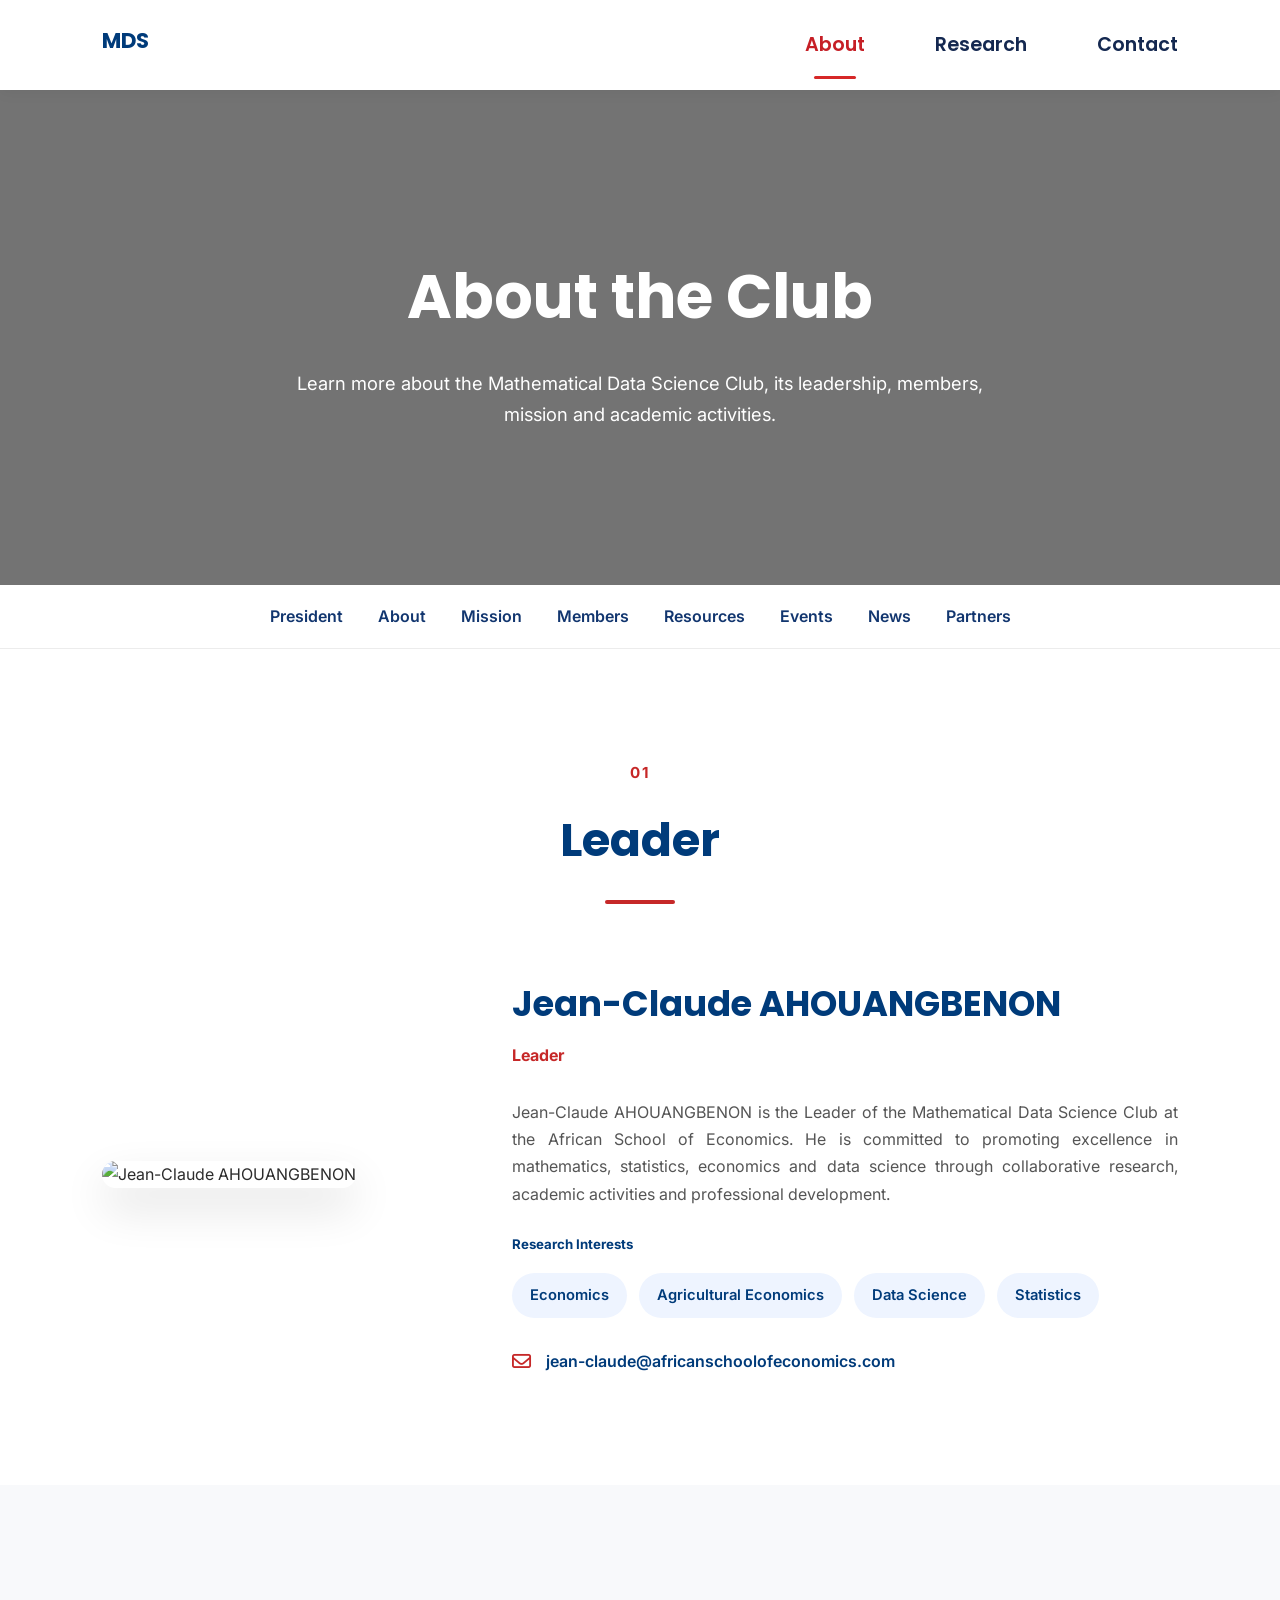
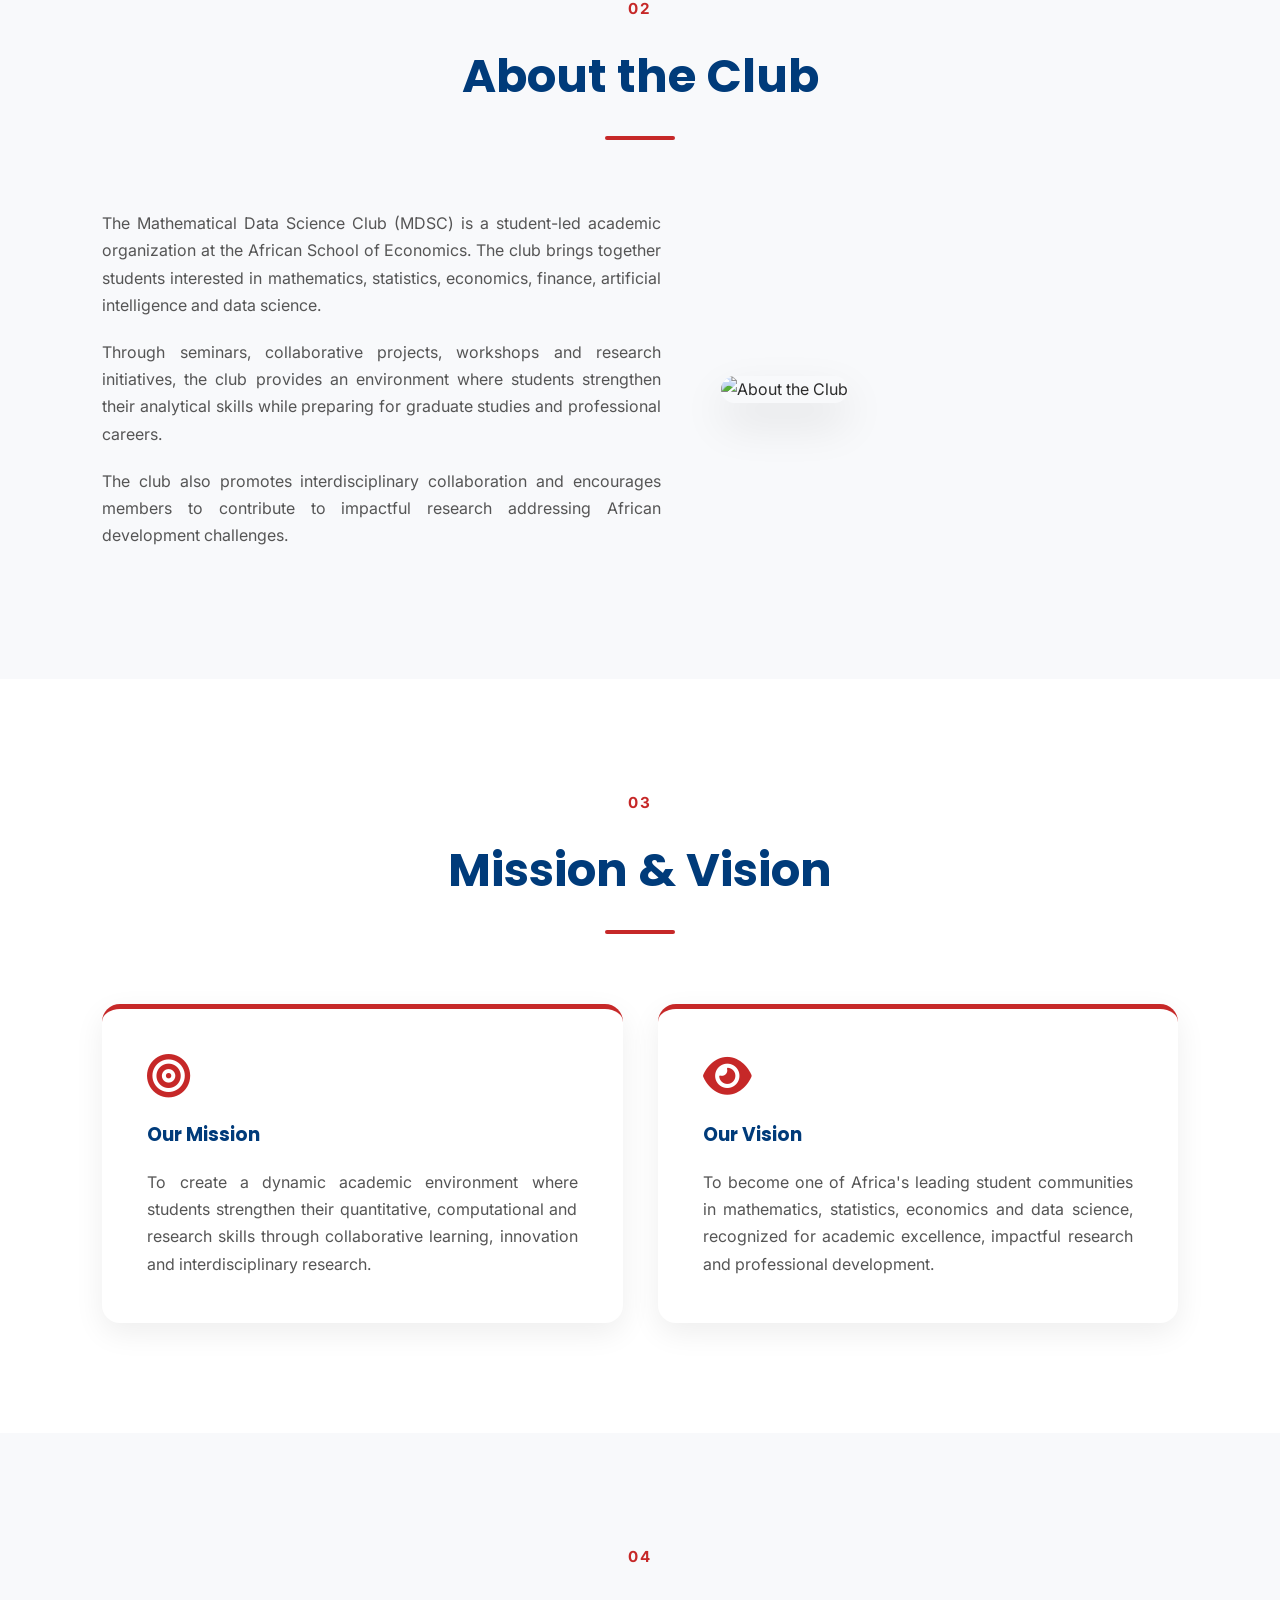
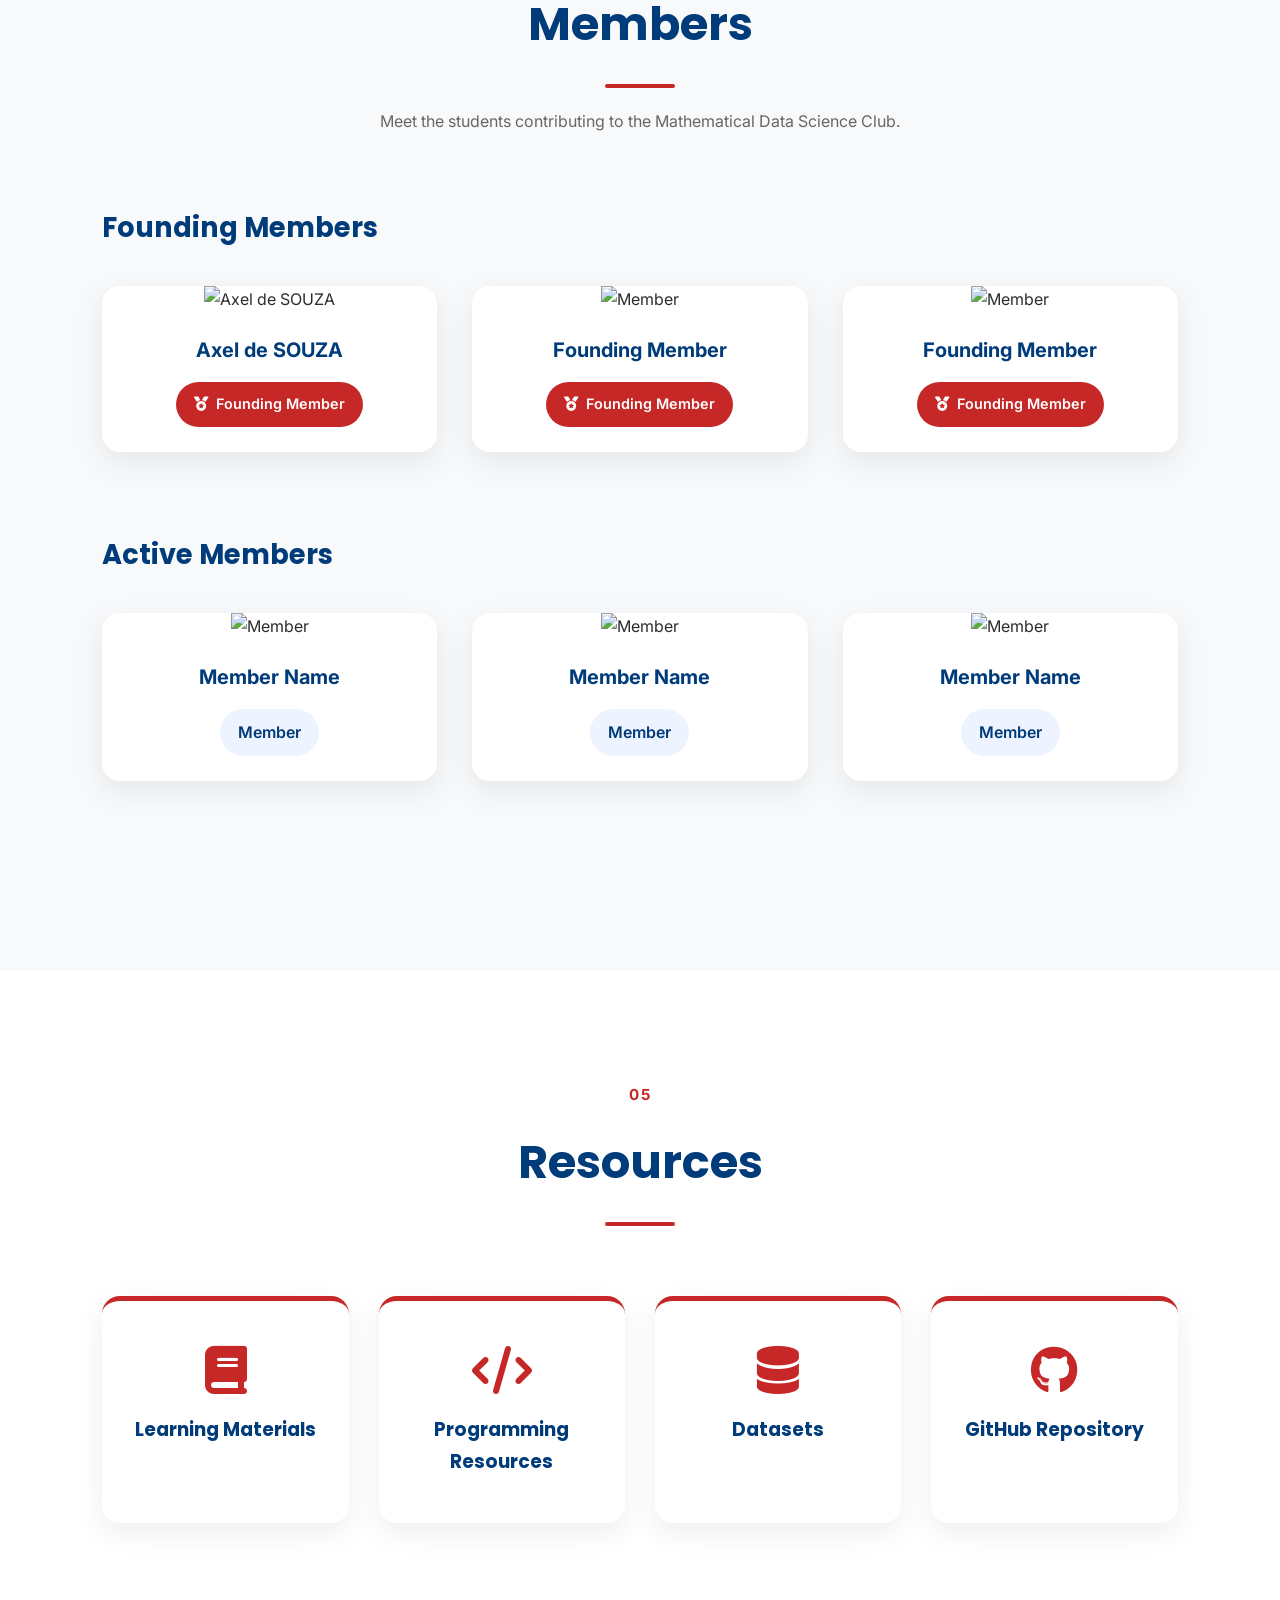
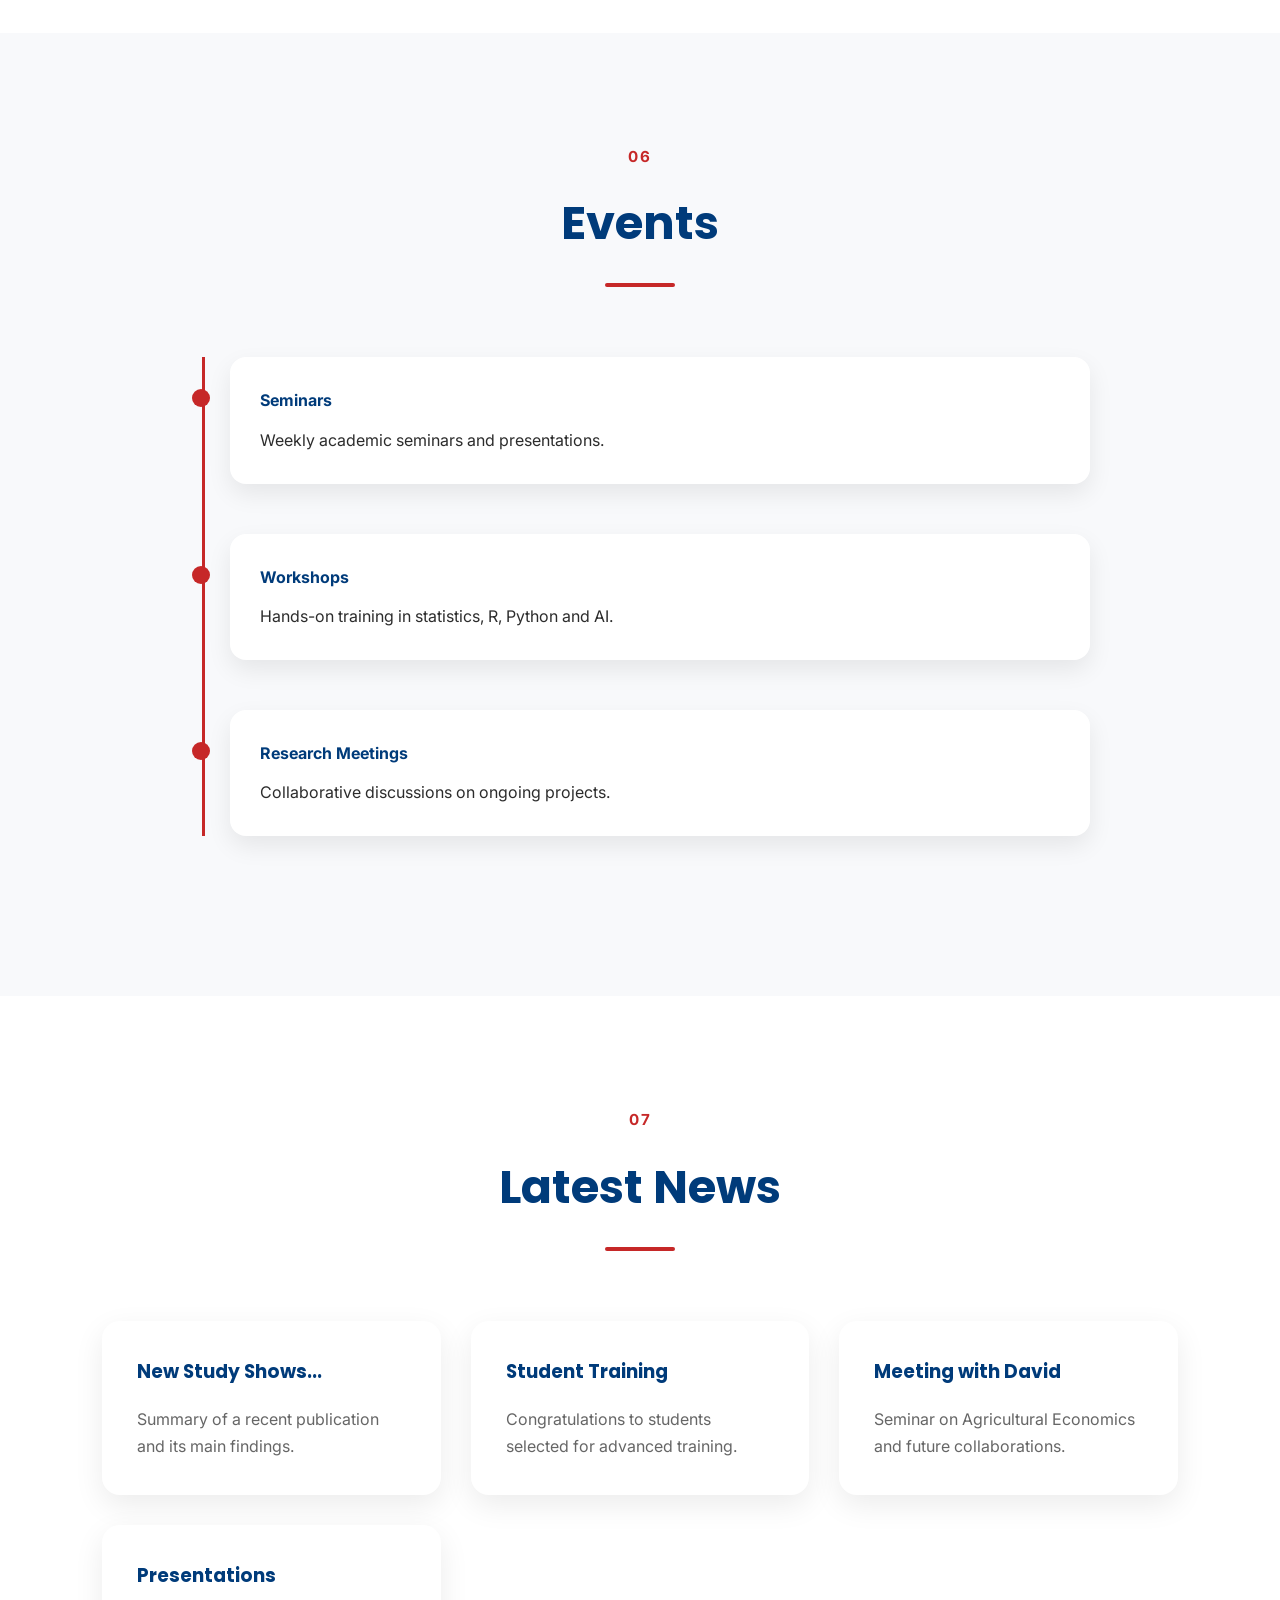
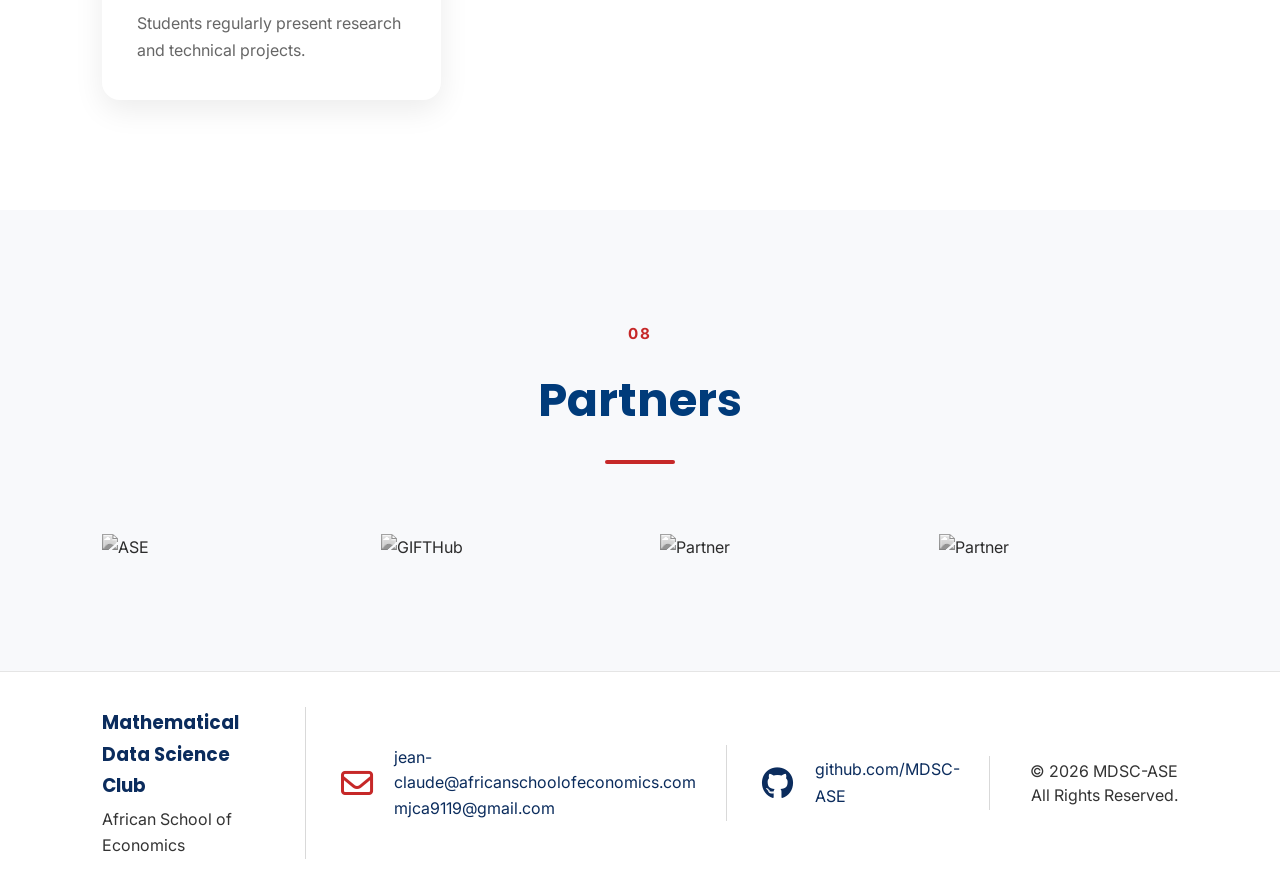
==== about.html @ 478ec275 "Update about.html" ====
<!DOCTYPE html>
<html lang="en">

<head>

    <meta charset="UTF-8">
    <meta name="viewport" content="width=device-width, initial-scale=1.0">

    <title>About | Mathematical Data Science Club</title>

    <!-- Google Fonts -->
    <link rel="preconnect" href="https://fonts.googleapis.com">
    <link rel="preconnect" href="https://fonts.gstatic.com" crossorigin>

    <link href="https://fonts.googleapis.com/css2?family=Inter:wght@300;400;500;600;700&family=Poppins:wght@400;600;700&display=swap" rel="stylesheet">

    <!-- Font Awesome -->
    <link rel="stylesheet"
        href="https://cdnjs.cloudflare.com/ajax/libs/font-awesome/6.6.0/css/all.min.css">

    <!-- CSS -->
    <link rel="stylesheet" href="assets/css/style.css">
    <link rel="stylesheet" href="assets/css/navbar.css">
    <link rel="stylesheet" href="assets/css/about.css">
    <link rel="stylesheet" href="assets/css/footer.css">
    <link rel="stylesheet" href="assets/css/responsive.css">

</head>

<body>

<!-- ================= NAVBAR ================= -->

<nav class="navbar">

    <a href="index.html" class="logo">
        MDS
    </a>

    <div class="nav-links">

        <a href="about.html" class="active">About</a>

        <a href="research.html">Research</a>

        <a href="contact.html">Contact</a>

    </div>

    <div class="menu-toggle">

        <i class="fa-solid fa-bars"></i>

    </div>

</nav>

<!-- ================= HERO ================= -->

<header class="about-hero">

    <div class="about-overlay"></div>

    <div class="about-hero-content">

        <h1>About the Club</h1>

        <p>

            Learn more about the Mathematical Data Science Club,
            its leadership, members, mission and academic activities.

        </p>

    </div>

</header>

<!-- ================= PAGE NAVIGATION ================= -->

<section class="page-navigation">

    <a href="#president">President</a>

    <a href="#club">About</a>

    <a href="#mission">Mission</a>

    <a href="#members">Members</a>

    <a href="#resources">Resources</a>

    <a href="#events">Events</a>

    <a href="#news">News</a>

    <a href="#partners">Partners</a>

</section>

<main>

<!-- ================= PRESIDENT ================= -->

<section id="leader" class="about-section">

    <div class="section-header">

        <span>01</span>

        <h2>Leader</h2>

        <div class="section-line"></div>

    </div>

    <div class="president-container">

        <div class="president-photo">

            <img src="assets/images/about/leader.jpg"
                 alt="Jean-Claude AHOUANGBENON">

        </div>

        <div class="president-content">

            <h3>

                Jean-Claude AHOUANGBENON

            </h3>

            <h4>

                Leader

            </h4>

            <p>

                Jean-Claude AHOUANGBENON is the Leader of the
                Mathematical Data Science Club at the African School of
                Economics. He is committed to promoting excellence in
                mathematics, statistics, economics and data science through
                collaborative research, academic activities and professional
                development.

            </p>

            <h5>

                Research Interests

            </h5>

            <div class="interest-tags">

                <span>Economics</span>

                <span>Agricultural Economics</span>

                <span>Data Science</span>

                <span>Statistics</span>

            </div>

            <div class="president-contact">

                <i class="fa-regular fa-envelope"></i>

                <a href="mailto:jean-claude@africanschoolofeconomics.com">

                    jean-claude@africanschoolofeconomics.com

                </a>

            </div>

        </div>

    </div>

</section>

<!-- ================= ABOUT THE CLUB ================= -->

<section id="club" class="about-section alt-section">

    <div class="section-header">

        <span>02</span>

        <h2>About the Club</h2>

        <div class="section-line"></div>

    </div>

    <div class="about-grid">

        <div class="about-text">

            <p>

                The Mathematical Data Science Club (MDSC) is a student-led
                academic organization at the African School of Economics.
                The club brings together students interested in mathematics,
                statistics, economics, finance, artificial intelligence and
                data science.

            </p>

            <p>

                Through seminars, collaborative projects, workshops and
                research initiatives, the club provides an environment where
                students strengthen their analytical skills while preparing
                for graduate studies and professional careers.

            </p>

            <p>

                The club also promotes interdisciplinary collaboration and
                encourages members to contribute to impactful research
                addressing African development challenges.

            </p>

        </div>

        <div class="about-image">

            <img src="assets/images/about/about-club.jpg"
                 alt="About the Club">

        </div>

    </div>

</section>

    <!-- ================= MISSION & VISION ================= -->

<section id="mission" class="about-section">

    <div class="section-header">

        <span>03</span>

        <h2>Mission & Vision</h2>

        <div class="section-line"></div>

    </div>

    <div class="mission-grid">

        <article class="mission-card">

            <i class="fa-solid fa-bullseye"></i>

            <h3>Our Mission</h3>

            <p>

                To create a dynamic academic environment where students
                strengthen their quantitative, computational and research
                skills through collaborative learning, innovation and
                interdisciplinary research.

            </p>

        </article>

        <article class="mission-card">

            <i class="fa-solid fa-eye"></i>

            <h3>Our Vision</h3>

            <p>

                To become one of Africa's leading student communities in
                mathematics, statistics, economics and data science,
                recognized for academic excellence, impactful research
                and professional development.

            </p>

        </article>

    </div>

</section>

<!-- ================= MEMBERS ================= -->

<section id="members" class="about-section alt-section">

    <div class="section-header">

        <span>04</span>

        <h2>Members</h2>

        <div class="section-line"></div>

        <p>

            Meet the students contributing to the Mathematical Data Science Club.

        </p>

    </div>

    <h3 class="sub-title">Founding Members</h3>

    <div class="members-grid">

        <div class="member-card">

            <img src="assets/images/members/axel.jpg" alt="Axel de SOUZA">

            <h4>Axel de SOUZA</h4>

            <span class="badge-founder">

                <i class="fa-solid fa-medal"></i>

                Founding Member

            </span>

        </div>

        <div class="member-card">

            <img src="assets/images/members/member-placeholder.jpg" alt="Member">

            <h4>Founding Member</h4>

            <span class="badge-founder">

                <i class="fa-solid fa-medal"></i>

                Founding Member

            </span>

        </div>

        <div class="member-card">

            <img src="assets/images/members/member-placeholder.jpg" alt="Member">

            <h4>Founding Member</h4>

            <span class="badge-founder">

                <i class="fa-solid fa-medal"></i>

                Founding Member

            </span>

        </div>

    </div>

    <h3 class="sub-title">Active Members</h3>

    <div class="members-grid">

        <div class="member-card">

            <img src="assets/images/members/member-placeholder.jpg" alt="Member">

            <h4>Member Name</h4>

            <span class="badge-member">

                Member

            </span>

        </div>

        <div class="member-card">

            <img src="assets/images/members/member-placeholder.jpg" alt="Member">

            <h4>Member Name</h4>

            <span class="badge-member">

                Member

            </span>

        </div>

        <div class="member-card">

            <img src="assets/images/members/member-placeholder.jpg" alt="Member">

            <h4>Member Name</h4>

            <span class="badge-member">

                Member

            </span>

        </div>

    </div>

</section>

<!-- ================= RESOURCES ================= -->

<section id="resources" class="about-section">

    <div class="section-header">

        <span>05</span>

        <h2>Resources</h2>

        <div class="section-line"></div>

    </div>

    <div class="resources-grid">

        <div class="resource-card">

            <i class="fa-solid fa-book"></i>

            <h3>Learning Materials</h3>

        </div>

        <div class="resource-card">

            <i class="fa-solid fa-code"></i>

            <h3>Programming Resources</h3>

        </div>

        <div class="resource-card">

            <i class="fa-solid fa-database"></i>

            <h3>Datasets</h3>

        </div>

        <div class="resource-card">

            <i class="fa-brands fa-github"></i>

            <h3>GitHub Repository</h3>

        </div>

    </div>

</section>

<!-- ================= EVENTS ================= -->

<section id="events" class="about-section alt-section">

    <div class="section-header">

        <span>06</span>

        <h2>Events</h2>

        <div class="section-line"></div>

    </div>

    <div class="timeline">

        <div class="timeline-item">

            <h4>Seminars</h4>

            <p>Weekly academic seminars and presentations.</p>

        </div>

        <div class="timeline-item">

            <h4>Workshops</h4>

            <p>Hands-on training in statistics, R, Python and AI.</p>

        </div>

        <div class="timeline-item">

            <h4>Research Meetings</h4>

            <p>Collaborative discussions on ongoing projects.</p>

        </div>

    </div>

</section>

<!-- ================= NEWS ================= -->

<section id="news" class="about-section">

    <div class="section-header">

        <span>07</span>

        <h2>Latest News</h2>

        <div class="section-line"></div>

    </div>

    <div class="news-grid">

        <article class="news-card">

            <h3>New Study Shows...</h3>

            <p>

                Summary of a recent publication and its main findings.

            </p>

        </article>

        <article class="news-card">

            <h3>Student Training</h3>

            <p>

                Congratulations to students selected for advanced training.

            </p>

        </article>

        <article class="news-card">

            <h3>Meeting with David</h3>

            <p>

                Seminar on Agricultural Economics and future collaborations.

            </p>

        </article>

        <article class="news-card">

            <h3>Presentations</h3>

            <p>

                Students regularly present research and technical projects.

            </p>

        </article>

    </div>

</section>

<!-- ================= PARTNERS ================= -->

<section id="partners" class="about-section alt-section">

    <div class="section-header">

        <span>08</span>

        <h2>Partners</h2>

        <div class="section-line"></div>

    </div>

    <div class="partners-grid">

        <img src="assets/images/partners/ase.png" alt="ASE">

        <img src="assets/images/partners/gifthub.png" alt="GIFTHub">

        <img src="assets/images/partners/partner-placeholder.png" alt="Partner">

        <img src="assets/images/partners/partner-placeholder.png" alt="Partner">

    </div>

</section>

</main>

<!-- ================= FOOTER ================= -->

<footer>

    <div class="footer-container">

        <div class="footer-column">

            <div>

                <h4>Mathematical Data Science Club</h4>

                <p>African School of Economics</p>

            </div>

        </div>

        <div class="footer-column">

            <i class="fa-regular fa-envelope"></i>

            <div>

                <p>

                    <a href="mailto:jean-claude@africanschoolofeconomics.com">

                        jean-claude@africanschoolofeconomics.com

                    </a>

                </p>

                <p>

                    <a href="mailto:mjca9119@gmail.com">

                        mjca9119@gmail.com

                    </a>

                </p>

            </div>

        </div>

        <div class="footer-column github">

            <i class="fa-brands fa-github"></i>

            <a href="https://github.com/MDSC-ASE" target="_blank">

                github.com/MDSC-ASE

            </a>

        </div>

        <div class="footer-column copyright">

            <p>

                © 2026 MDSC-ASE

                <br>

                All Rights Reserved.

            </p>

        </div>

    </div>

</footer>

<script src="assets/js/main.js"></script>

</body>

</html>
---- assets/css/style.css ----
/* =====================================================
   MDSC WEBSITE V2
   Global Styles
===================================================== */

:root{

    --primary:#003B7A;
    --secondary:#C62828;

    --text:#2C2C2C;

    --light:#F8F9FA;

    --white:#FFFFFF;

    --border:#E5E7EB;

    --radius:16px;

    --shadow:0 12px 30px rgba(0,0,0,.08);

    --transition:.35s ease;

    --container:1200px;

}

*{
    margin:0;
    padding:0;
    box-sizing:border-box;
}

html{

    scroll-behavior:smooth;

}

body{

    font-family:'Inter',sans-serif;
    color:var(--text);
    background:white;
    line-height:1.7;

}

h1,h2,h3{

    font-family:'Poppins',sans-serif;

}

a{

    text-decoration:none;

}

img{

    max-width:100%;

}

/* =====================================================
   NAVBAR
===================================================== */

.navbar{

    position:fixed;

    top:0;
    left:0;

    width:100%;

    display:flex;

    justify-content:space-between;

    align-items:center;

    padding:22px 8%;

    z-index:1000;

    transition:var(--transition);

    background:rgba(0,0,0,.15);

    backdrop-filter:blur(10px);

}

.logo-text{

    color:white;

    font-size:1.6rem;

    font-weight:700;

    letter-spacing:2px;

}

.nav-links{

    display:flex;

    gap:40px;

}

.nav-links a{

    color:white;

    font-weight:500;

    transition:var(--transition);

    position:relative;

}

.nav-links a:hover{

    color:#ffffff;

}

.nav-links a::after{

    content:"";

    position:absolute;

    left:0;
    bottom:-8px;

    width:0;

    height:2px;

    background:var(--accent);

    transition:var(--transition);

}

.nav-links a:hover::after,
.nav-links .active::after{

    width:100%;

}

/* =====================================================
   HERO
===================================================== */

.hero{

    height:100vh;

    background:url("../images/hero/hero.jpg") center center/cover no-repeat;

    position:relative;

    display:flex;

    justify-content:center;

    align-items:center;

    text-align:center;

}

.overlay{

    position:absolute;

    inset:0;

    background:rgba(0,0,0,.55);

}

.hero-content{

    position:relative;

    z-index:2;

    color:white;

    width:min(900px,90%);

}

.hero h1{

    font-size:4rem;

    margin-bottom:20px;

}

.hero h2{

    font-size:2rem;

    font-weight:400;

    margin-bottom:30px;

}

.hero p{

    font-size:1.15rem;

    max-width:750px;

    margin:auto;

    margin-bottom:25px;

}

.hero span{

    display:block;

    font-weight:600;

    letter-spacing:.5px;

}
/* ==========================================
   Explore Section
========================================== */

.explore{

    padding:90px 8%;

    background:#ffffff;

}

.section-title{

    text-align:center;

    margin-bottom:60px;

}

.section-title h2{

    font-size:2.8rem;

    color:#003B7A;

    margin-bottom:15px;

}

.title-line{

    width:70px;

    height:4px;

    background:#C62828;

    margin:auto;

    border-radius:5px;

}

/* ==========================================
   Responsive Design
========================================== */

/* Tablets */
@media (max-width: 992px) {

    .card-container {
        grid-template-columns: repeat(2, 1fr);
        gap: 25px;
    }

    .hero h1 {
        font-size: 3rem;
    }

}

/* Phones */
@media (max-width: 768px) {

    .navbar {
        padding: 18px 6%;
    }

    .nav-links {
        gap: 18px;
    }

    .hero h1 {
        font-size: 2.3rem;
    }

    .hero h2 {
        font-size: 1.3rem;
    }

    .hero p {
        font-size: 1rem;
    }

    .card-container {
        grid-template-columns: 1fr;
        gap: 20px;
    }

    .card {
        width: 100%;
        height: 150px;
    }

}
---- assets/css/navbar.css ----
/* ===========================
   NAVBAR
=========================== */

.navbar{

    position: fixed;/* ================= NAVBAR ================= */

.navbar{

    position: fixed;
    top:0;
    left:0;

    width:100%;
    height:90px;

    background:#fff;

    display:flex;
    justify-content:space-between;
    align-items:center;

    padding:0 8%;

    z-index:1000;

    box-shadow:0 2px 15px rgba(0,0,0,.06);

}

/* ---------- Logo ---------- */
.logo{

    font-family: "Poppins", sans-serif;
    font-size: 1.35rem;
    font-weight: 700;

    color: #003B7A;

    text-decoration: none;

    position: relative;

    transition: .3s ease;

    padding-bottom: 8px;

}

/* Hover */

.logo:hover{

    color: #C62828;

}

/* Ligne rouge */

.logo::after{

    content: "";

    position: absolute;

    left: 0;
    bottom: 0;

    width: 0;
    height: 3px;

    background: #C62828;

    border-radius: 10px;

    transition: .3s ease;

}

/* Actif */

.logo.active::after{

    width: 100%;

}

/* Hover */

.logo:hover::after{

    width: 100%;

}

/* Ligne rouge sous MDS */

.logo.active::after{

    content:"";

    position:absolute;

    left:50%;
    transform:translateX(-50%);

    bottom:-18px;

    width:42px;
    height:3px;

    background:#d62828;

    border-radius:10px;

}

/* ---------- Navigation ---------- */

.nav-links{

    display:flex;
    gap:70px;

}

.nav-links a{

    position:relative;

    text-decoration:none;

    color:#142850;

    font-size:1.2rem;

    font-weight:600;

    transition:.3s;

}

.nav-links a:hover{

    color:#d62828;

}

/* Ligne rouge page active */

.nav-links a.active::after{

    content:"";

    position:absolute;

    left:50%;
    transform:translateX(-50%);

    bottom:-18px;

    width:42px;
    height:3px;

    background:#d62828;

    border-radius:10px;

}

/* ---------- Mobile ---------- */

.menu-toggle{

    display:none;

    font-size:1.7rem;

    color:#12366f;

    cursor:pointer;

}
    top:0;
    left:0;

    width:100%;

    height:90px;

    background:#ffffff;

    display:flex;
    justify-content:space-between;
    align-items:center;

    padding:0 8%;

    box-shadow:0 2px 15px rgba(0,0,0,.05);

    z-index:1000;

}

/* ===========================
   LOGO
=========================== */

.logo{

    position:relative;

    text-decoration:none;

    color:#0b2d67;

    font-size:2.2rem;

    font-weight:700;

    font-family:"Poppins",sans-serif;

    transition:.3s;

}

.logo:hover{

    color:#c61f26;

}

/* red line under active page */

.logo.active::after{

    content:"";

    position:absolute;

    left:50%;
    transform:translateX(-50%);

    bottom:-18px;

    width:42px;
    height:3px;

    background:#c61f26;

    border-radius:5px;

}

/* ===========================
   LINKS
=========================== */

.nav-links{

    display:flex;

    gap:70px;

}

.nav-links a{

    position:relative;

    text-decoration:none;

    color:#16254a;

    font-size:1.2rem;

    font-weight:600;

    font-family:"Poppins",sans-serif;

    transition:.3s;

}

.nav-links a:hover{

    color:#c61f26;

}

.nav-links a.active{

    color:#c61f26;

}

.nav-links a.active::after{

    content:"";

    position:absolute;

    left:50%;
    transform:translateX(-50%);

    bottom:-18px;

    width:42px;
    height:3px;

    background:#c61f26;

    border-radius:5px;

}

/* ===========================
   MOBILE BUTTON
=========================== */

.menu-toggle{

    display:none;

    font-size:1.8rem;

    color:#16254a;

    cursor:pointer;

}
---- assets/css/about.css ----
/* ======================================================
   ABOUT PAGE
======================================================*/

.about-hero{

    height:55vh;

    background:url("../images/about/about-hero.jpg") center center/cover no-repeat;

    position:relative;

    display:flex;

    justify-content:center;

    align-items:center;

    text-align:center;

    margin-top:90px;

}

.about-overlay{

    position:absolute;

    inset:0;

    background:rgba(0,0,0,.55);

}

.about-hero-content{

    position:relative;

    z-index:2;

    color:#fff;

    width:min(900px,90%);

}

.about-hero h1{

    font-size:3.8rem;

    margin-bottom:20px;

    font-family:"Poppins",sans-serif;

}

.about-hero p{

    font-size:1.15rem;

    max-width:720px;

    margin:auto;

}

/* ======================================================
PAGE NAVIGATION
======================================================*/

.page-navigation{

    position:sticky;

    top:90px;

    background:#ffffff;

    display:flex;

    justify-content:center;

    gap:35px;

    padding:18px;

    border-bottom:1px solid #ececec;

    z-index:900;

}

.page-navigation a{

    color:#12366f;

    font-weight:600;

    transition:.3s;

}

.page-navigation a:hover{

    color:#C62828;

}

/* ======================================================
GENERAL SECTION
======================================================*/

.about-section{

    padding:110px 8%;

}

.alt-section{

    background:#f8f9fb;

}

.section-header{

    text-align:center;

    margin-bottom:70px;

}

.section-header span{

    display:inline-block;

    color:#C62828;

    font-size:.95rem;

    font-weight:700;

    letter-spacing:2px;

    margin-bottom:15px;

}

.section-header h2{

    font-size:2.9rem;

    color:#003B7A;

}

.section-line{

    width:70px;

    height:4px;

    background:#C62828;

    margin:20px auto;

    border-radius:50px;

}

.section-header p{

    max-width:700px;

    margin:auto;

    color:#666;

}

/* ======================================================
PRESIDENT
======================================================*/

.president-container{

    max-width:1200px;

    margin:auto;

    display:grid;

    grid-template-columns:340px 1fr;

    gap:70px;

    align-items:center;

}

.president-photo img{

    width:100%;

    border-radius:18px;

    box-shadow:0 20px 45px rgba(0,0,0,.12);

}

.president-content h3{

    font-size:2.2rem;

    color:#003B7A;

}

.president-content h4{

    color:#C62828;

    margin:8px 0 30px;

}

.president-content p{

    color:#555;

    margin-bottom:22px;

    text-align:justify;

}

.president-content h5{

    margin-top:25px;

    margin-bottom:18px;

    color:#003B7A;

}

/* ======================================================
INTEREST TAGS
======================================================*/

.interest-tags{

    display:flex;

    flex-wrap:wrap;

    gap:12px;

    margin-bottom:30px;

}

.interest-tags span{

    padding:10px 18px;

    border-radius:40px;

    background:#eef4ff;

    color:#003B7A;

    font-size:.92rem;

    font-weight:600;

}

.president-contact{

    display:flex;

    align-items:center;

    gap:15px;

}

.president-contact i{

    color:#C62828;

    font-size:1.2rem;

}

.president-contact a{

    color:#003B7A;

    font-weight:600;

}

.president-contact a:hover{

    color:#C62828;

}

/* ======================================================
ABOUT CLUB
======================================================*/

.about-grid{

    max-width:1200px;

    margin:auto;

    display:grid;

    grid-template-columns:1.1fr .9fr;

    gap:60px;

    align-items:center;

}

.about-text p{

    margin-bottom:20px;

    color:#555;

    text-align:justify;

}

.about-image img{

    width:100%;

    border-radius:18px;

    box-shadow:0 20px 45px rgba(0,0,0,.10);

}

/* ======================================================
MISSION
======================================================*/

.mission-grid{

    max-width:1200px;

    margin:auto;

    display:grid;

    grid-template-columns:repeat(2,1fr);

    gap:35px;

}

.mission-card{

    background:#fff;

    padding:45px;

    border-radius:18px;

    border-top:5px solid #C62828;

    box-shadow:0 10px 30px rgba(0,0,0,.07);

    transition:.35s;

}

.mission-card:hover{

    transform:translateY(-8px);

}

.mission-card i{

    font-size:2.7rem;

    color:#C62828;

    margin-bottom:22px;

}

.mission-card h3{

    color:#003B7A;

    margin-bottom:18px;

}

.mission-card p{

    color:#555;

    text-align:justify;

}
/* ======================================================
   MEMBERS
======================================================*/

.sub-title{

    max-width:1200px;

    margin:0 auto 35px;

    color:#003B7A;

    font-size:1.7rem;

}

.members-grid{

    max-width:1200px;

    margin:0 auto 80px;

    display:grid;

    grid-template-columns:repeat(auto-fit,minmax(250px,1fr));

    gap:35px;

}

.member-card{

    background:#fff;

    border-radius:18px;

    overflow:hidden;

    text-align:center;

    box-shadow:0 10px 30px rgba(0,0,0,.08);

    transition:.35s;

}

.member-card:hover{

    transform:translateY(-10px);

}

.member-card img{

    width:100%;

    height:280px;

    object-fit:cover;

}

.member-card h4{

    margin:20px 0 15px;

    color:#003B7A;

    font-size:1.25rem;

}

.badge-founder{

    display:inline-flex;

    align-items:center;

    gap:8px;

    background:#C62828;

    color:#fff;

    padding:10px 18px;

    border-radius:40px;

    font-size:.9rem;

    font-weight:600;

    margin-bottom:25px;

}

.badge-member{

    display:inline-block;

    background:#eef4ff;

    color:#003B7A;

    padding:10px 18px;

    border-radius:40px;

    margin-bottom:25px;

    font-weight:600;

}

/* ======================================================
   RESOURCES
======================================================*/

.resources-grid{

    max-width:1200px;

    margin:auto;

    display:grid;

    grid-template-columns:repeat(auto-fit,minmax(240px,1fr));

    gap:30px;

}

.resource-card{

    background:#fff;

    border-radius:18px;

    padding:45px 30px;

    text-align:center;

    border-top:5px solid #C62828;

    box-shadow:0 10px 30px rgba(0,0,0,.07);

    transition:.35s;

}

.resource-card:hover{

    transform:translateY(-8px);

}

.resource-card i{

    font-size:3rem;

    color:#C62828;

    margin-bottom:20px;

}

.resource-card h3{

    color:#003B7A;

}

/* ======================================================
   EVENTS
======================================================*/

.timeline{

    max-width:900px;

    margin:auto;

    position:relative;

    padding-left:40px;

}

.timeline::before{

    content:"";

    position:absolute;

    left:12px;

    top:0;

    bottom:0;

    width:3px;

    background:#C62828;

}

.timeline-item{

    position:relative;

    margin-bottom:50px;

    background:#fff;

    padding:30px;

    border-radius:16px;

    box-shadow:0 10px 25px rgba(0,0,0,.08);

}

.timeline-item::before{

    content:"";

    position:absolute;

    left:-38px;

    top:32px;

    width:18px;

    height:18px;

    border-radius:50%;

    background:#C62828;

}

.timeline-item h4{

    color:#003B7A;

    margin-bottom:12px;

}

/* ======================================================
   NEWS
======================================================*/

.news-grid{

    max-width:1200px;

    margin:auto;

    display:grid;

    grid-template-columns:repeat(auto-fit,minmax(260px,1fr));

    gap:30px;

}

.news-card{

    background:#fff;

    border-radius:18px;

    padding:35px;

    box-shadow:0 10px 30px rgba(0,0,0,.08);

    transition:.35s;

}

.news-card:hover{

    transform:translateY(-8px);

}

.news-card h3{

    color:#003B7A;

    margin-bottom:18px;

}

.news-card p{

    color:#666;

}

/* ======================================================
   PARTNERS
======================================================*/

.partners-grid{

    max-width:1200px;

    margin:auto;

    display:grid;

    grid-template-columns:repeat(auto-fit,minmax(180px,1fr));

    gap:40px;

    align-items:center;

}

.partners-grid img{

    width:100%;

    max-height:100px;

    object-fit:contain;

    filter:grayscale(100%);

    transition:.35s;

}

.partners-grid img:hover{

    filter:none;

    transform:scale(1.05);

}

/* ======================================================
   RESPONSIVE
======================================================*/

@media(max-width:992px){

    .president-container,
    .about-grid,
    .mission-grid{

        grid-template-columns:1fr;

    }

    .page-navigation{

        flex-wrap:wrap;

        gap:18px;

    }

}

@media(max-width:768px){

    .about-hero{

        height:45vh;

    }

    .about-hero h1{

        font-size:2.5rem;

    }

    .about-section{

        padding:70px 6%;

    }

    .section-header h2{

        font-size:2.1rem;

    }

    .timeline{

        padding-left:25px;

    }

    .timeline::before{

        left:6px;

    }

    .timeline-item::before{

        left:-25px;

    }

    .page-navigation{

        display:none;

    }

}

/* ======================================================
   SMOOTH ANIMATION
======================================================*/

.member-card,
.news-card,
.resource-card,
.mission-card,
.timeline-item{

    animation:fadeUp .8s ease both;

}

@keyframes fadeUp{

    from{

        opacity:0;

        transform:translateY(30px);

    }

    to{

        opacity:1;

        transform:translateY(0);

    }

}
---- assets/css/footer.css ----
/* ===========================
   FOOTER
=========================== */

footer{

    background:#ffffff;

    border-top:1px solid #e5e5e5;

    padding:35px 8%;

}

.footer-container{

    display:grid;

    grid-template-columns:2fr 2fr 1.5fr 1.5fr;

    gap:35px;

    align-items:center;

}

.footer-column{

    display:flex;

    align-items:center;

    gap:18px;

}

.footer-column:not(:last-child){

    border-right:1px solid #d9d9d9;

    padding-right:30px;

}

.footer-column i{

    font-size:2rem;

    color:#c62828;

    min-width:35px;

}

.footer-column h4{

    color:#0b2c5d;

    font-family:"Poppins",sans-serif;

    font-size:1.15rem;

    margin-bottom:6px;

}

.footer-column p{

    margin:0;

    color:#333;

    line-height:1.6;

}

.footer-column a{

    color:#0b2c5d;

    text-decoration:none;

}

.footer-column a:hover{

    color:#c62828;

}

.footer-column.github i{

    color:#0b2c5d;

}

.footer-column.copyright{

    justify-content:flex-end;

    text-align:right;

}

.footer-column.copyright p{

    line-height:1.5;

}
.footer-emails{

    display:flex;
    flex-direction:column;
    gap:8px;

}

.footer-emails a{

    color:#ffffff;

    text-decoration:none;

    transition:.3s ease;

    font-size:.95rem;

}

.footer-emails a:hover{

    color:#C62828;

}
---- assets/css/responsive.css ----
/* ===========================
   MOBILE NAVBAR
=========================== */

@media (max-width:768px){

    .navbar{

        padding:0 25px;

    }

    .nav-links{

        display:none;

    }

    .menu-toggle{

        display:block;

    }

}
/* ===========================
   Mobile Menu
=========================== */

@media (max-width:768px){

    .nav-links{

        position:absolute;

        top:80px;

        left:0;

        width:100%;

        background:white;

        display:none;

        flex-direction:column;

        align-items:center;

        gap:30px;

        padding:35px 0;

        box-shadow:0 10px 20px rgba(0,0,0,.08);

    }

    .nav-links.show{

        display:flex;

    }

}
@media(max-width:768px){

.card-container{

grid-template-columns:1fr;

}

}
/* ===========================
   FOOTER
=========================== */

@media (max-width:900px){

    .footer-container{

        grid-template-columns:1fr;

        gap:30px;

    }

    .footer-column{

        border-right:none !important;

        padding-right:0 !important;

        justify-content:center;

        text-align:center;

        flex-direction:column;

    }

    .footer-column.copyright{

        justify-content:center;

        text-align:center;

    }

}
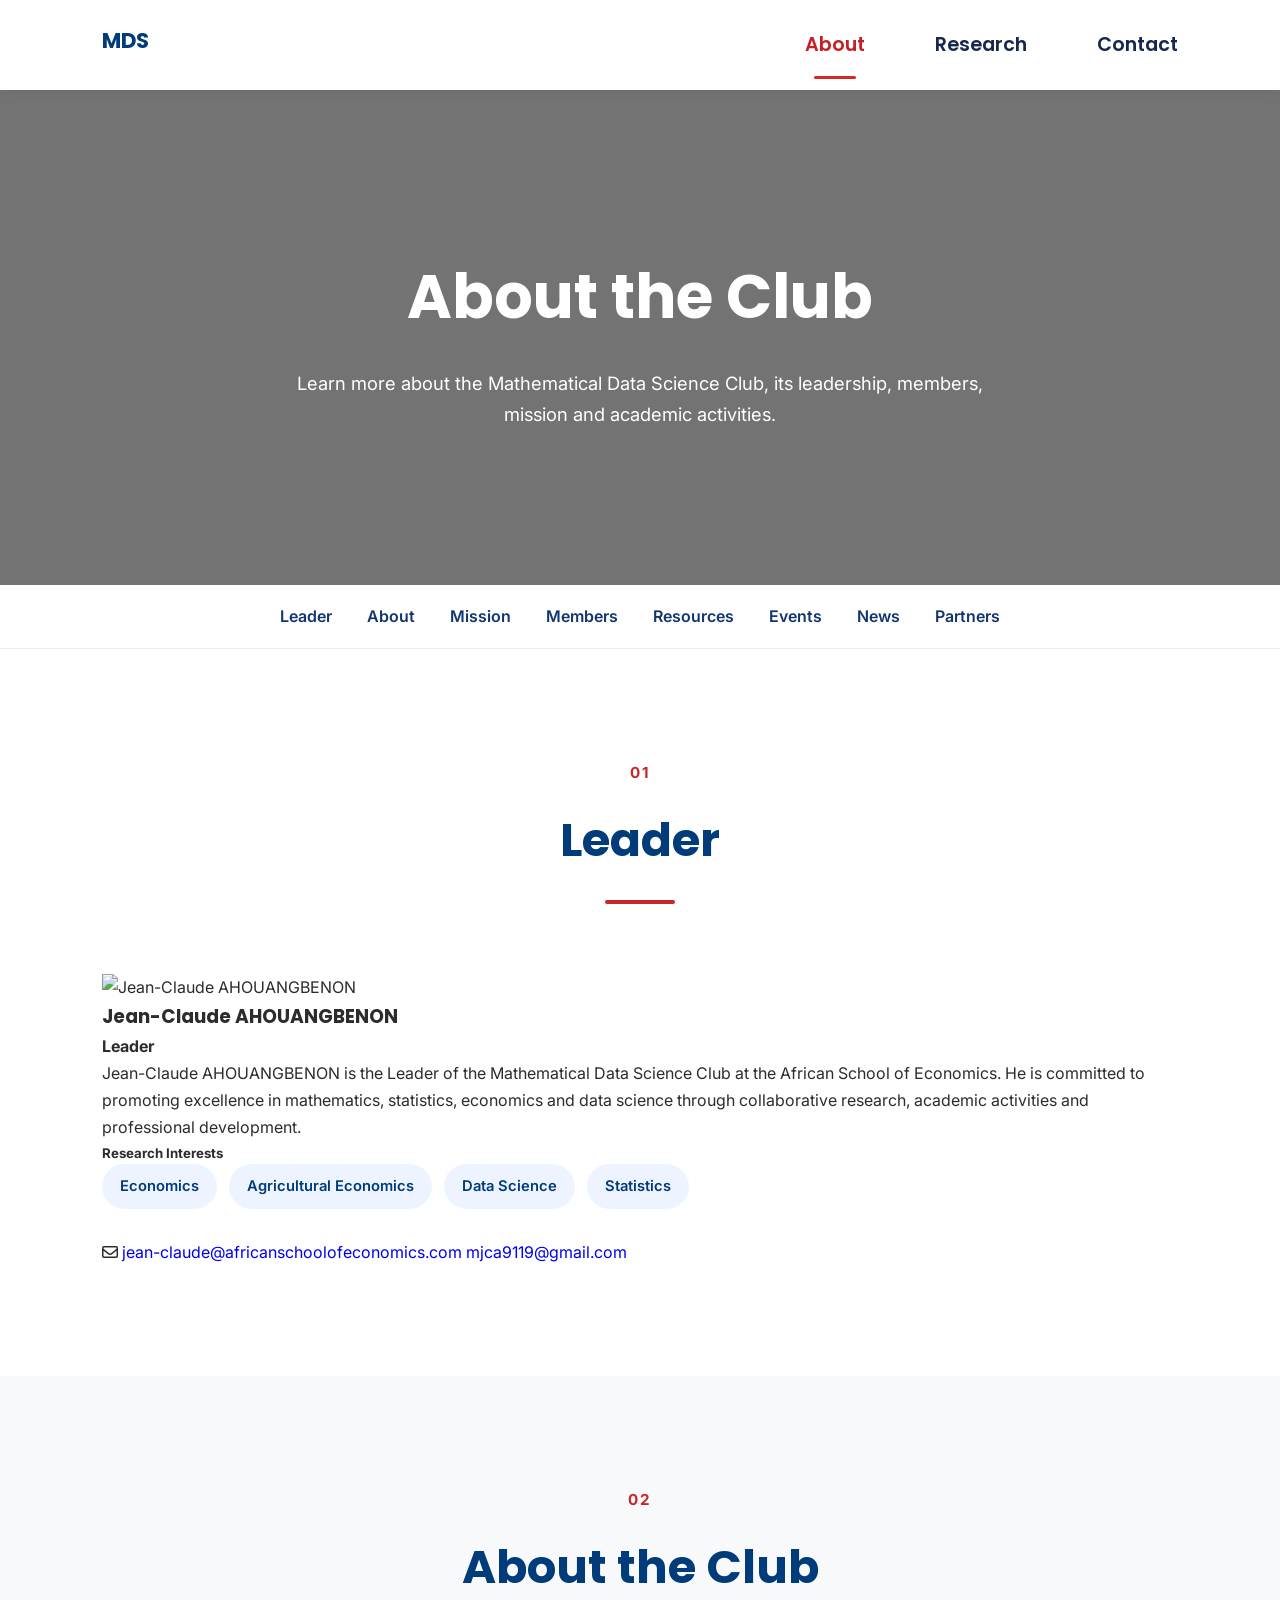
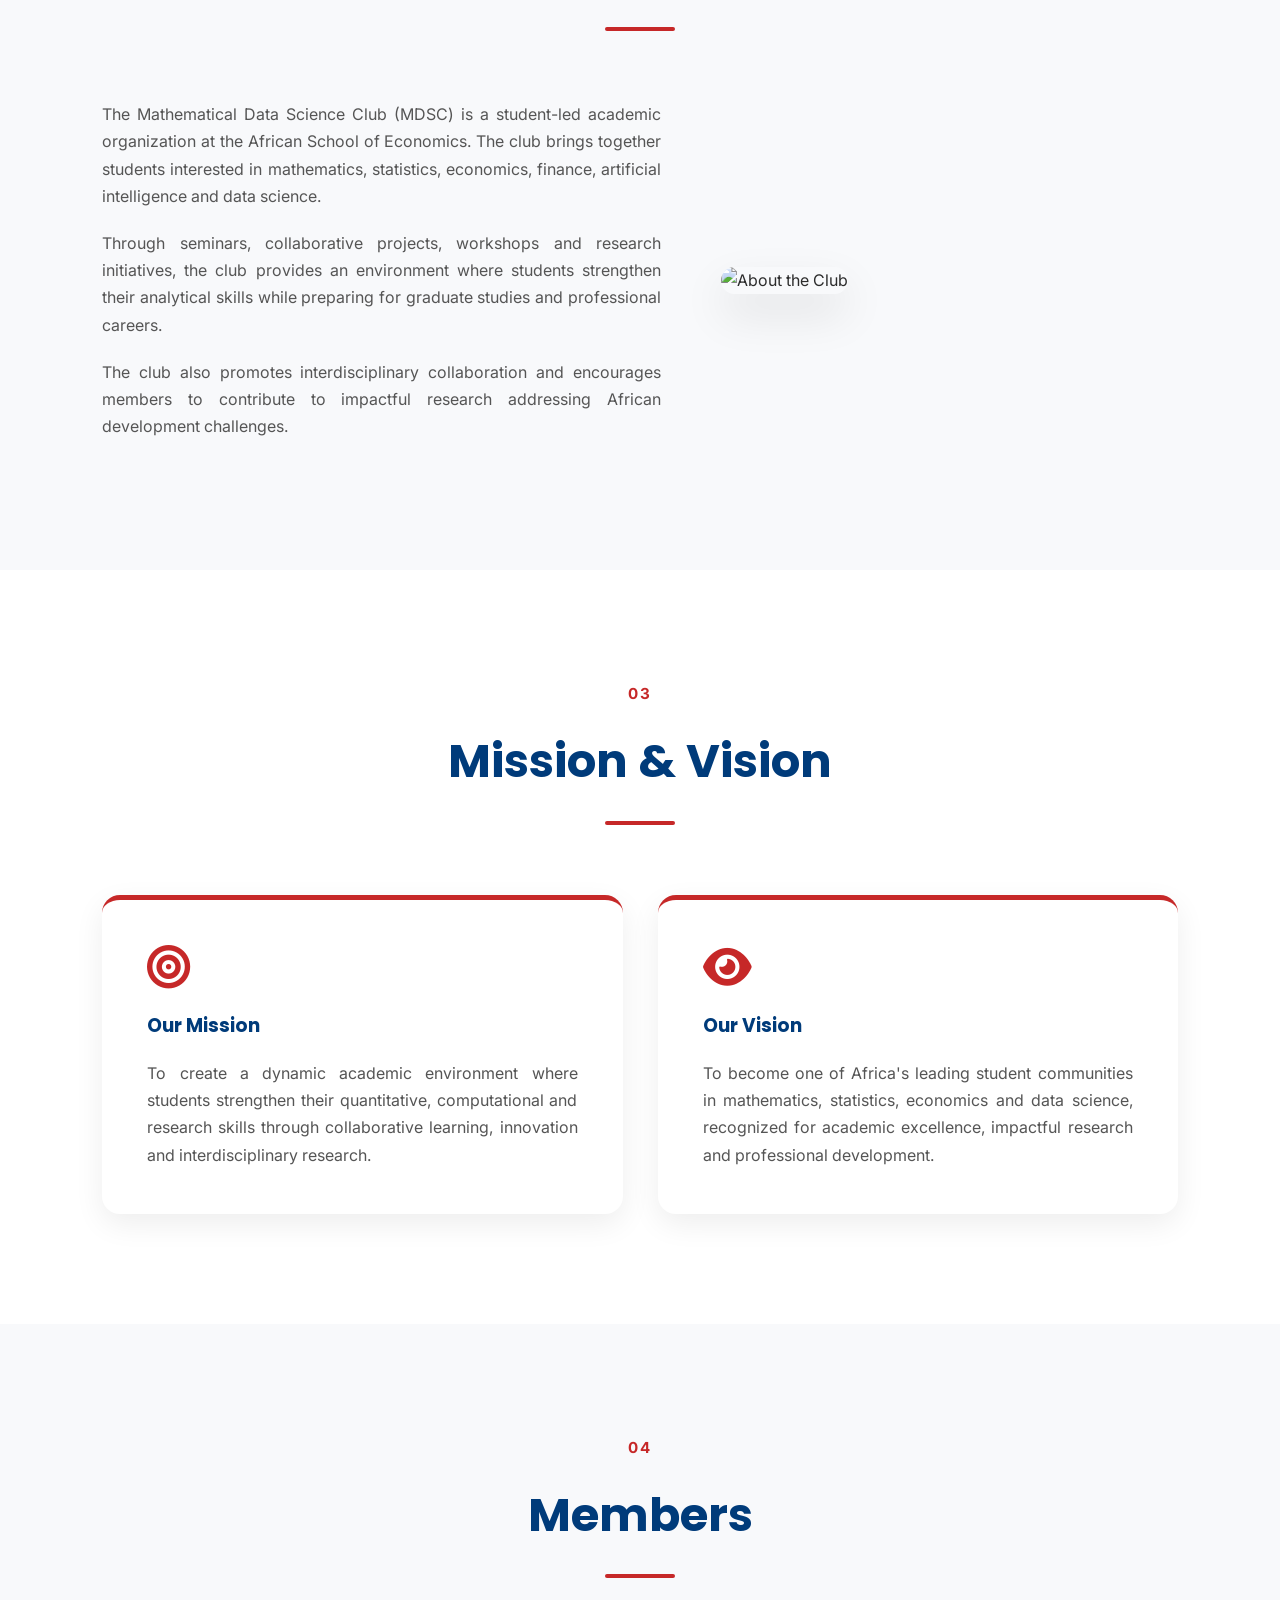
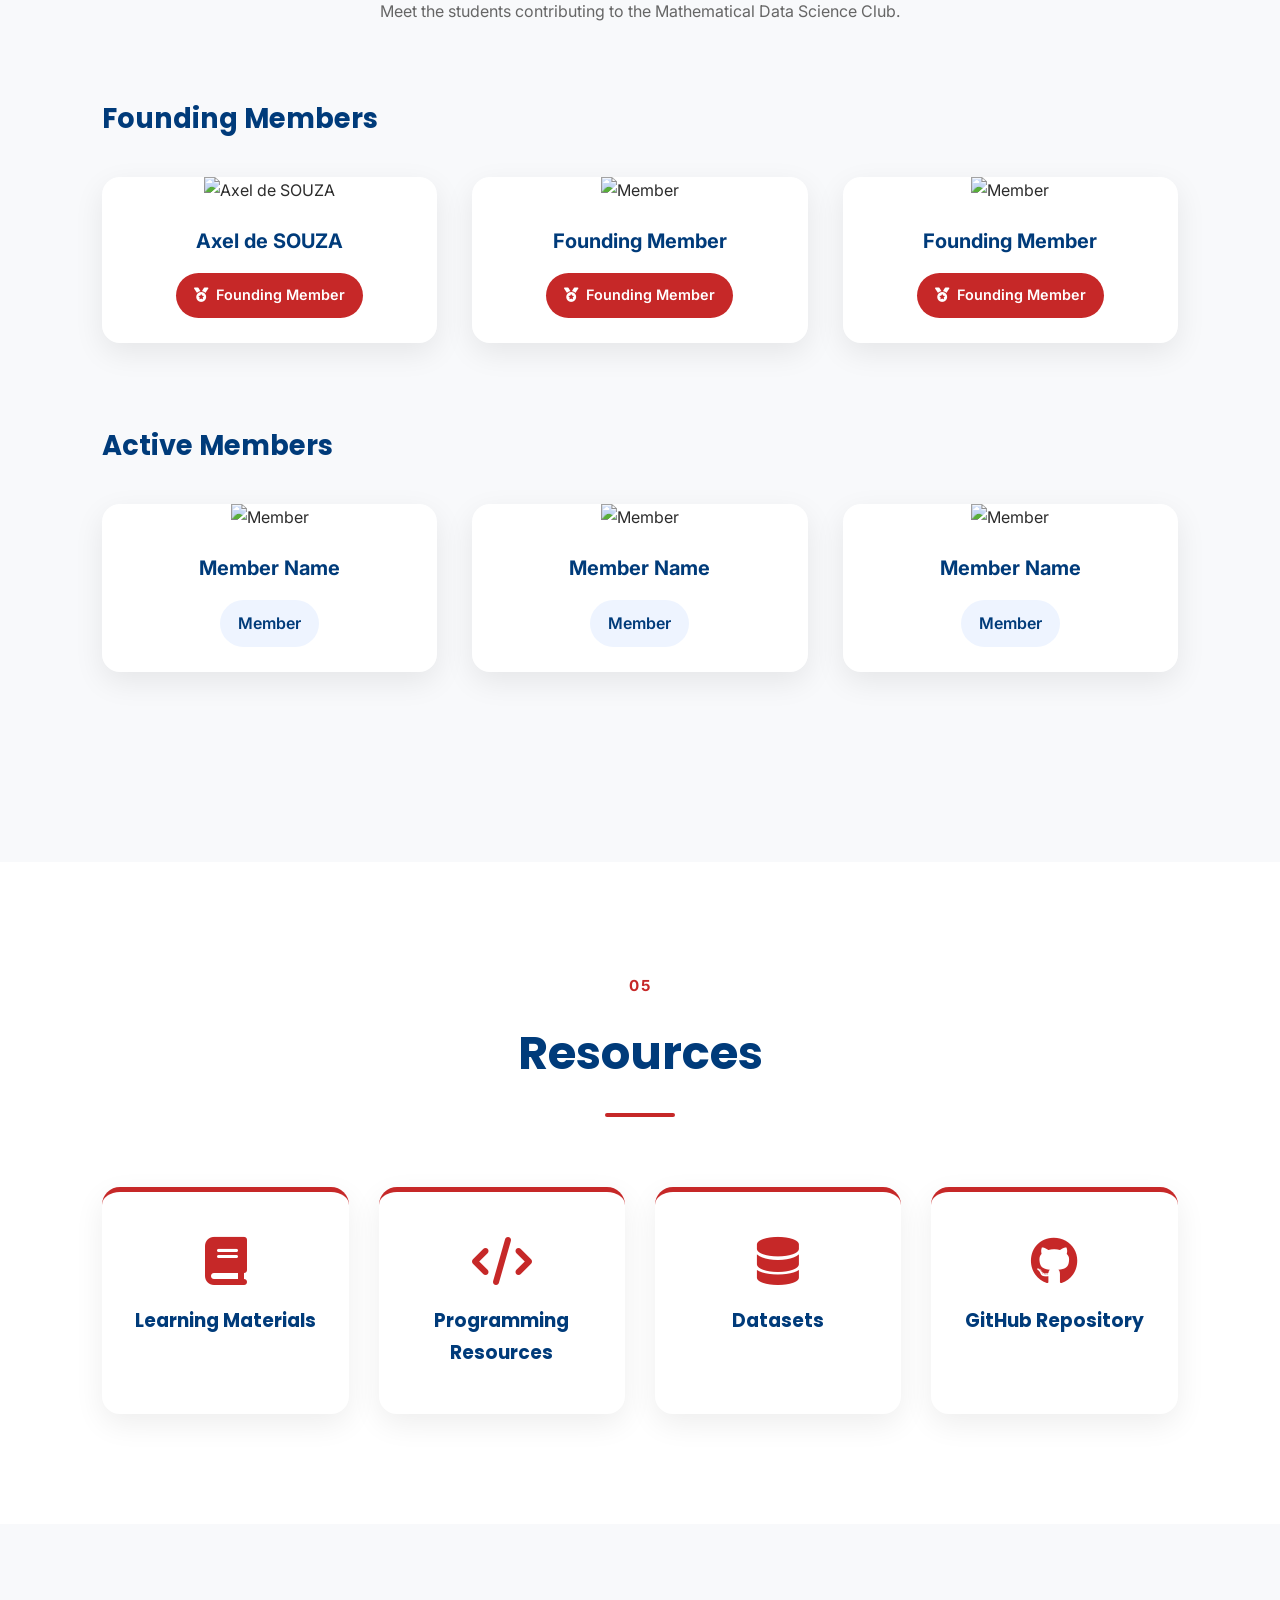
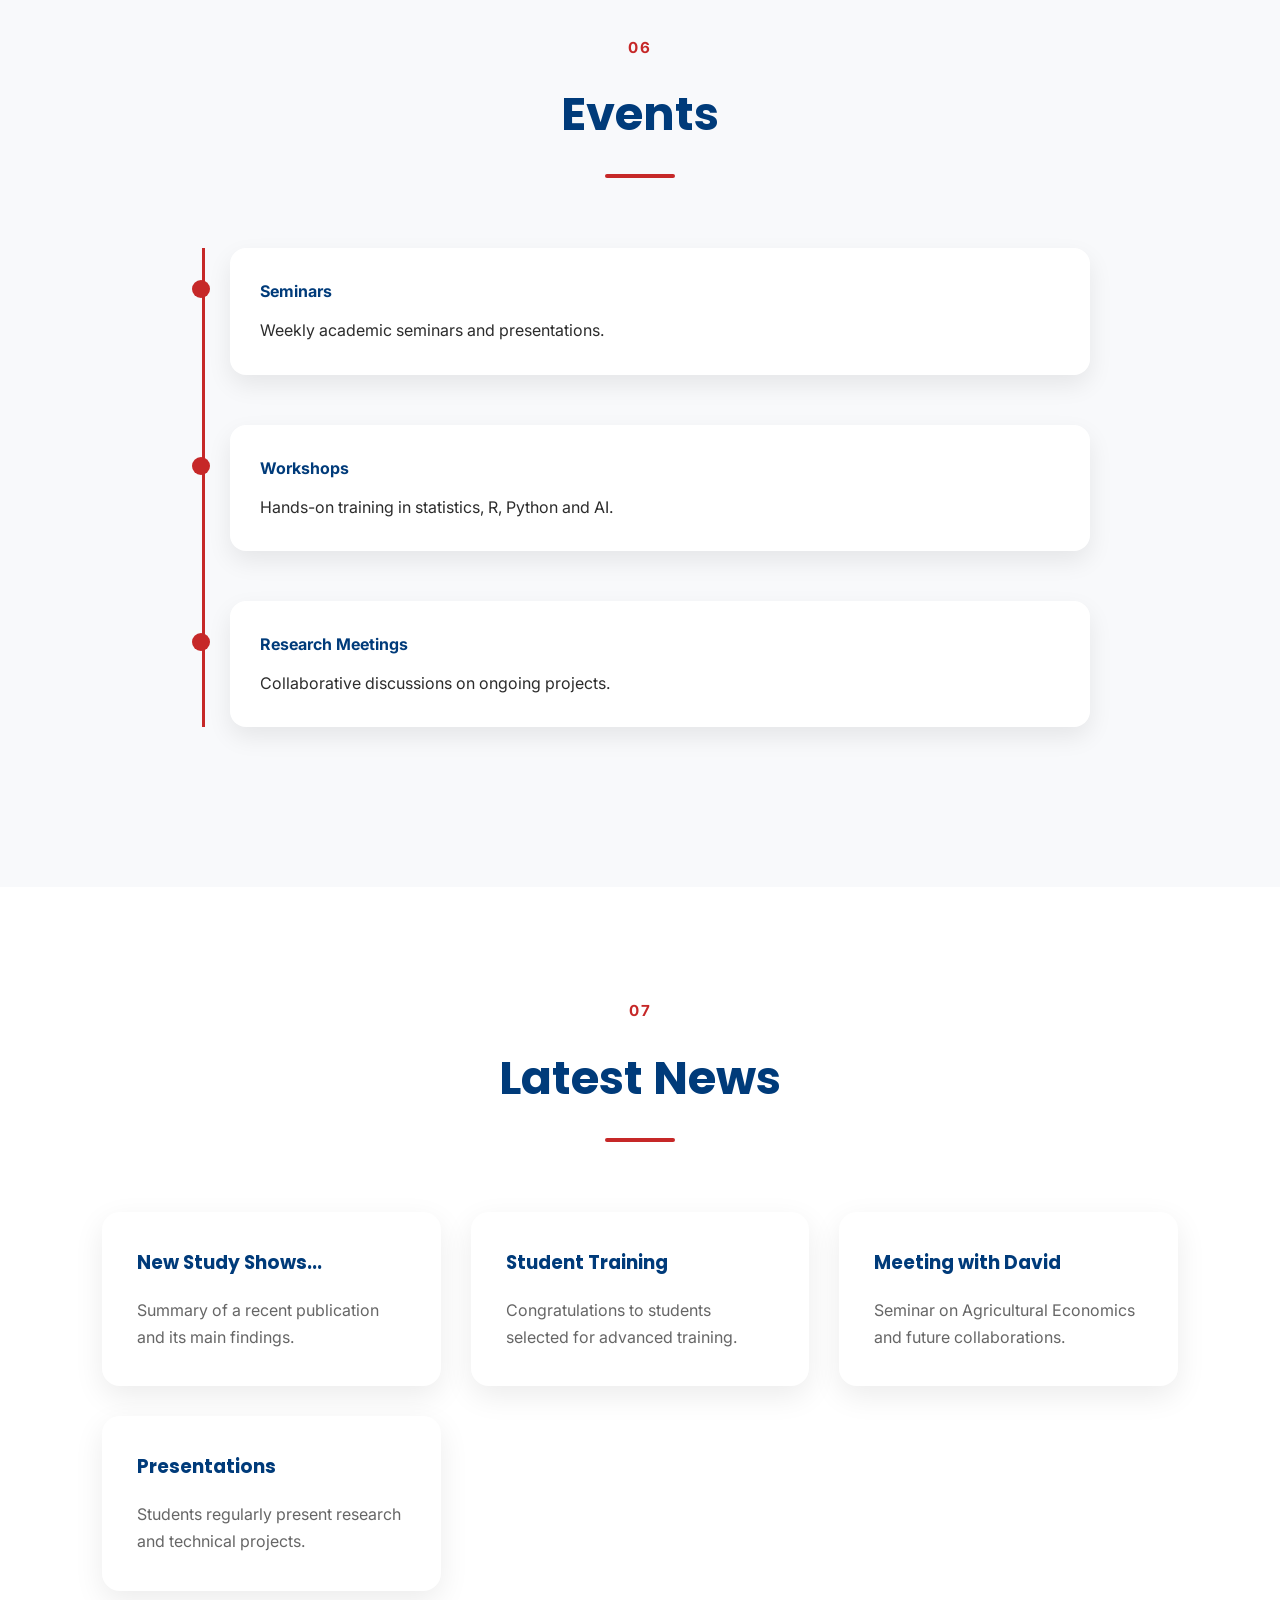
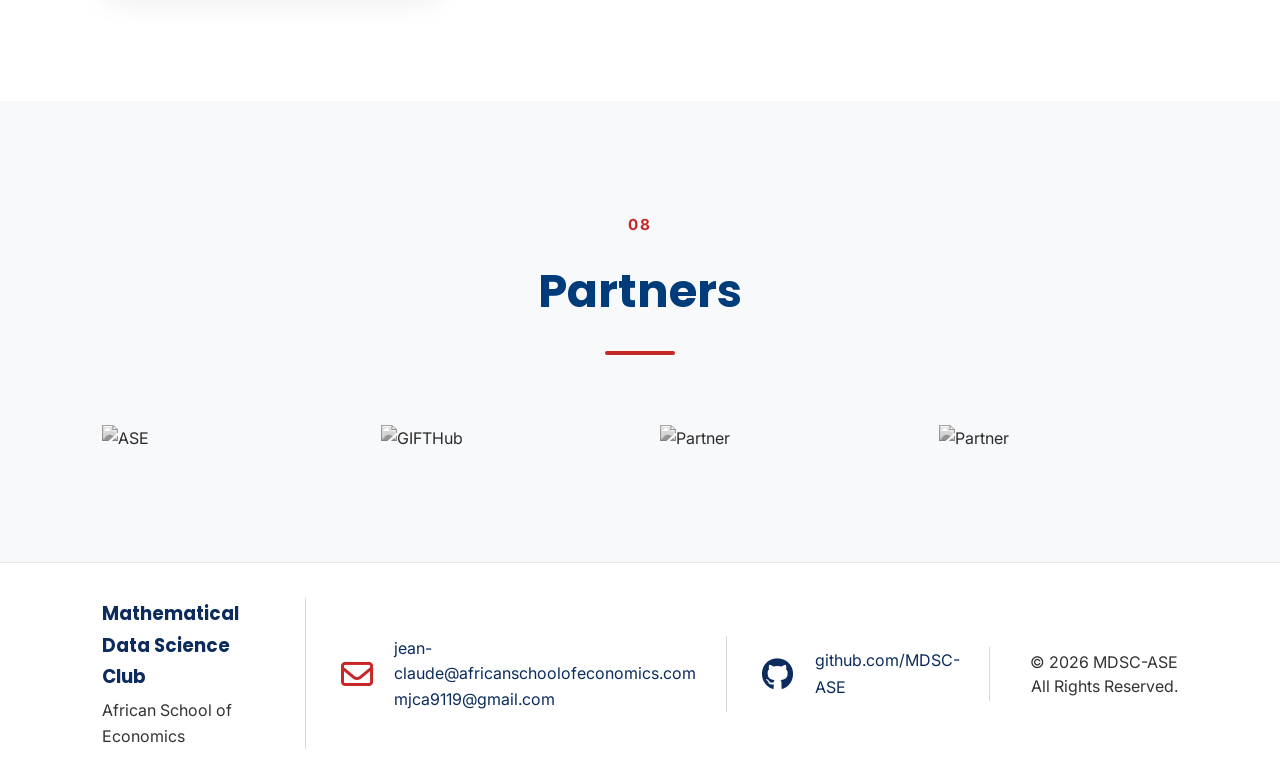
==== commit 5d715cdf: "Update about.html" ====
--- a/about.html
+++ b/about.html
@@ -80,7 +80,7 @@
 
 <section class="page-navigation">
 
-    <a href="#president">President</a>
+    <a href="#leader">Leader</a>
 
     <a href="#club">About</a>
 
@@ -114,16 +114,16 @@
 
     </div>
 
-    <div class="president-container">
-
-        <div class="president-photo">
+    <div class="leader-container">
+
+        <div class="leader-photo">
 
             <img src="assets/images/about/leader.jpg"
                  alt="Jean-Claude AHOUANGBENON">
 
         </div>
 
-        <div class="president-content">
+        <div class="leader-content">
 
             <h3>
 
@@ -166,13 +166,14 @@
 
             </div>
 
-            <div class="president-contact">
+            <div class="leader-contact">
 
                 <i class="fa-regular fa-envelope"></i>
 
                 <a href="mailto:jean-claude@africanschoolofeconomics.com">
 
                     jean-claude@africanschoolofeconomics.com
+                    mjca9119@gmail.com
 
                 </a>
 
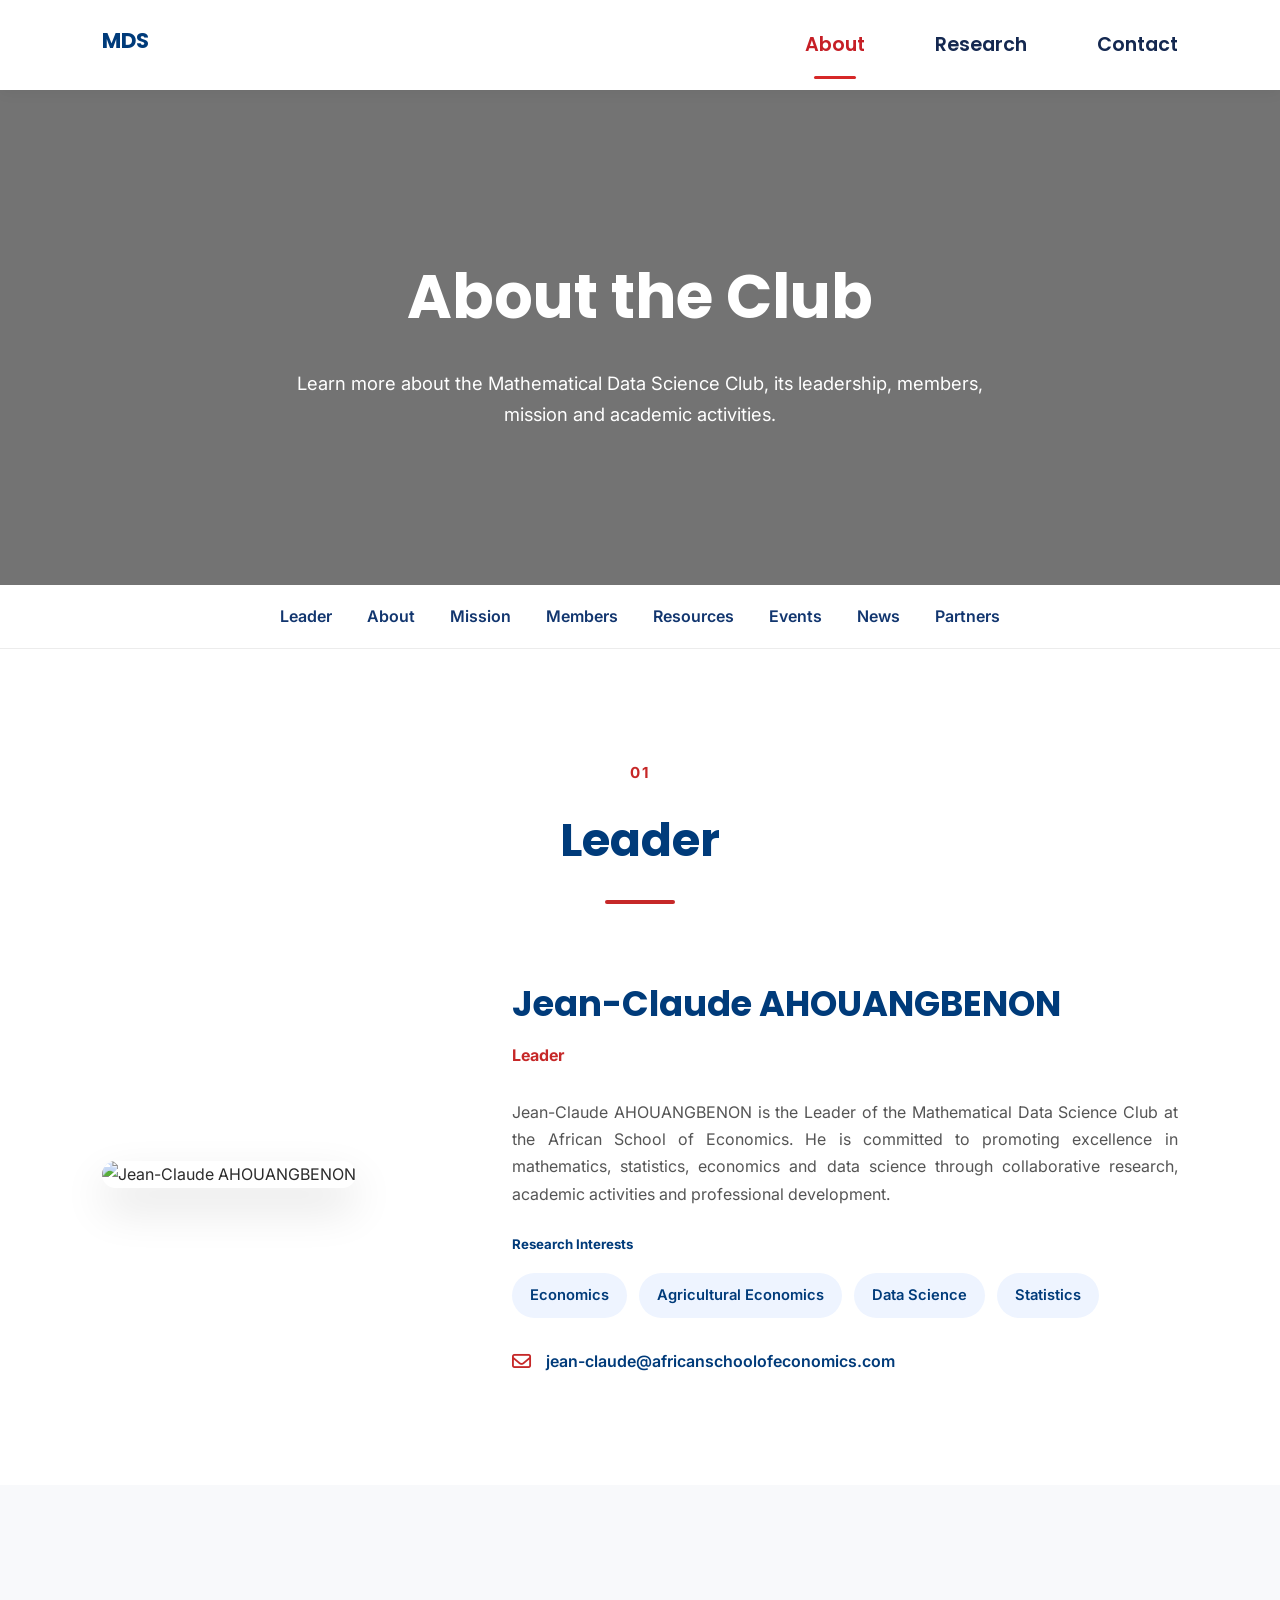
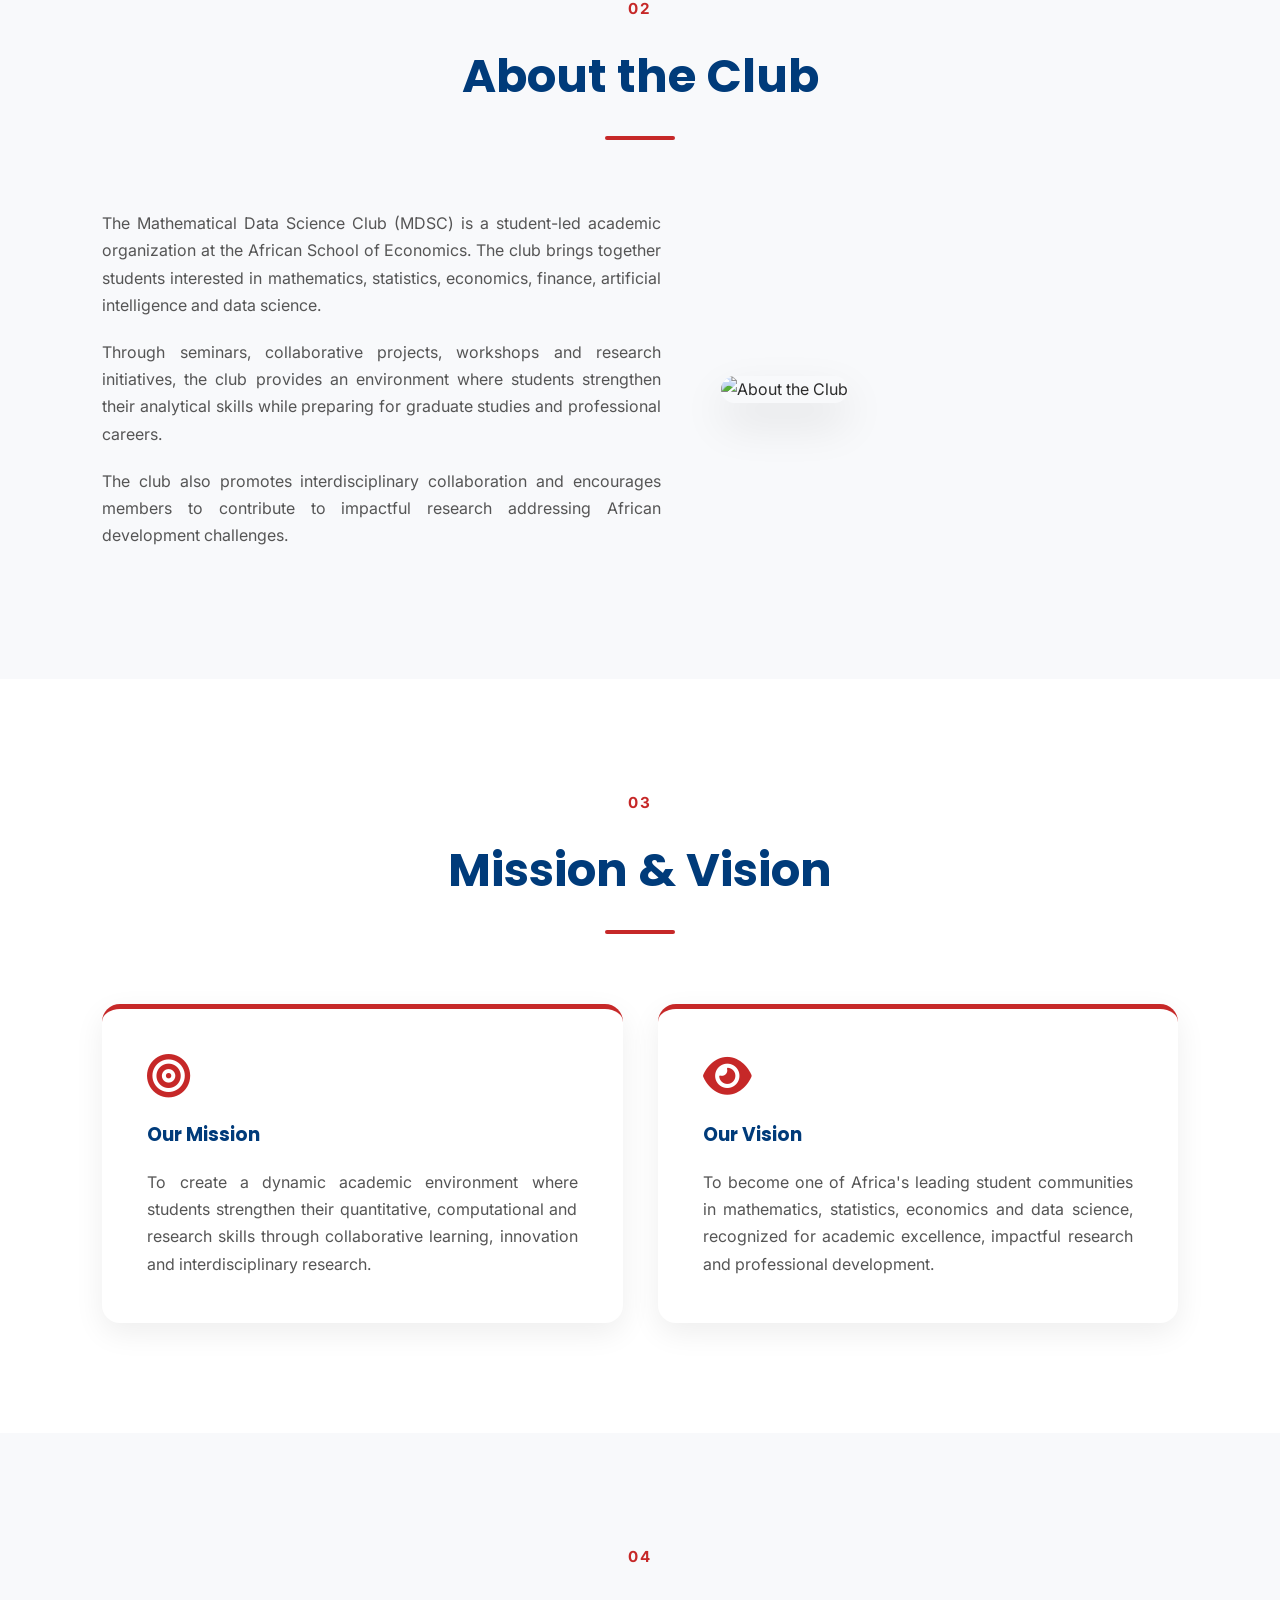
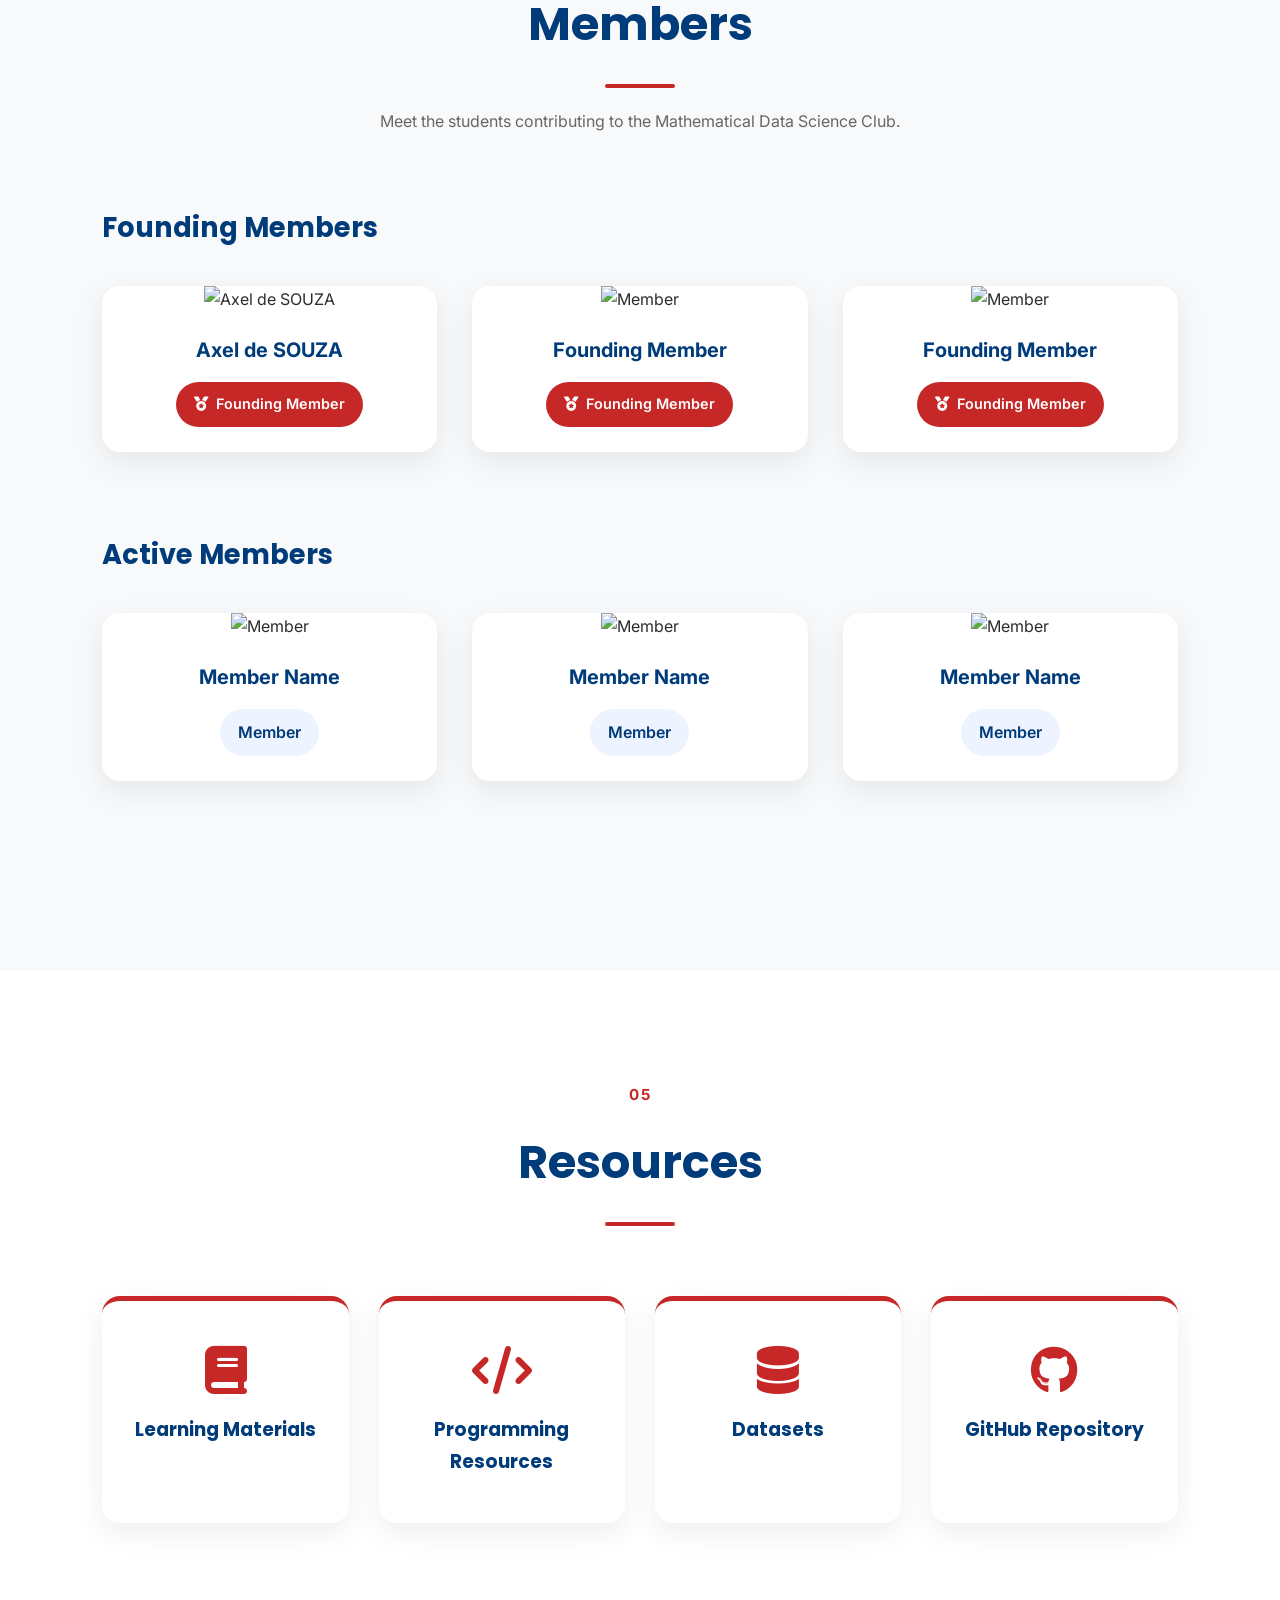
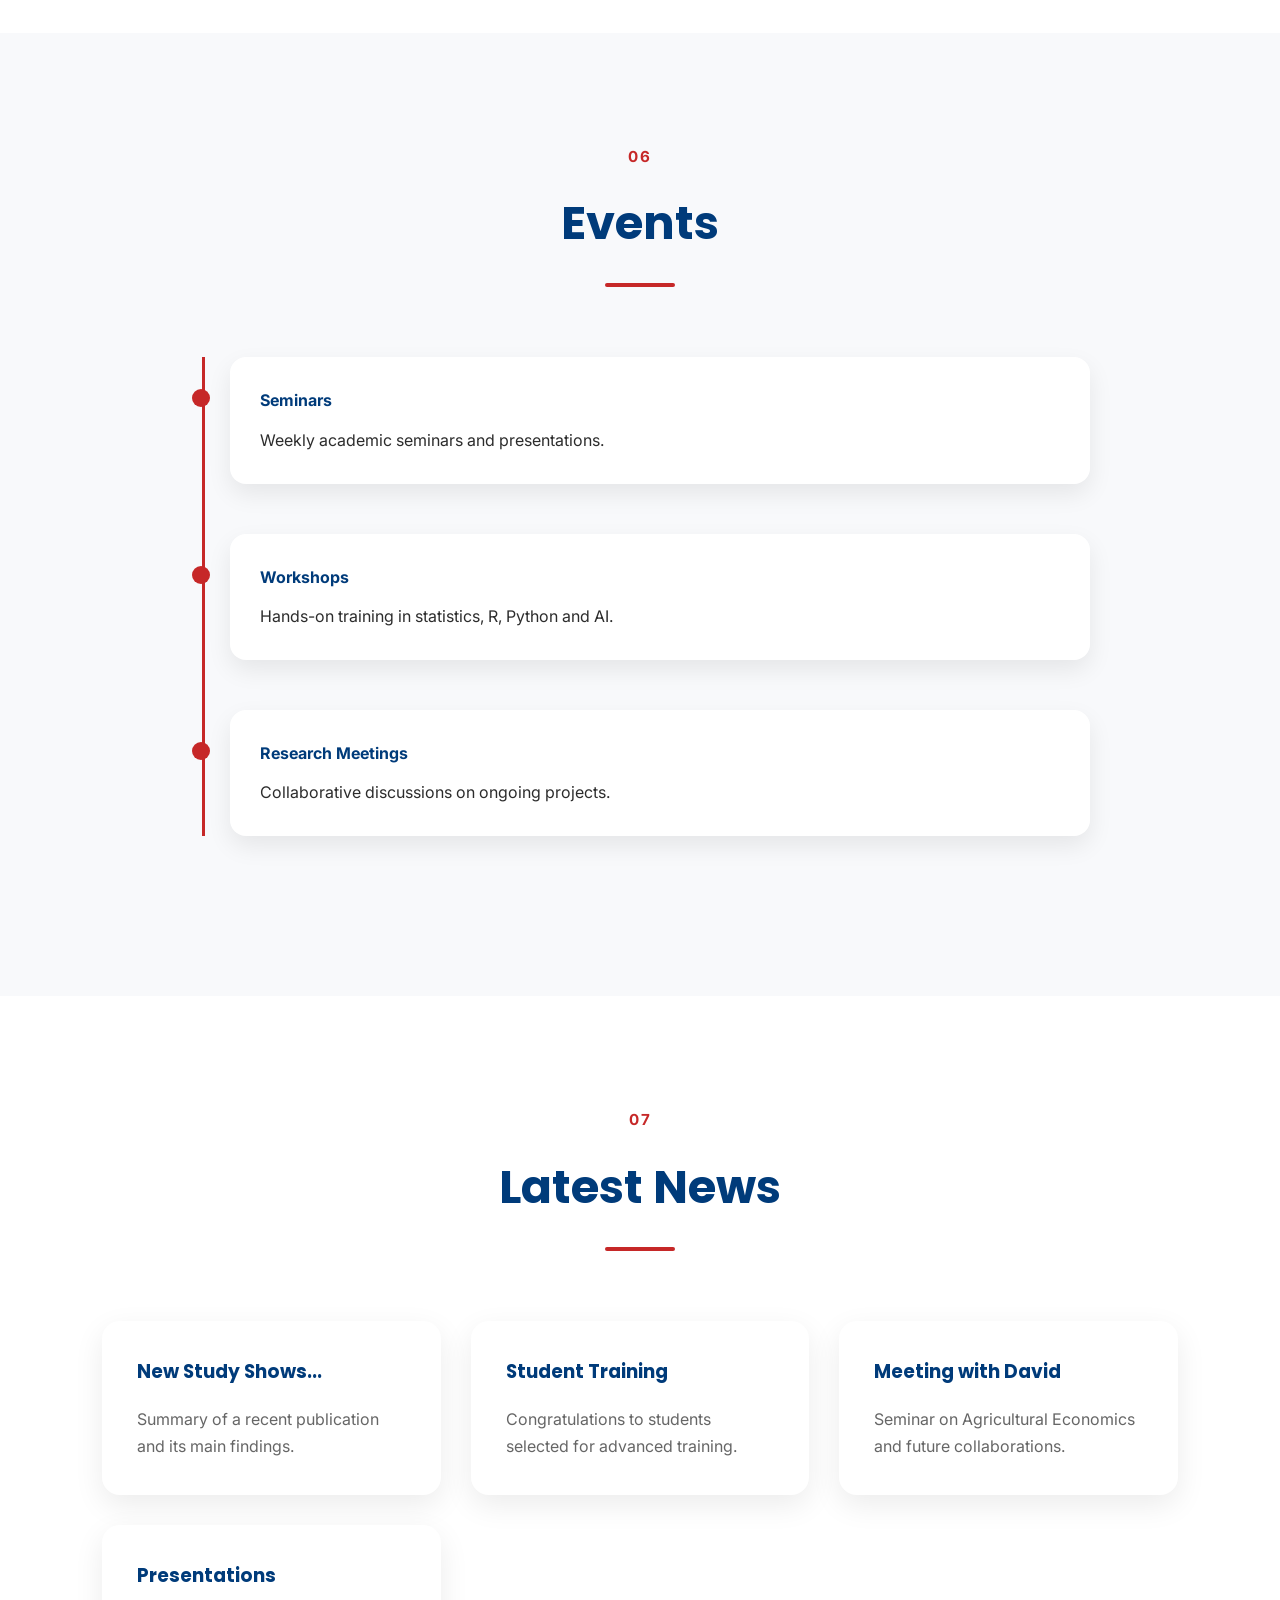
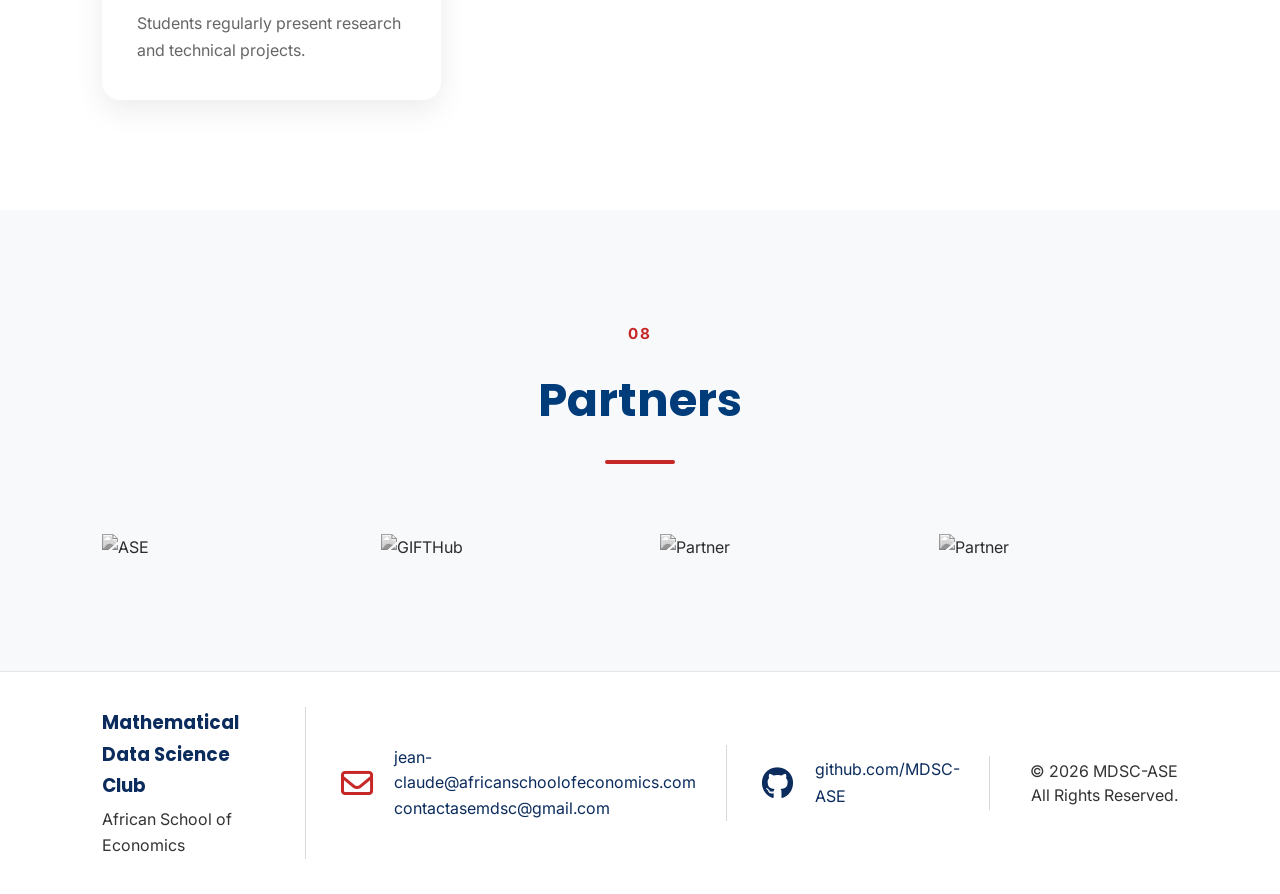
==== commit 97a7680a: "Update about.html" ====
--- a/about.html
+++ b/about.html
@@ -173,7 +173,6 @@
                 <a href="mailto:jean-claude@africanschoolofeconomics.com">
 
                     jean-claude@africanschoolofeconomics.com
-                    mjca9119@gmail.com
 
                 </a>
 
@@ -651,9 +650,9 @@
 
                 <p>
 
-                    <a href="mailto:mjca9119@gmail.com">
-
-                        mjca9119@gmail.com
+                    <a href="mailto:contactasemdsc@gmail.com">
+
+                        contactasemdsc@gmail.com
 
                     </a>
 
--- a/assets/css/about.css
+++ b/assets/css/about.css
@@ -182,7 +182,7 @@
 PRESIDENT
 ======================================================*/
 
-.president-container{
+.leader-container{
 
     max-width:1200px;
 
@@ -198,7 +198,7 @@
 
 }
 
-.president-photo img{
+.leader-photo img{
 
     width:100%;
 
@@ -208,7 +208,7 @@
 
 }
 
-.president-content h3{
+.leader-content h3{
 
     font-size:2.2rem;
 
@@ -216,7 +216,7 @@
 
 }
 
-.president-content h4{
+.leader-content h4{
 
     color:#C62828;
 
@@ -224,7 +224,7 @@
 
 }
 
-.president-content p{
+.leader-content p{
 
     color:#555;
 
@@ -234,7 +234,7 @@
 
 }
 
-.president-content h5{
+.leader-content h5{
 
     margin-top:25px;
 
@@ -276,7 +276,7 @@
 
 }
 
-.president-contact{
+.leader-contact{
 
     display:flex;
 
@@ -286,7 +286,7 @@
 
 }
 
-.president-contact i{
+.leader-contact i{
 
     color:#C62828;
 
@@ -294,7 +294,7 @@
 
 }
 
-.president-contact a{
+.leader-contact a{
 
     color:#003B7A;
 
@@ -302,7 +302,7 @@
 
 }
 
-.president-contact a:hover{
+.leader-contact a:hover{
 
     color:#C62828;
 
--- a/assets/css/footer.css
+++ b/assets/css/footer.css
@@ -117,7 +117,7 @@
 
 .footer-emails a{
 
-    color:#ffffff;
+    color:#0b2c5d;
 
     text-decoration:none;
 
@@ -132,3 +132,4 @@
     color:#C62828;
 
 }
+}
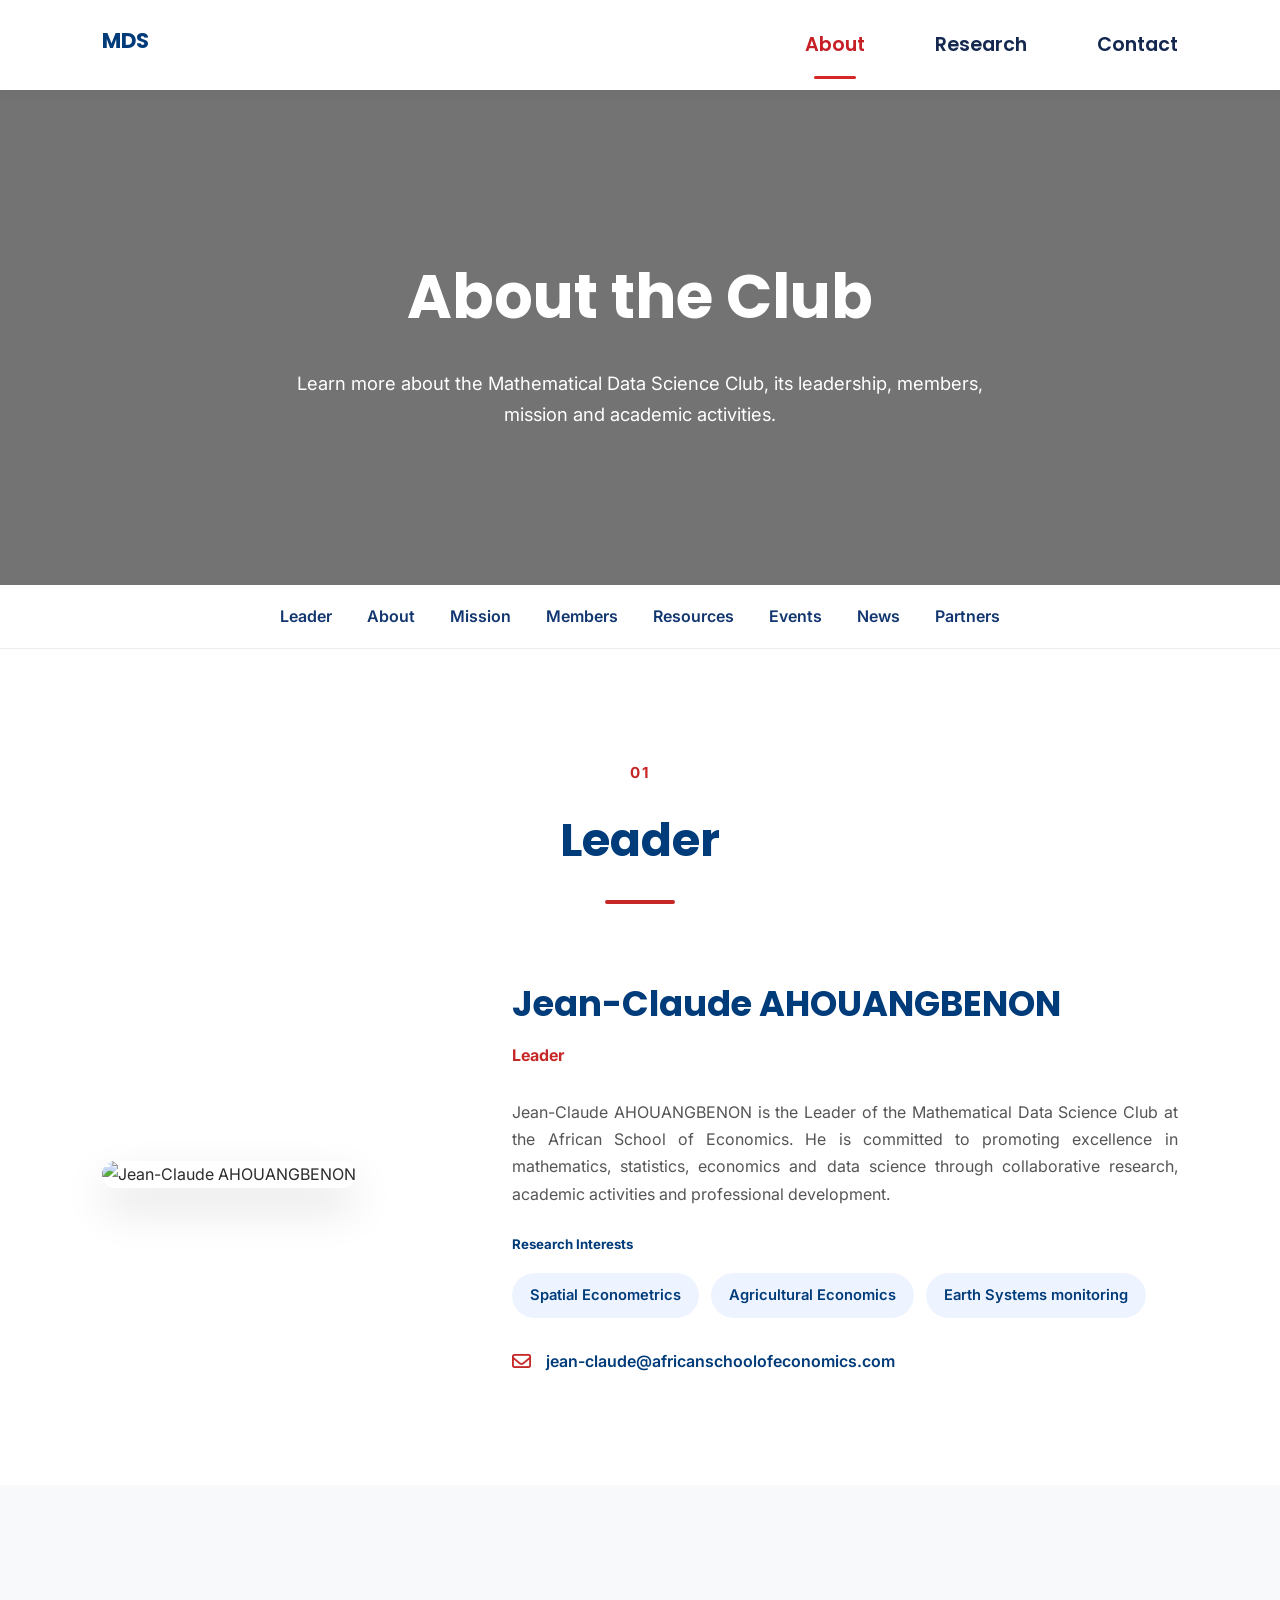
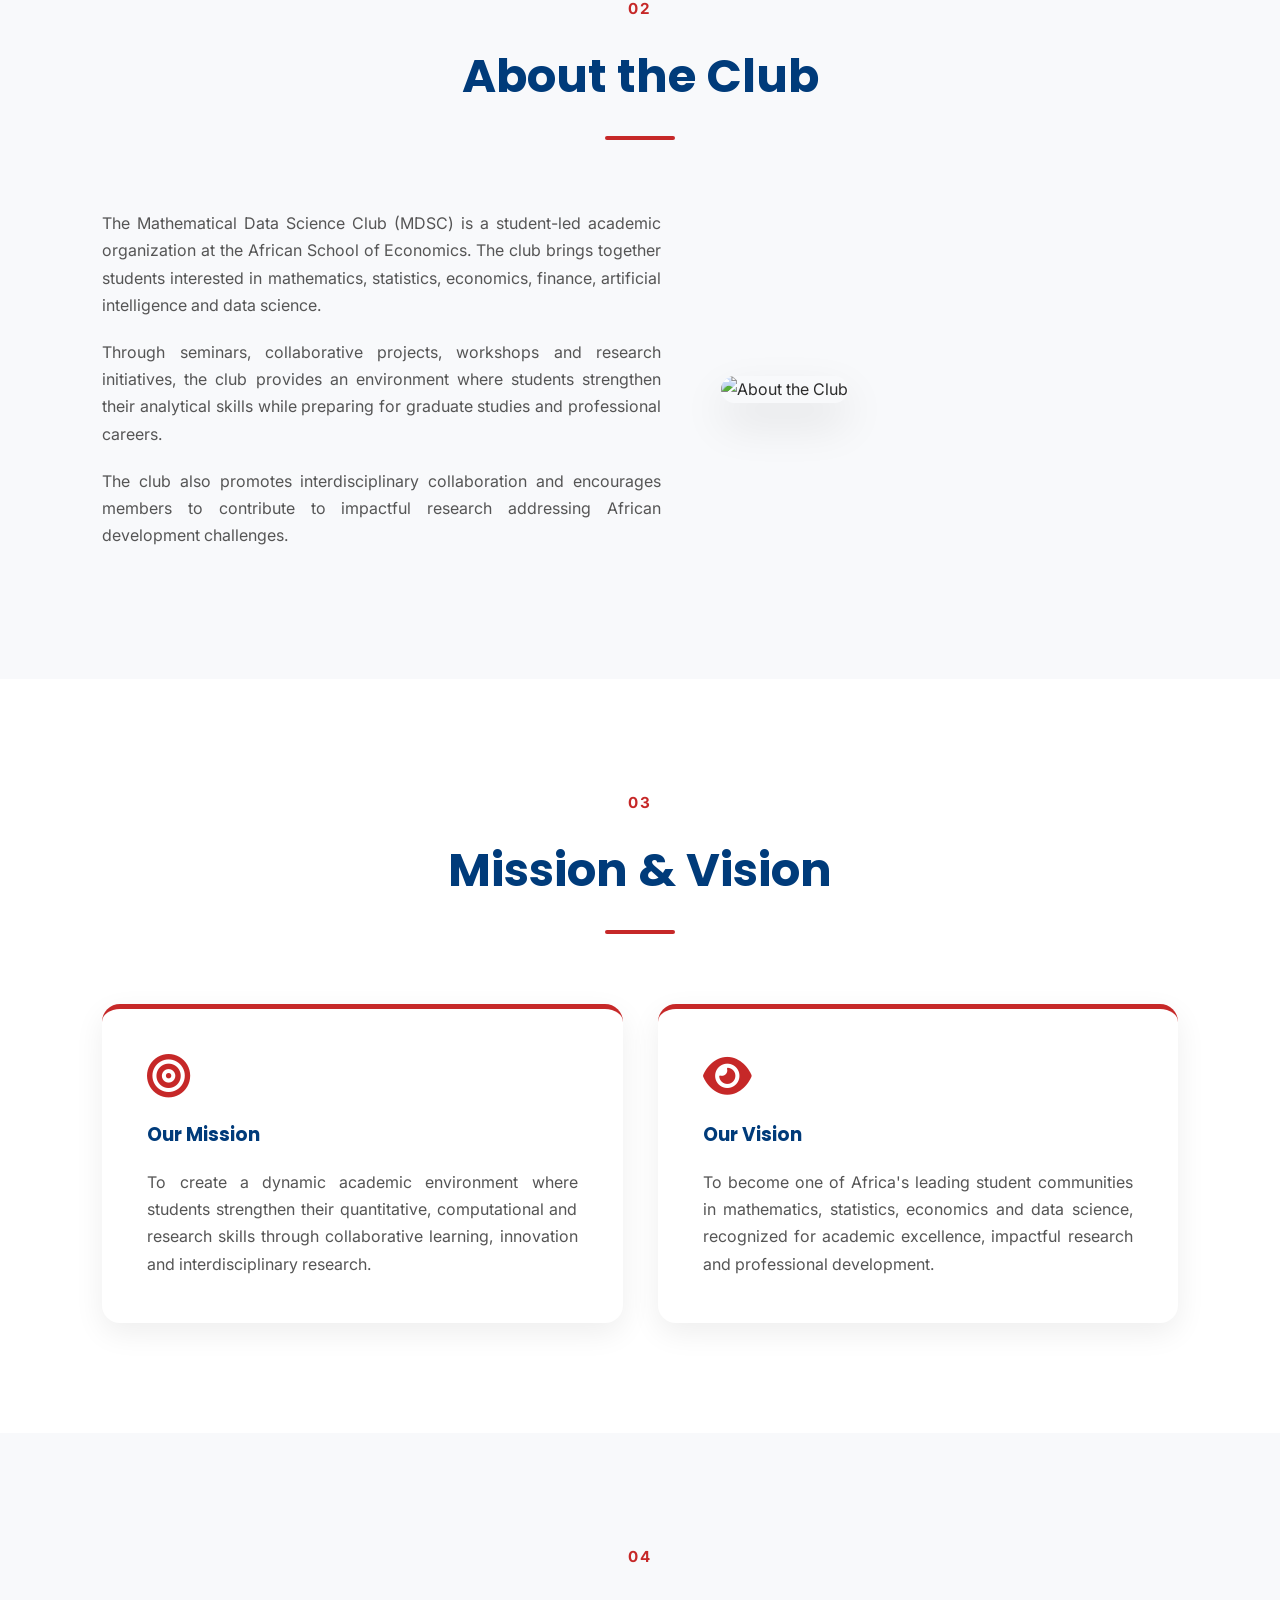
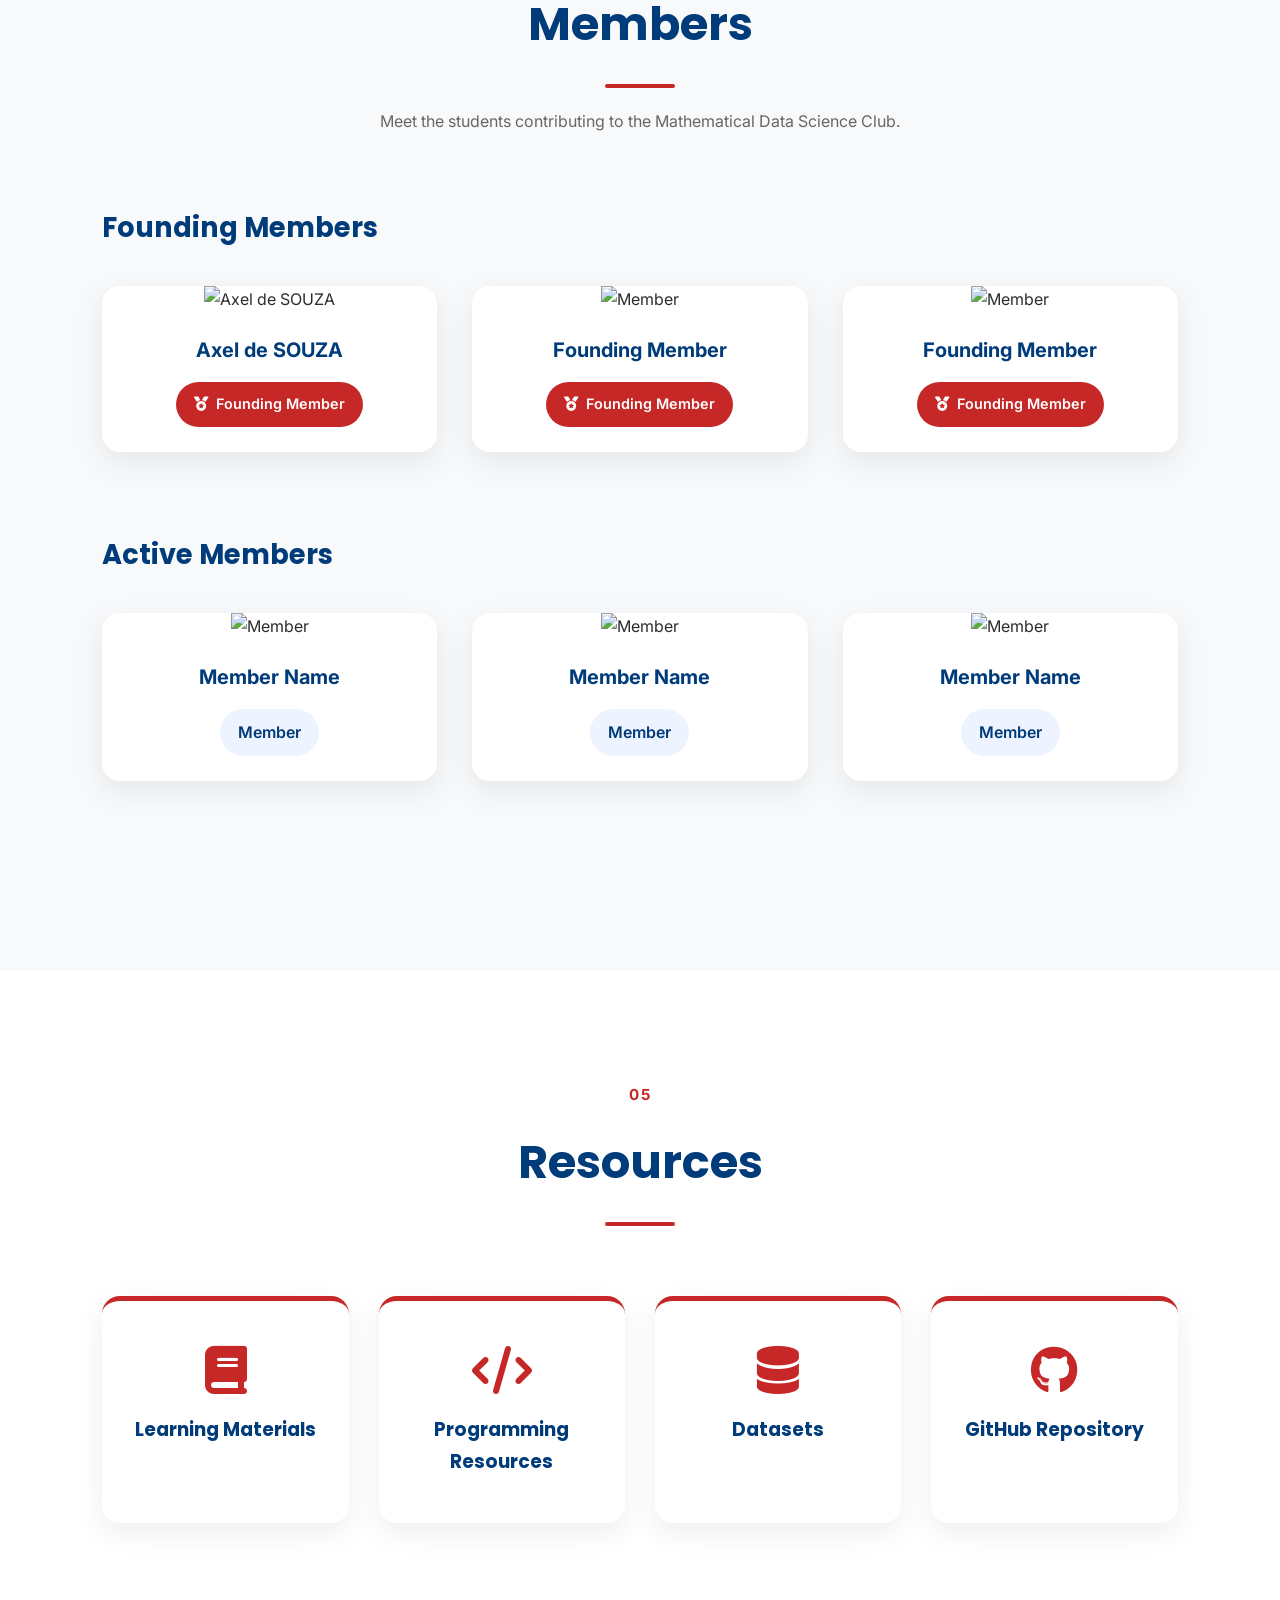
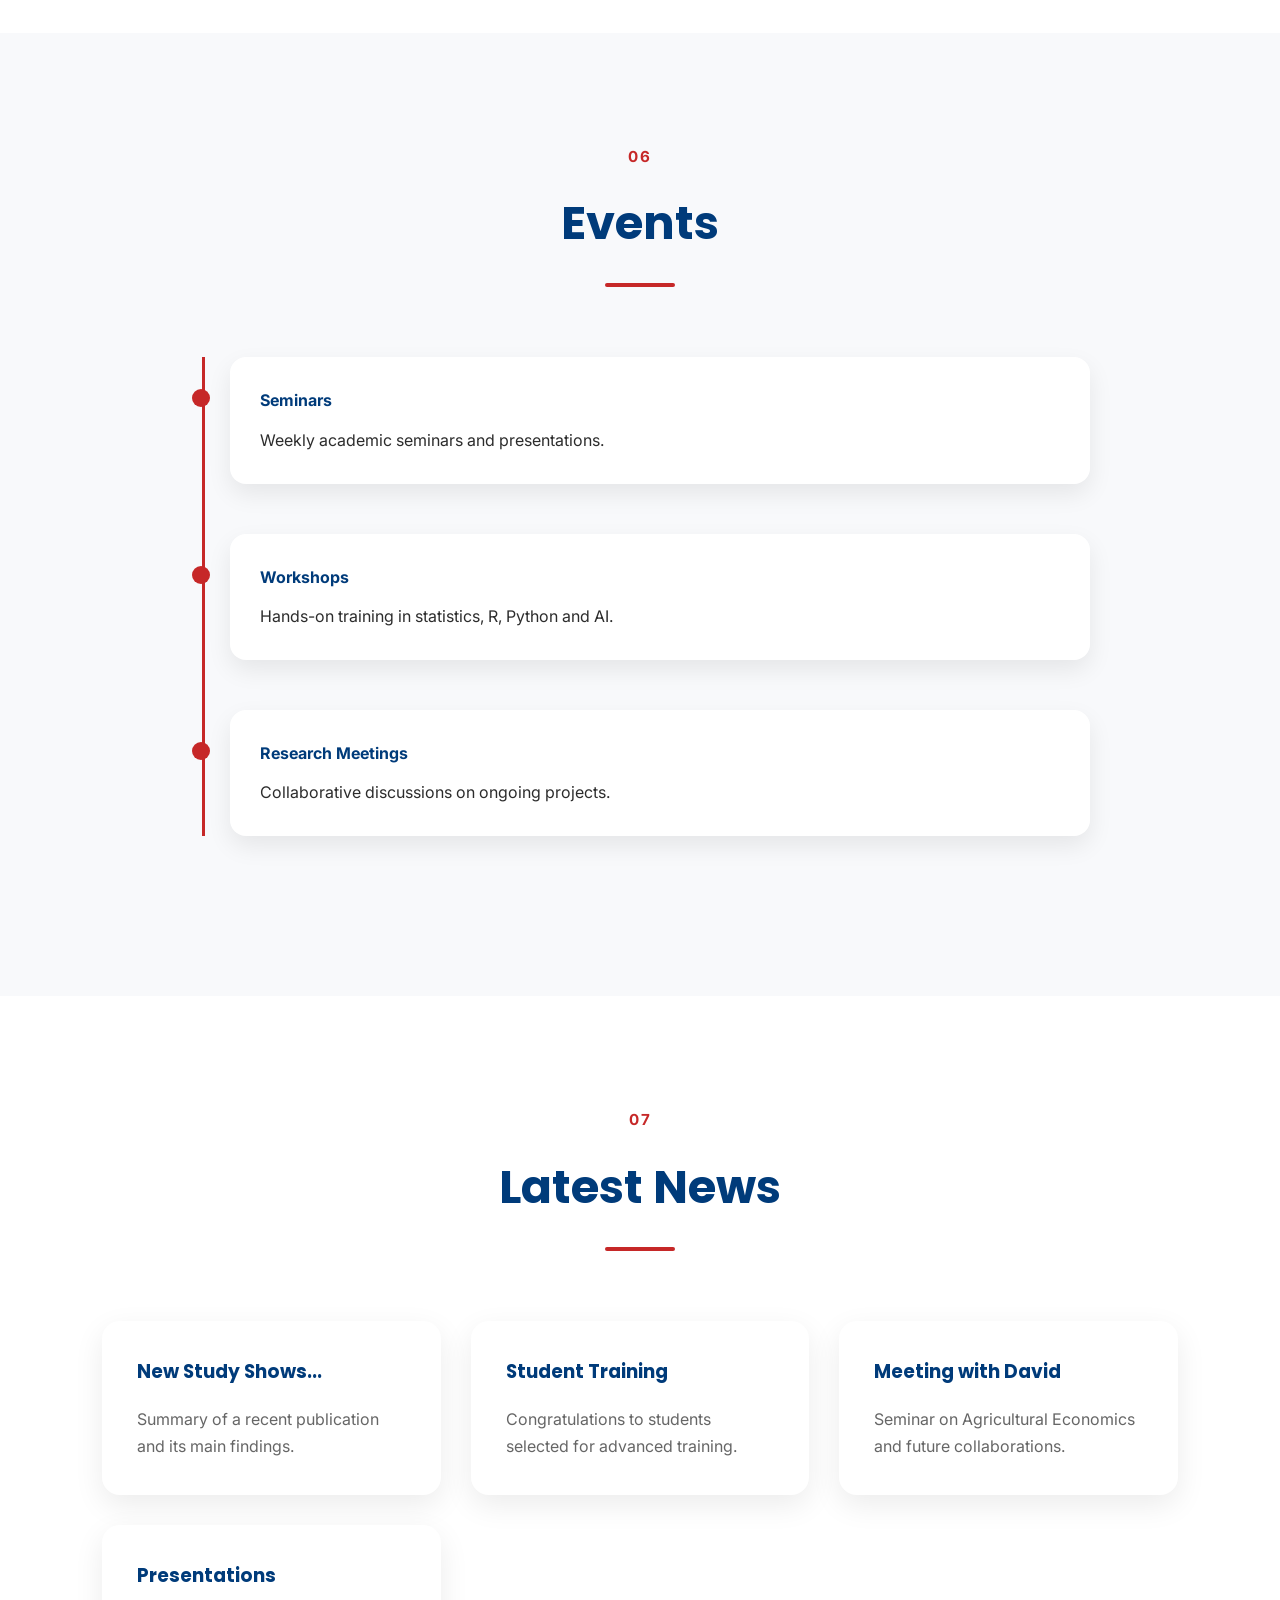
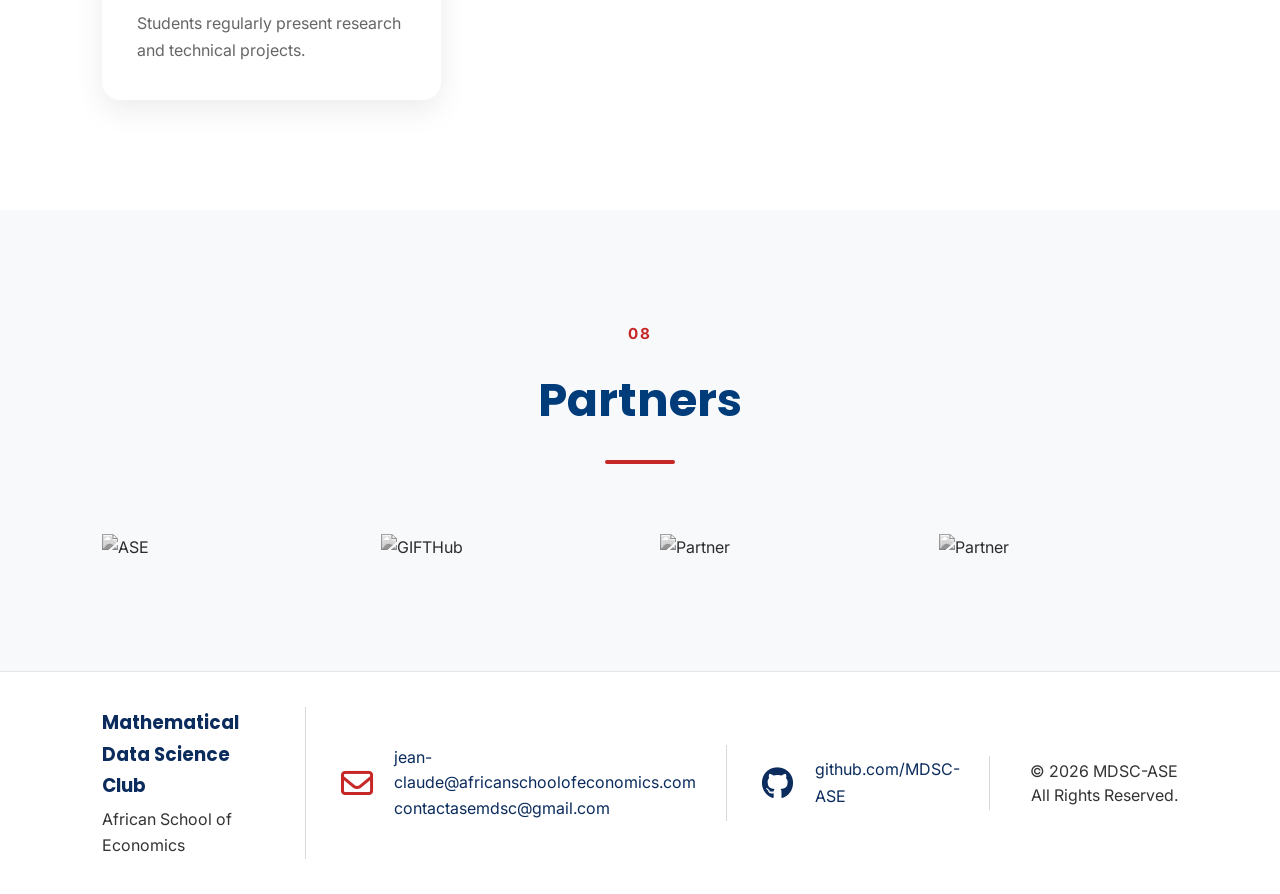
==== commit 1d1a9296: "Update about.html" ====
--- a/about.html
+++ b/about.html
@@ -156,13 +156,11 @@
 
             <div class="interest-tags">
 
-                <span>Economics</span>
+                <span>Spatial Econometrics</span>
 
                 <span>Agricultural Economics</span>
 
-                <span>Data Science</span>
-
-                <span>Statistics</span>
+                <span>Earth Systems monitoring</span>
 
             </div>
 
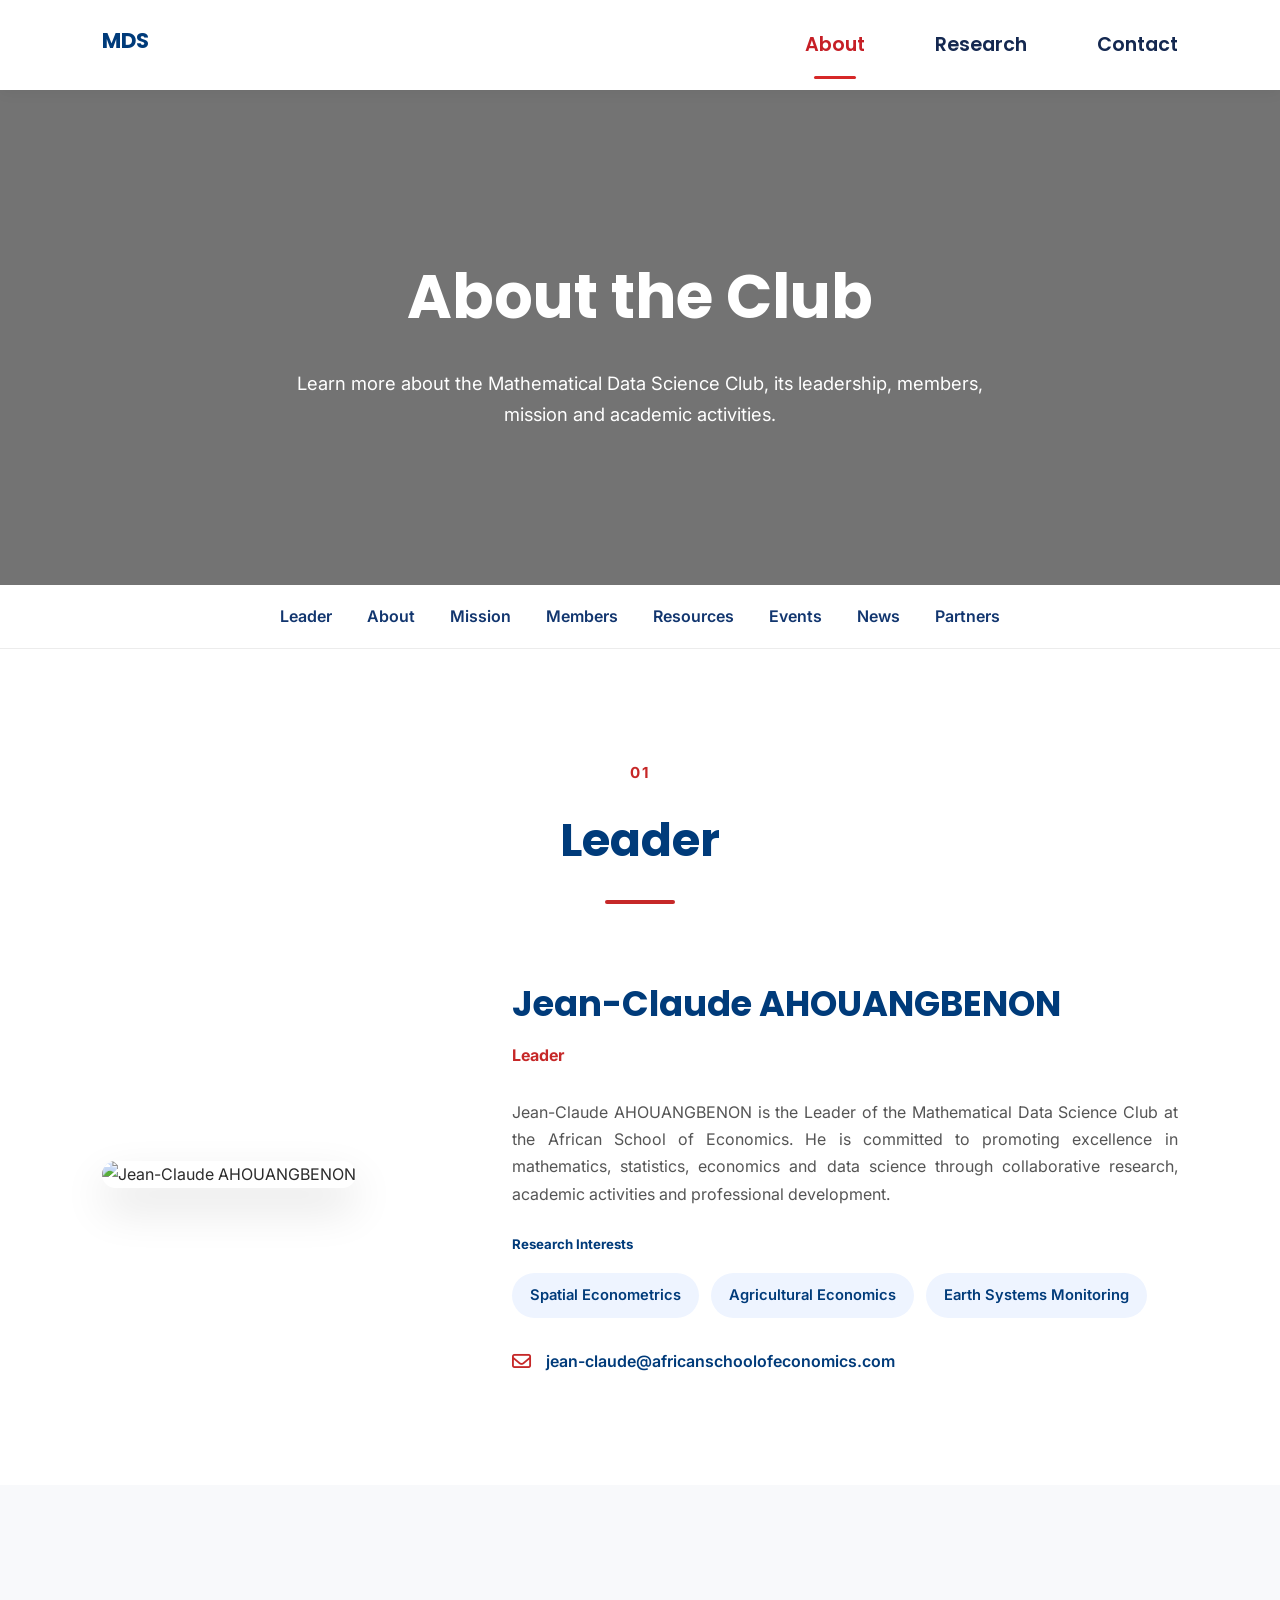
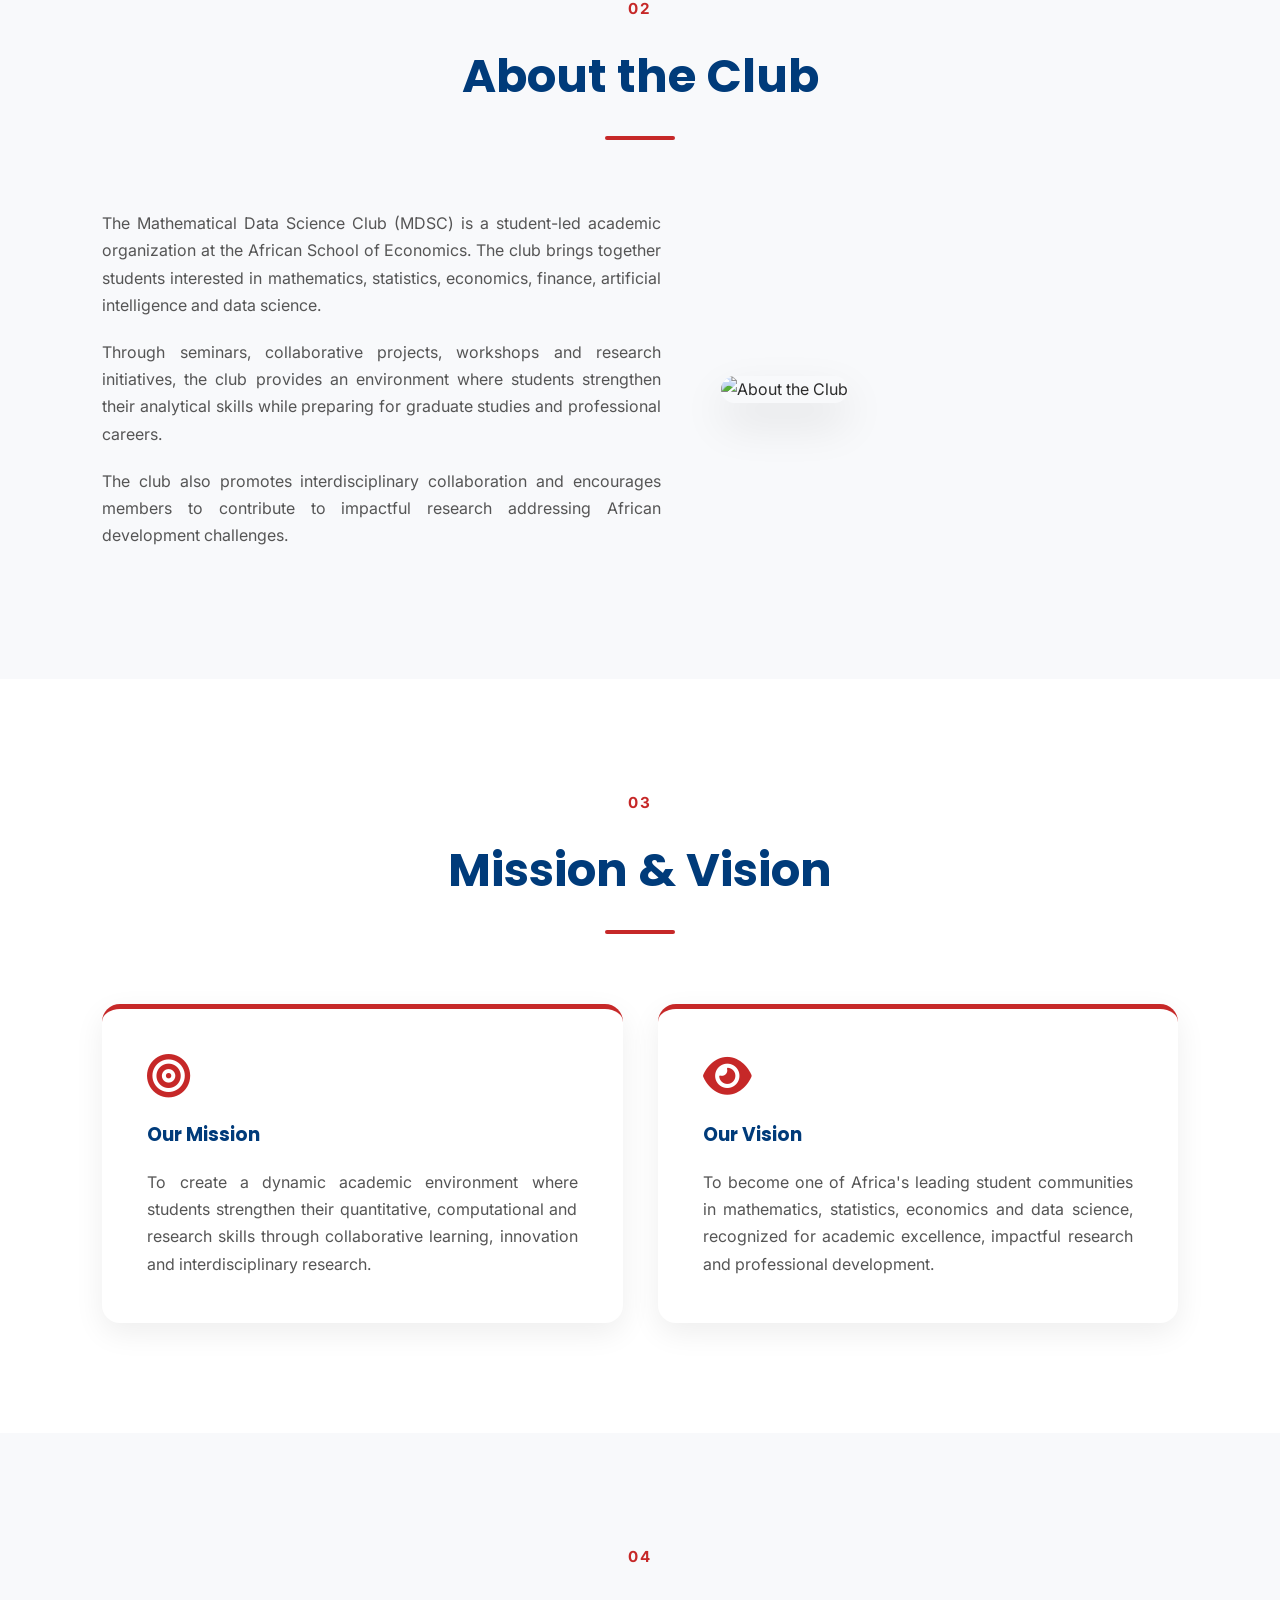
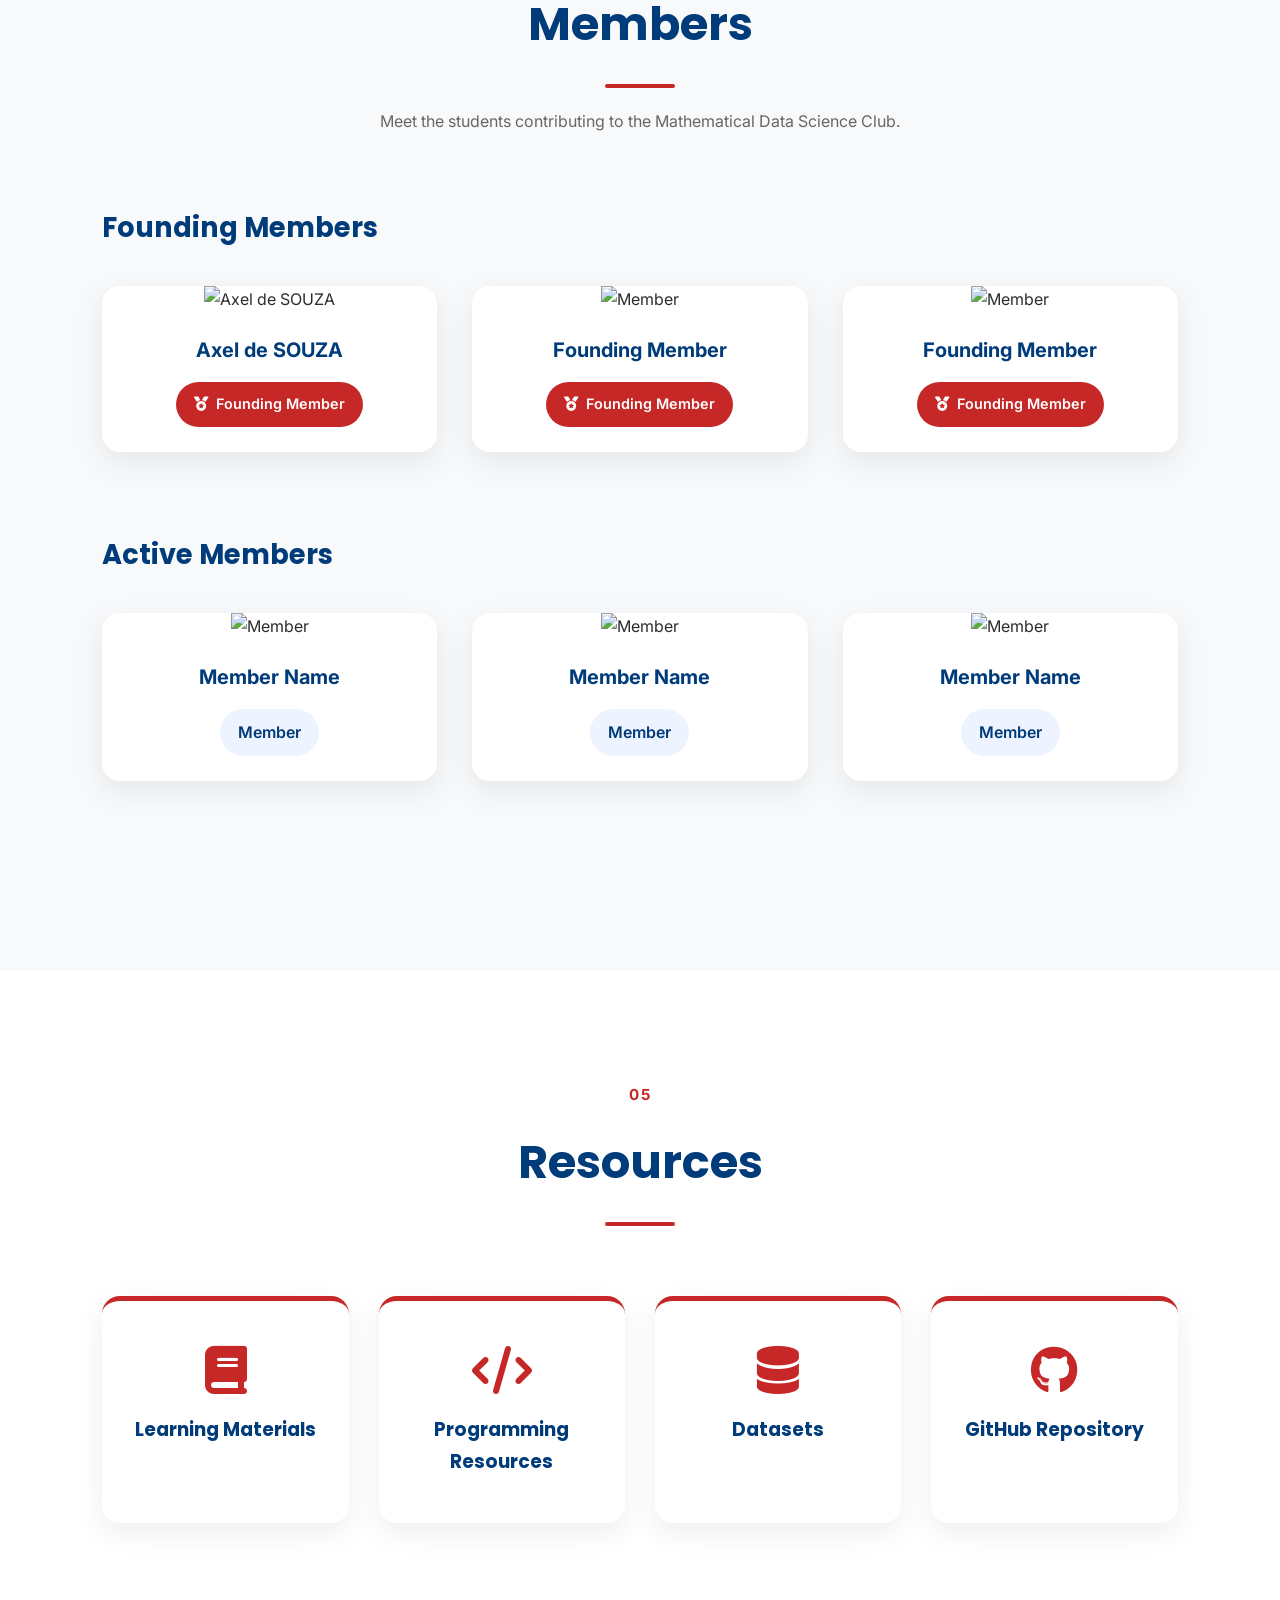
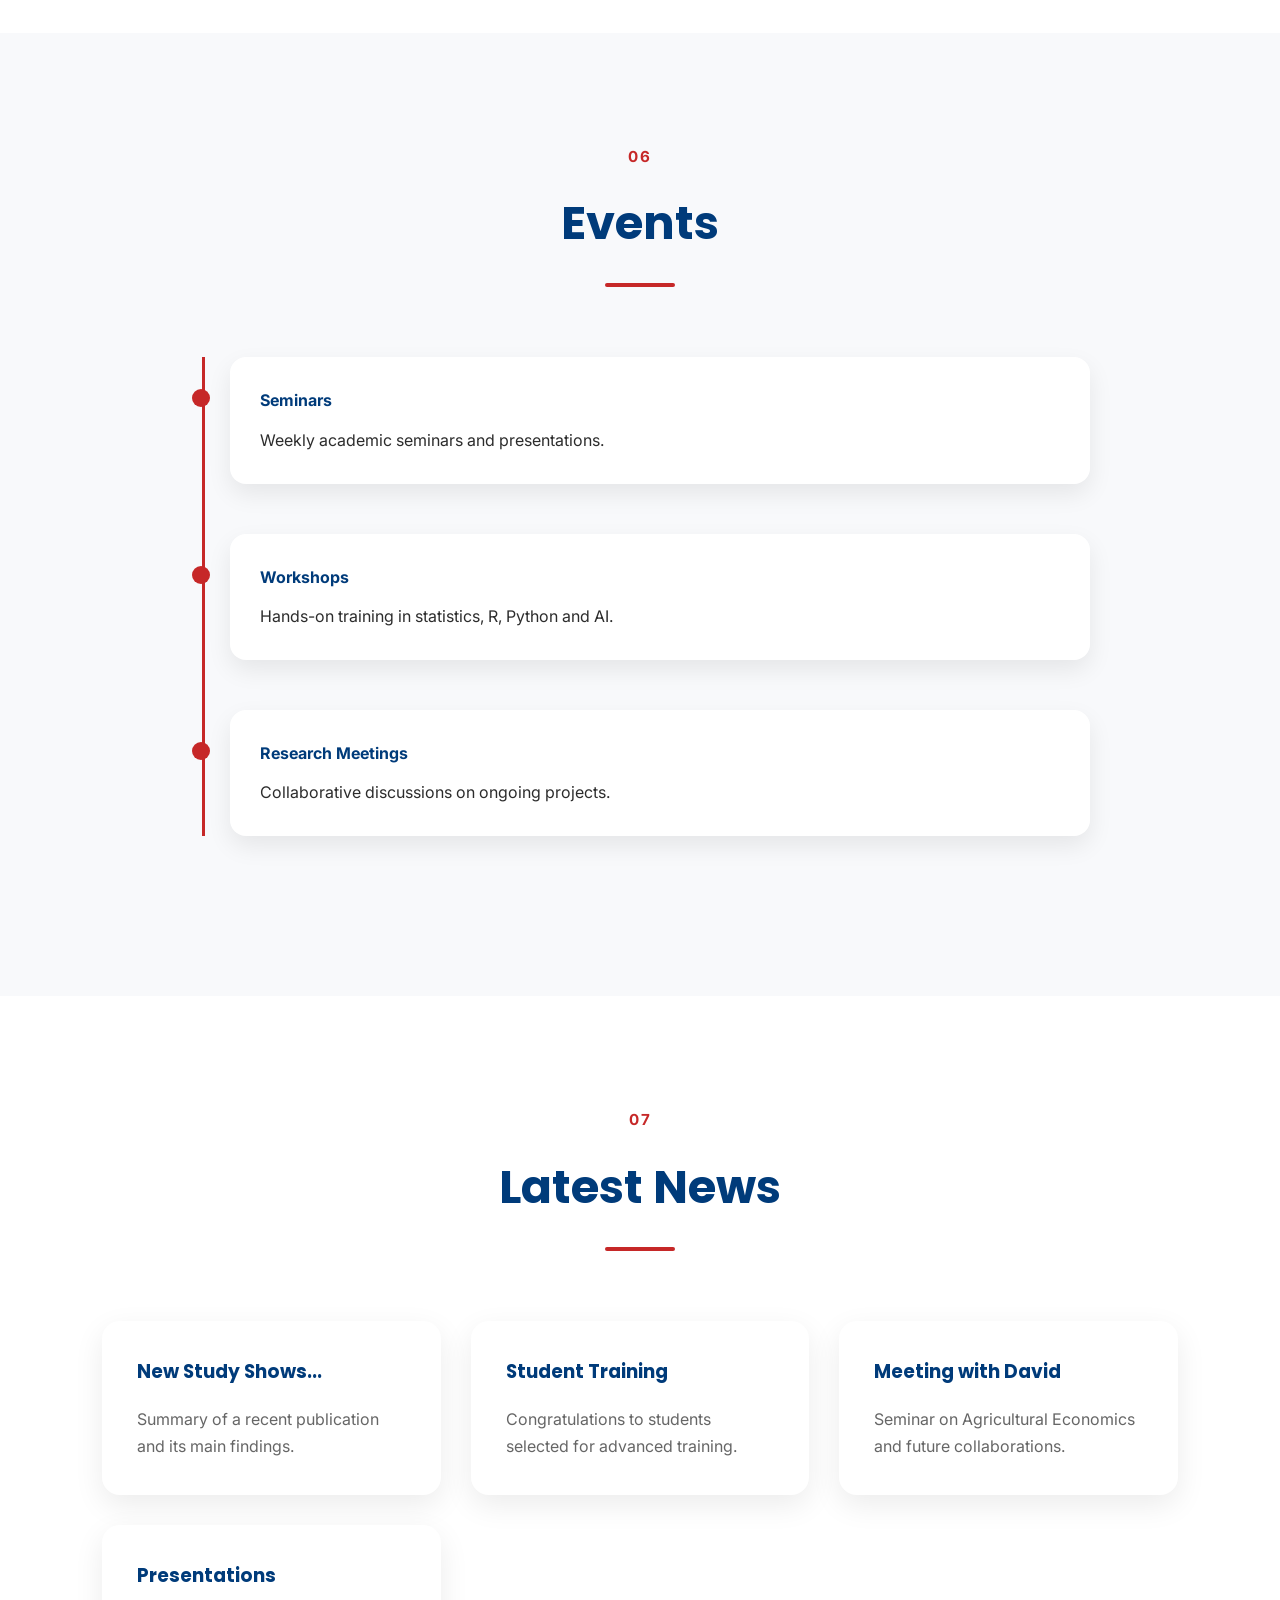
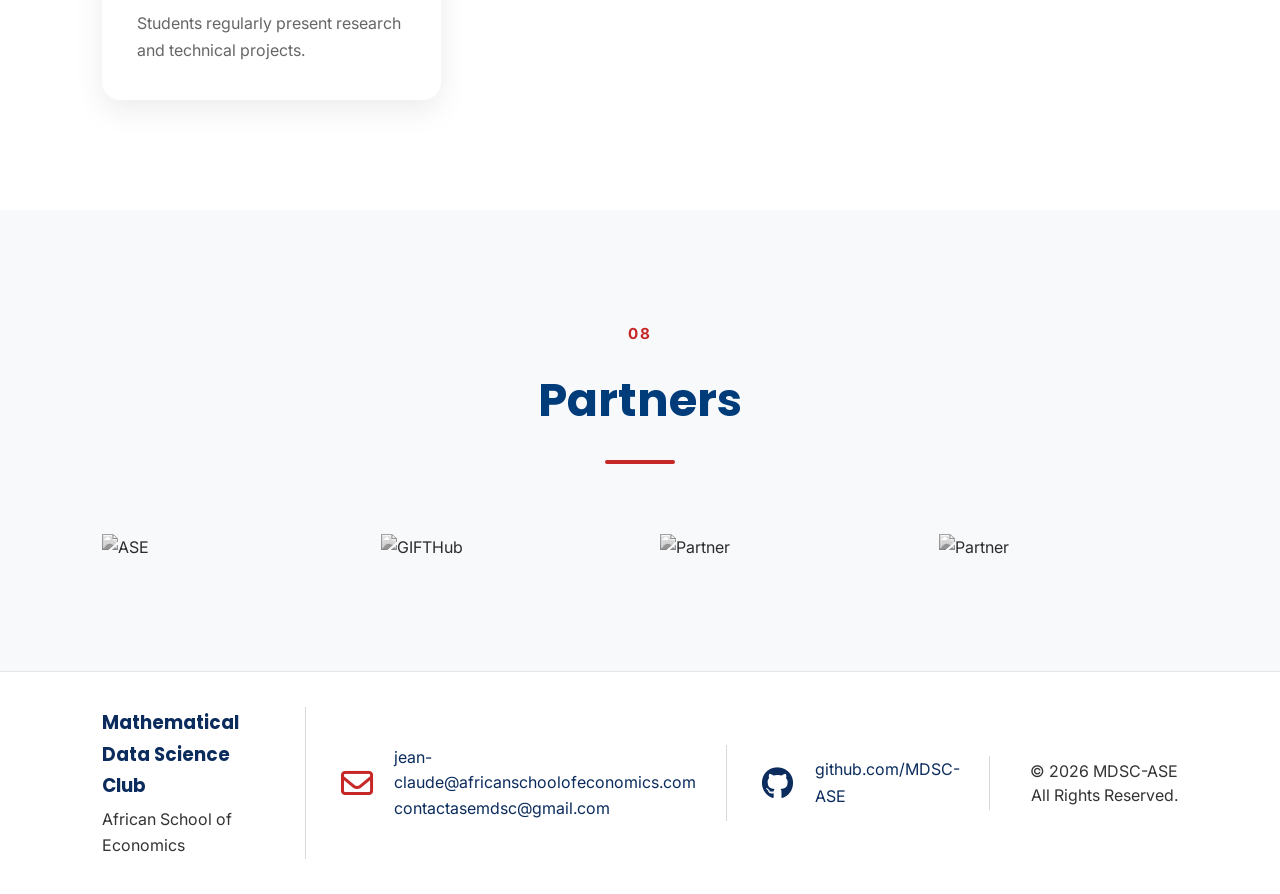
==== commit 7a6201e5: "Update about.html" ====
--- a/about.html
+++ b/about.html
@@ -160,7 +160,7 @@
 
                 <span>Agricultural Economics</span>
 
-                <span>Earth Systems monitoring</span>
+                <span>Earth Systems Monitoring</span>
 
             </div>
 
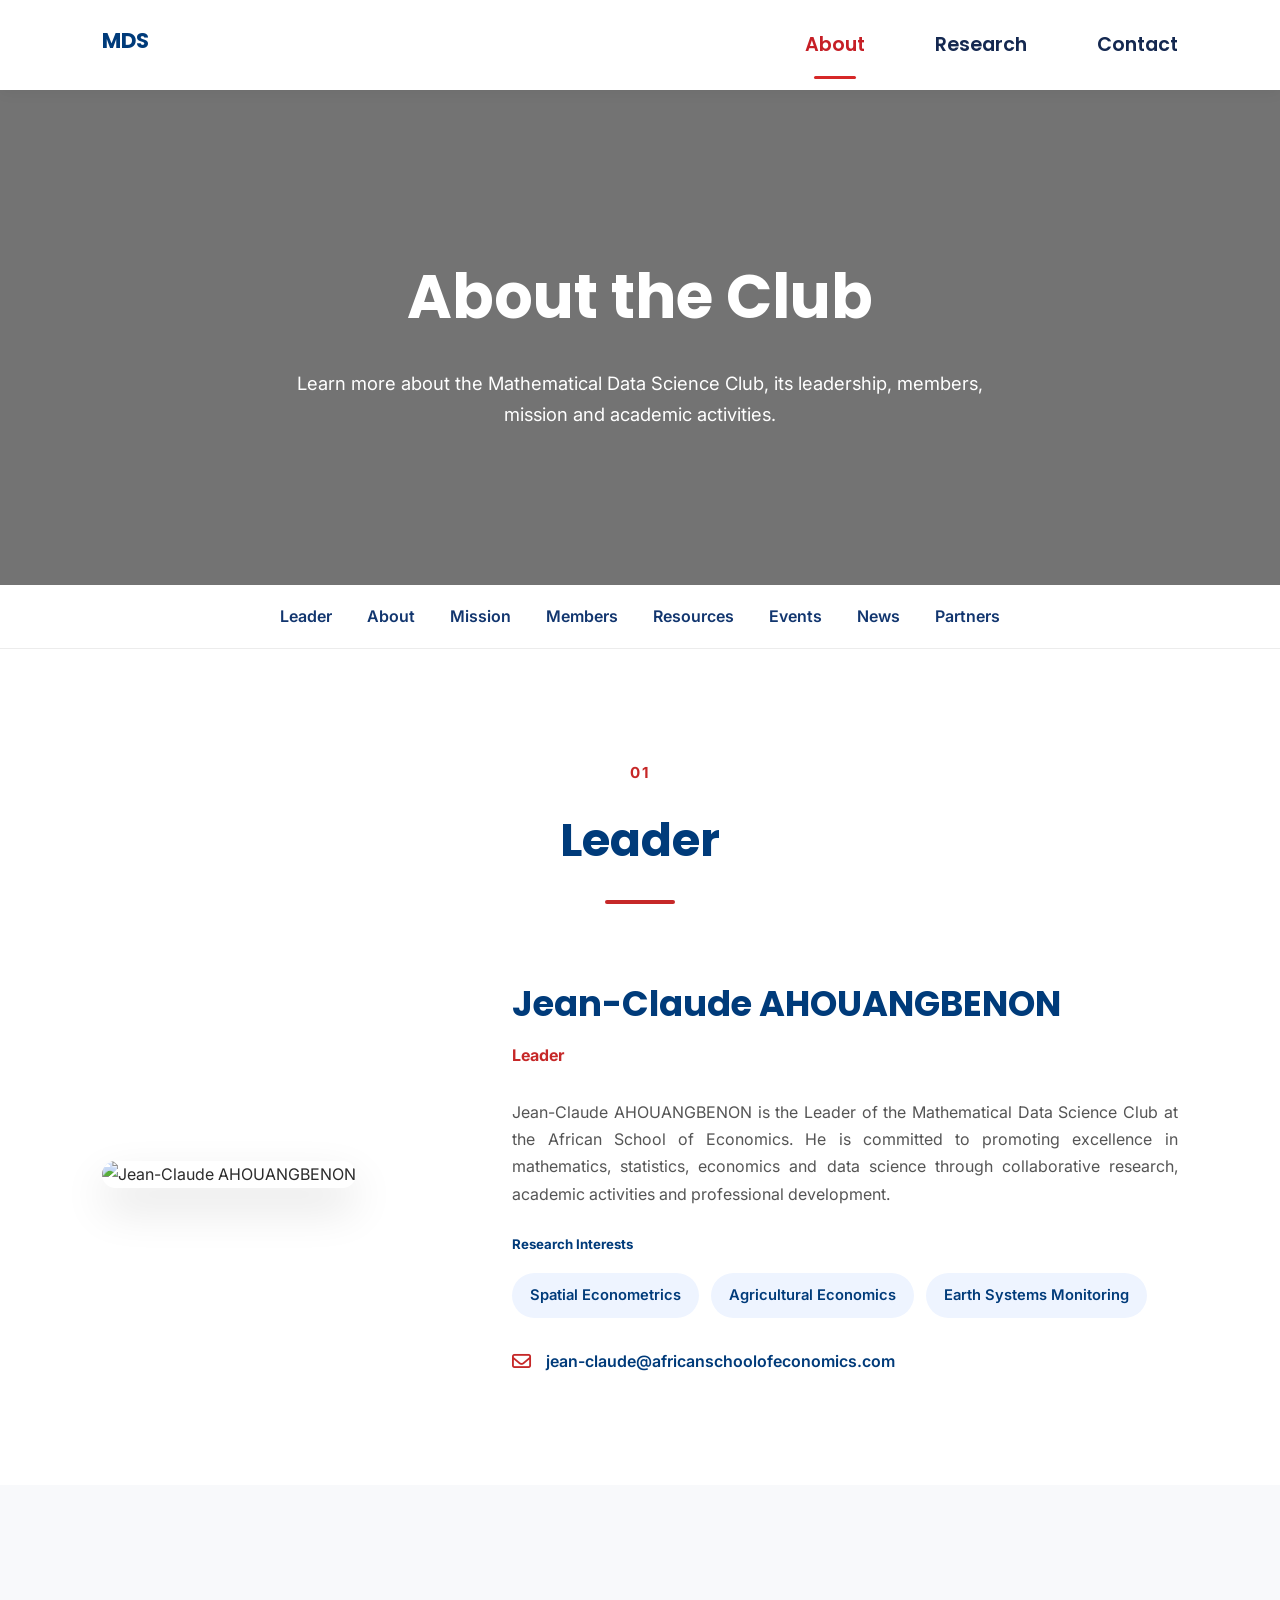
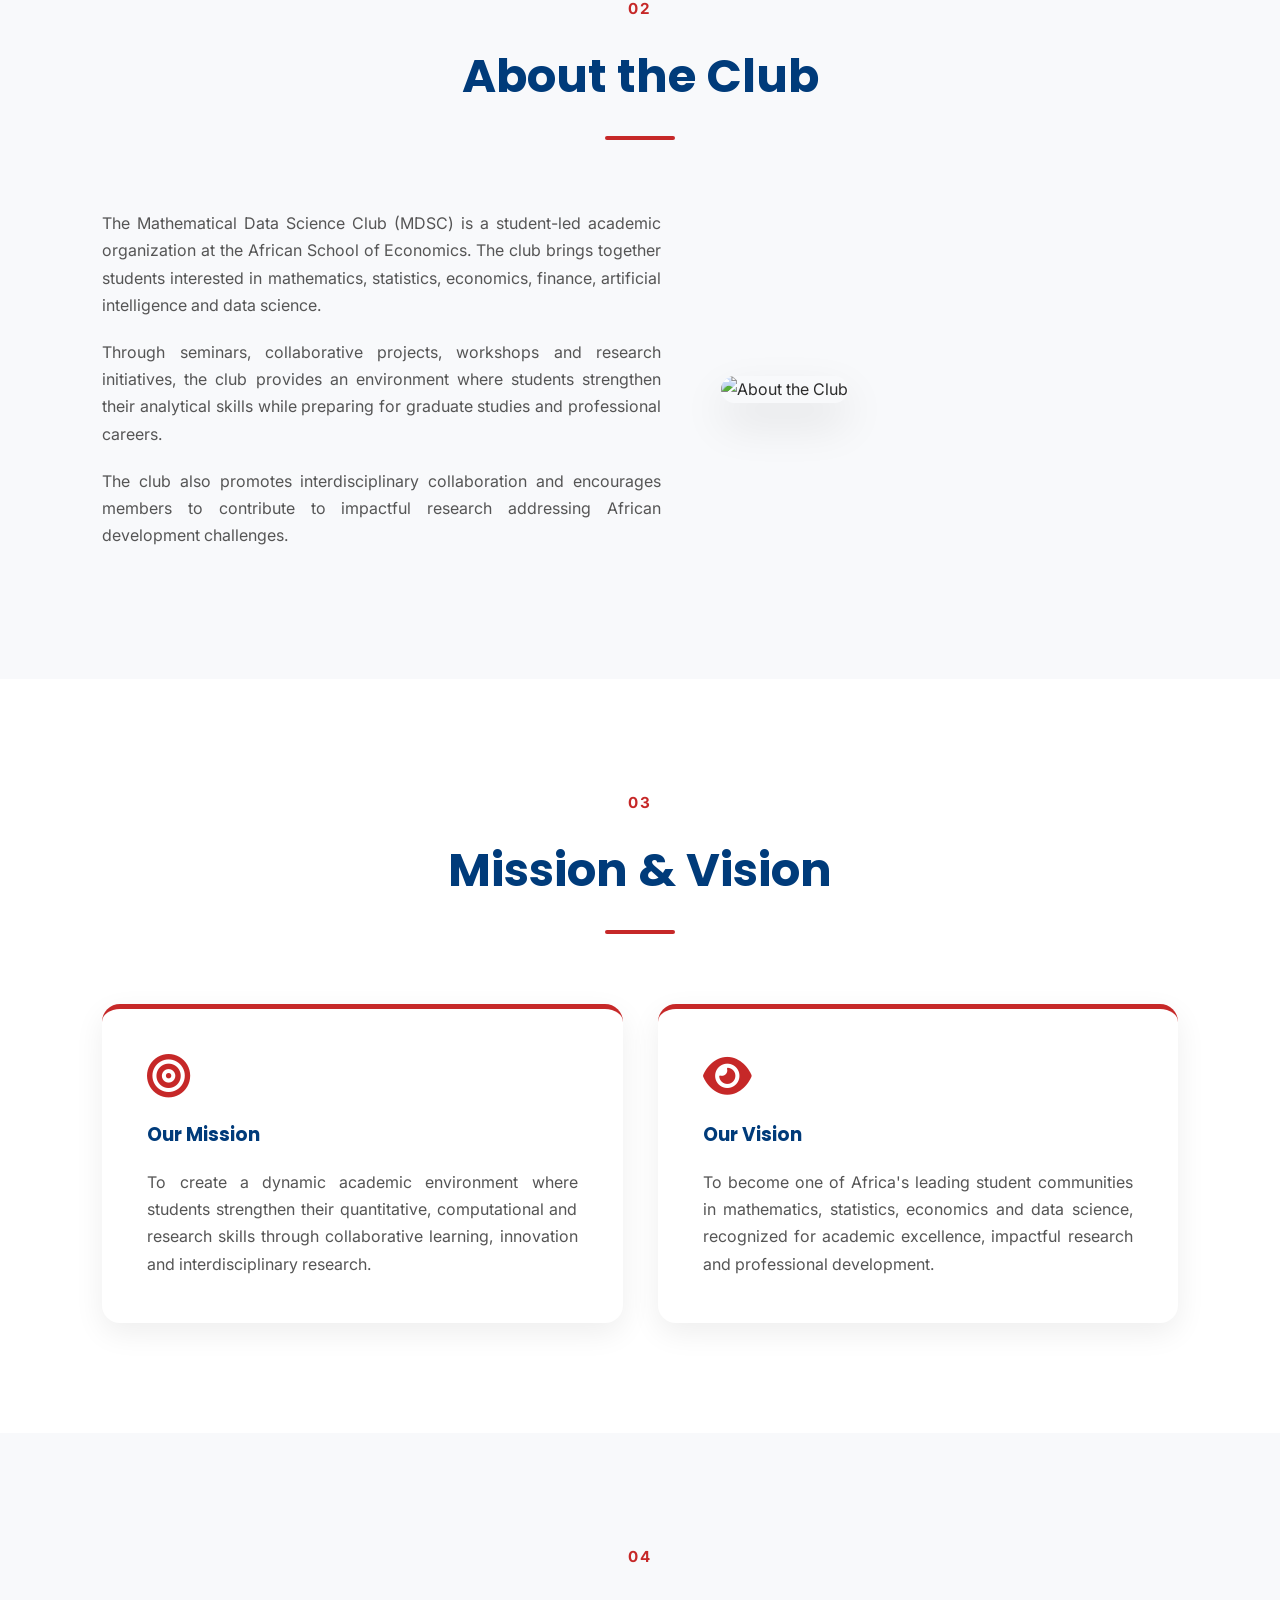
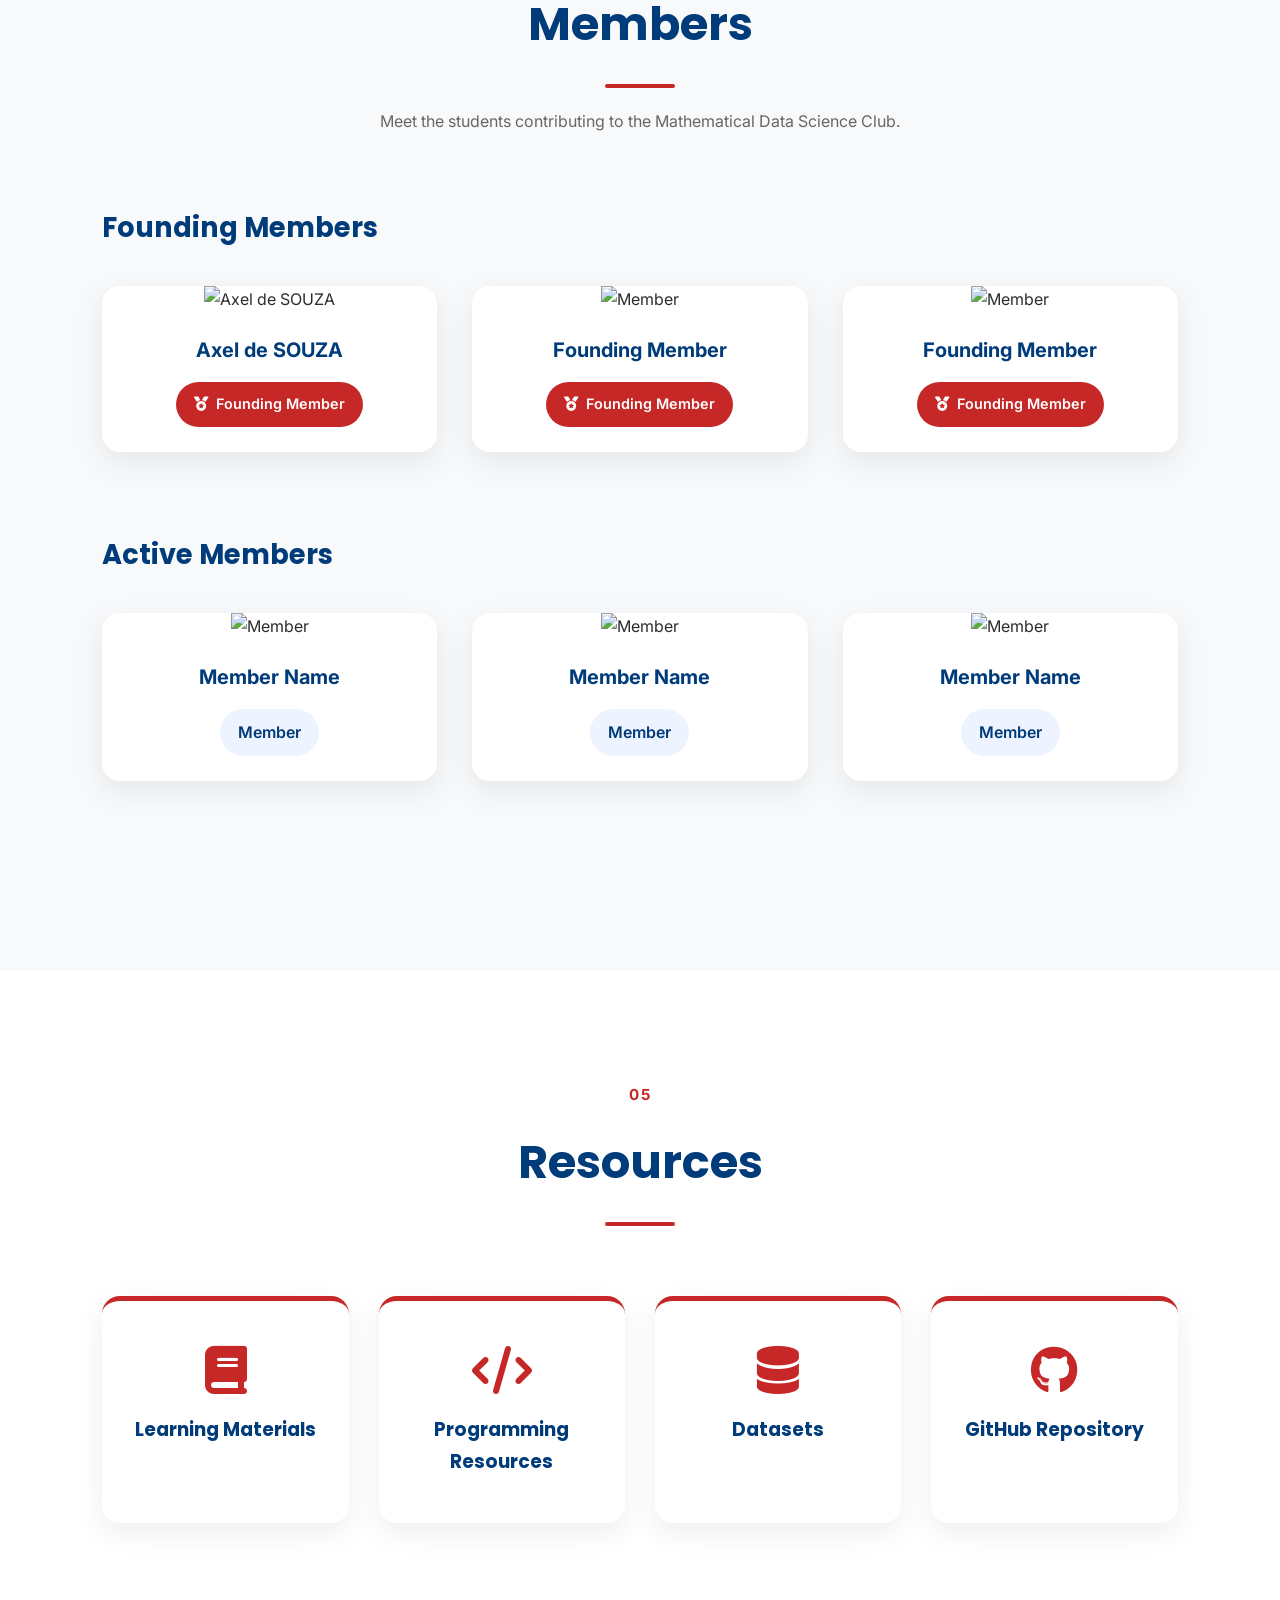
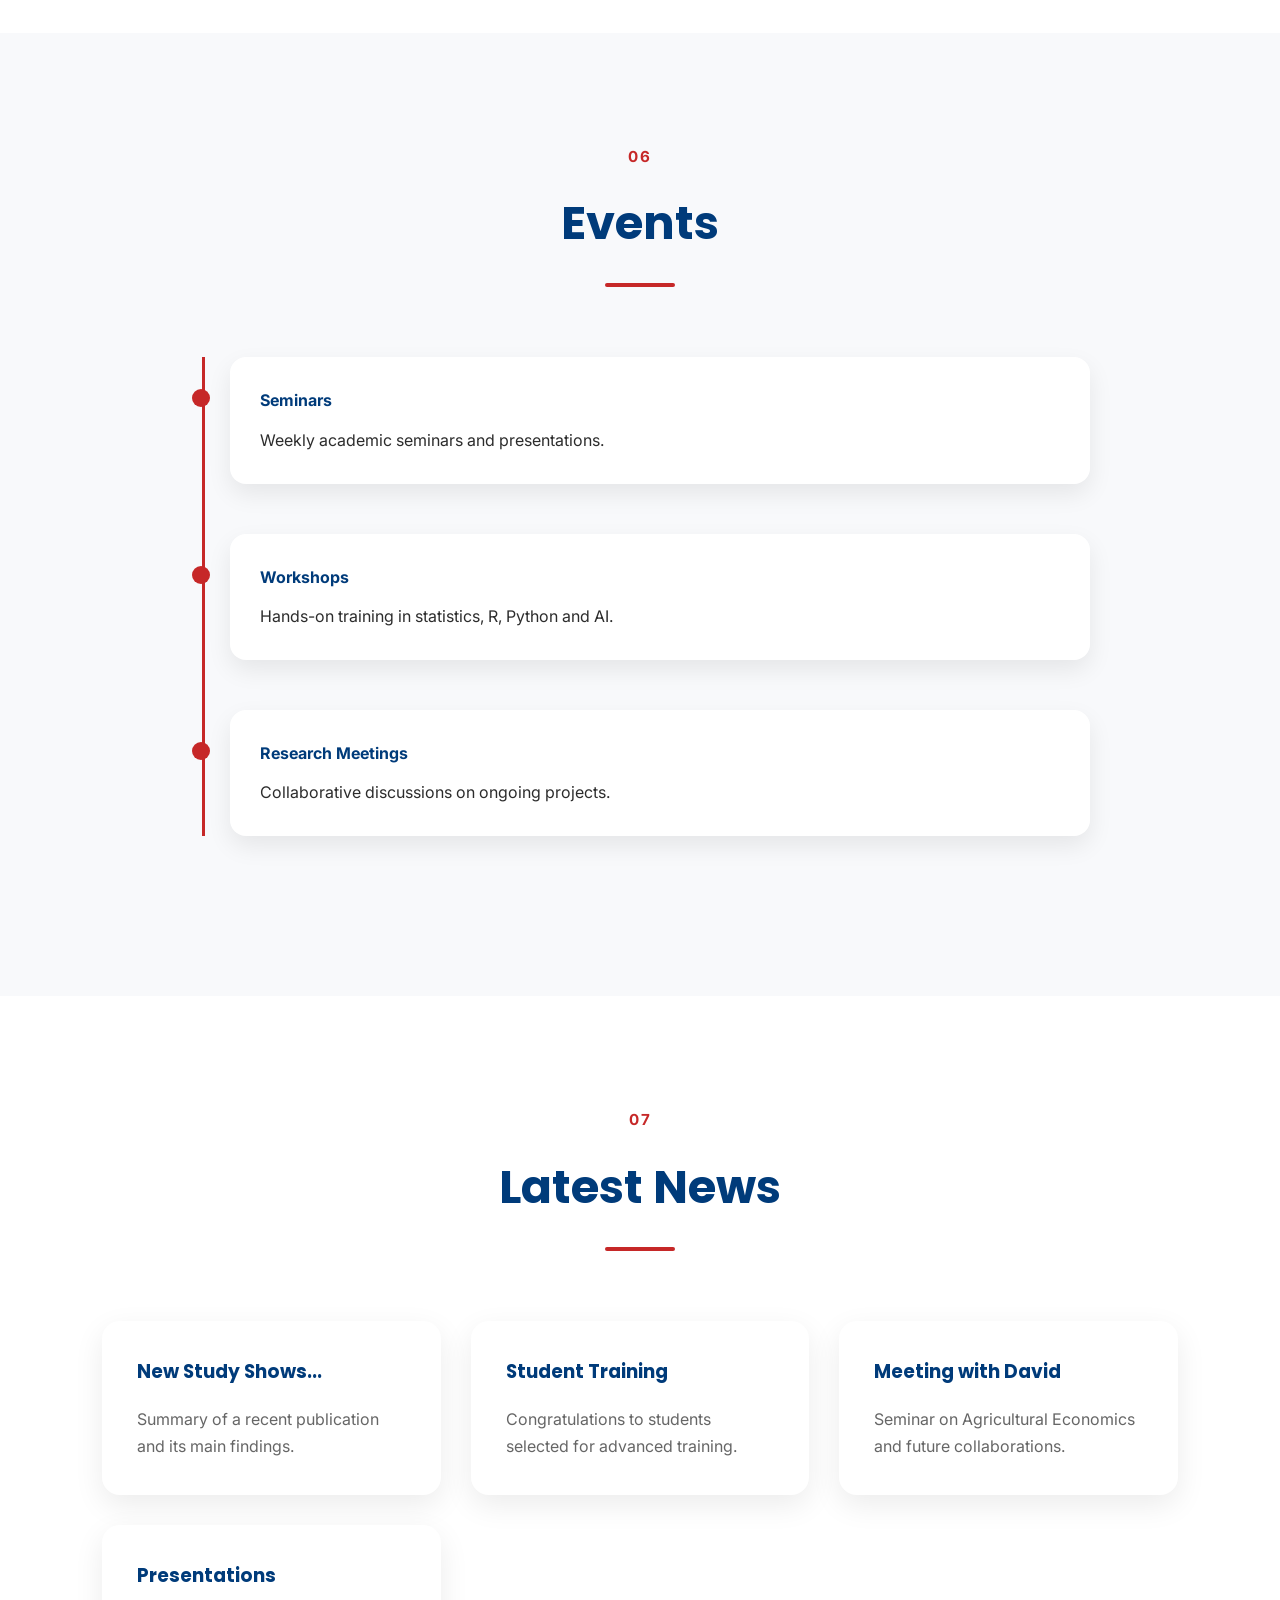
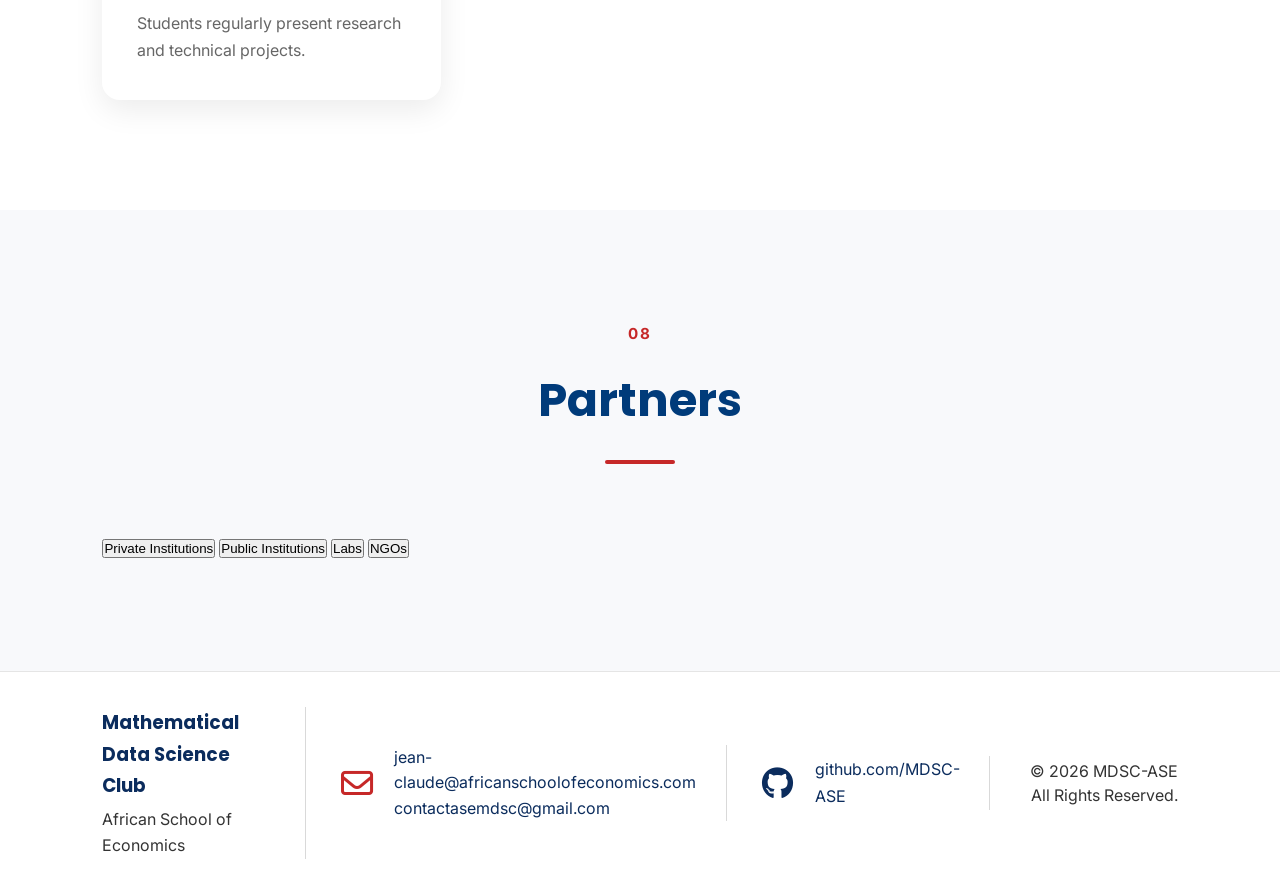
==== commit cc1e8e2b: "Update about.html" ====
--- a/about.html
+++ b/about.html
@@ -596,21 +596,90 @@
 
     </div>
 
-    <div class="partners-grid">
-
-        <img src="assets/images/partners/ase.png" alt="ASE">
-
-        <img src="assets/images/partners/gifthub.png" alt="GIFTHub">
-
-        <img src="assets/images/partners/partner-placeholder.png" alt="Partner">
-
-        <img src="assets/images/partners/partner-placeholder.png" alt="Partner">
-
-    </div>
-
-</section>
-
-</main>
+
+    <!-- ================= PARTNER CATEGORIES ================= -->
+
+    <div class="partner-categories">
+
+        <button
+            class="partner-btn active"
+            data-category="private">
+            Private Institutions
+        </button>
+
+        <button
+            class="partner-btn"
+            data-category="public">
+            Public Institutions
+        </button>
+
+        <button
+            class="partner-btn"
+            data-category="labs">
+            Labs
+        </button>
+
+        <button
+            class="partner-btn"
+            data-category="ngos">
+            NGOs
+        </button>
+
+    </div>
+
+
+    <!-- ================= PARTNER LOGOS ================= -->
+
+    <div class="partner-logos">
+
+
+        <!-- PRIVATE INSTITUTIONS -->
+
+        <div
+            class="partner-group active"
+            id="private">
+
+            <!-- Logos will be added here -->
+
+        </div>
+
+
+        <!-- PUBLIC INSTITUTIONS -->
+
+        <div
+            class="partner-group"
+            id="public">
+
+            <!-- Logos will be added here -->
+
+        </div>
+
+
+        <!-- LABS -->
+
+        <div
+            class="partner-group"
+            id="labs">
+
+            <!-- Logos will be added here -->
+
+        </div>
+
+
+        <!-- NGOs -->
+
+        <div
+            class="partner-group"
+            id="ngos">
+
+            <!-- Logos will be added here -->
+
+        </div>
+
+
+    </div>
+
+</section>
 
 <!-- ================= FOOTER ================= -->
 
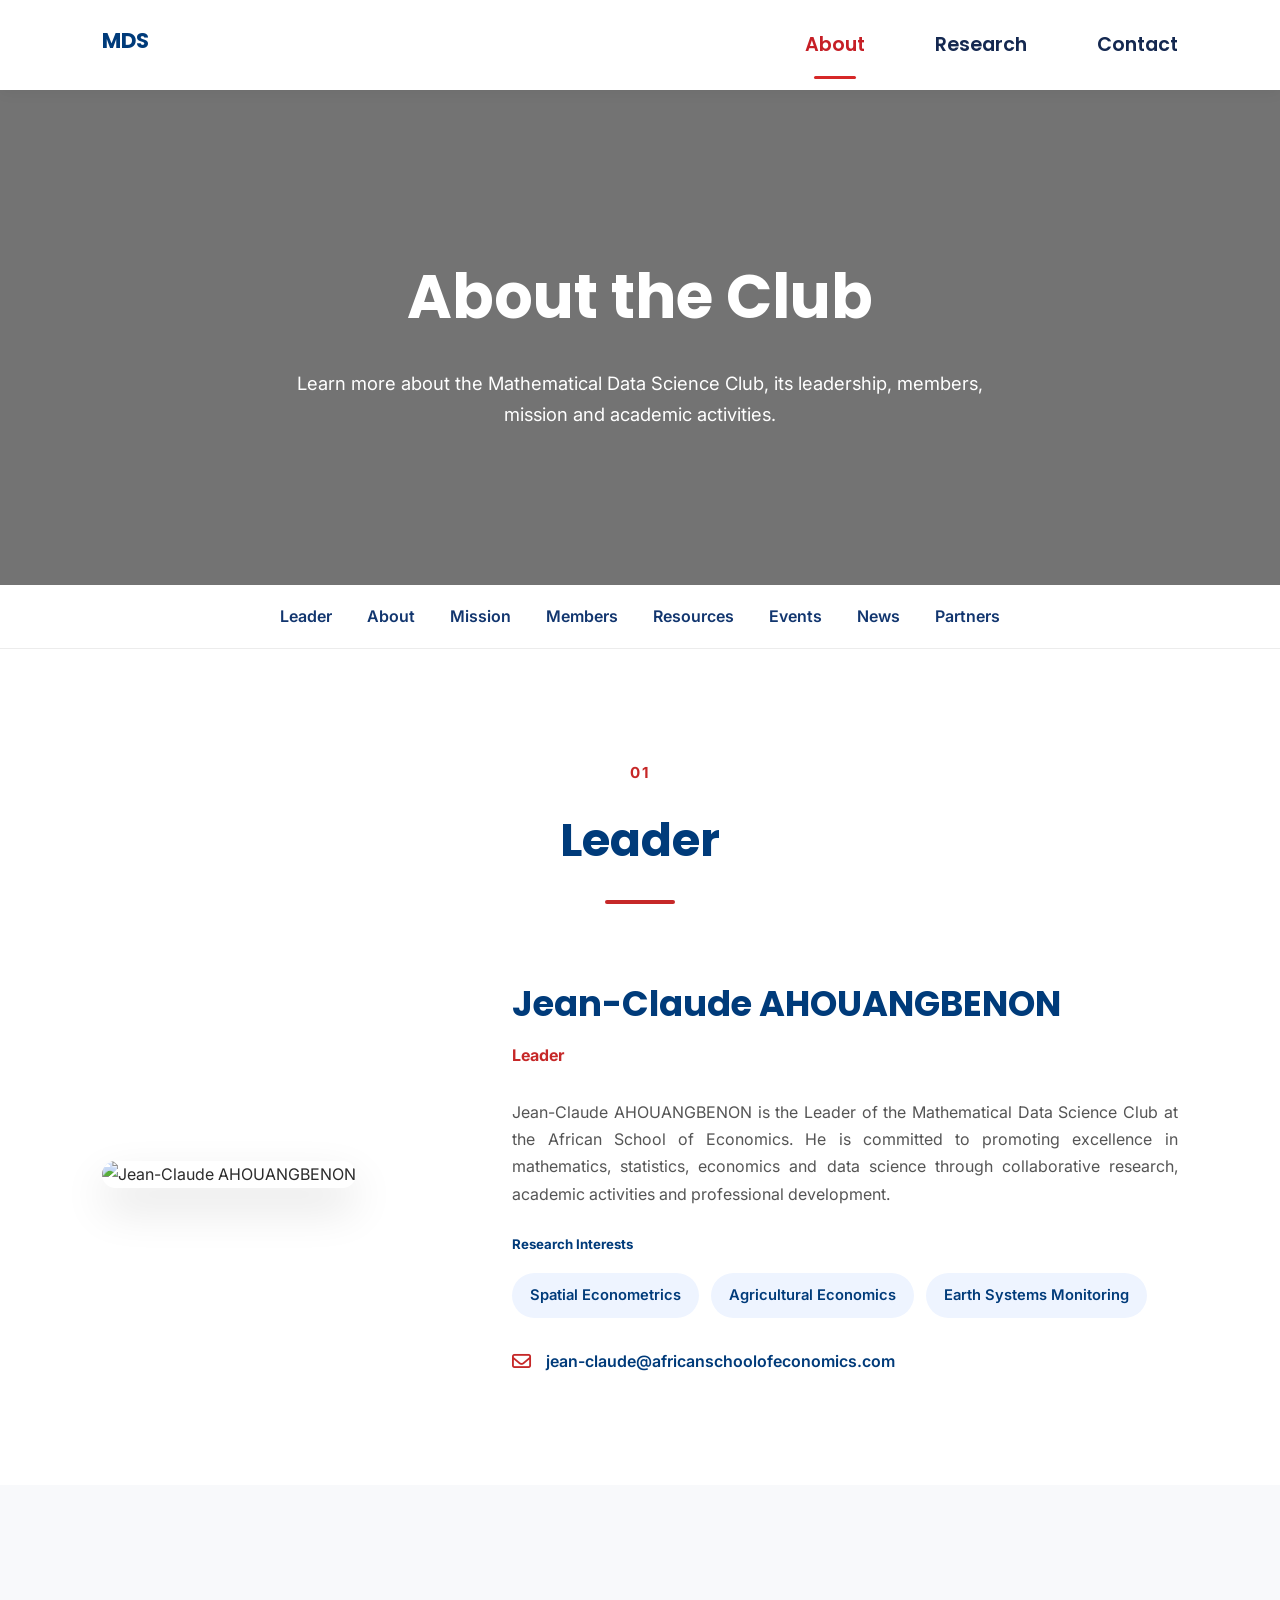
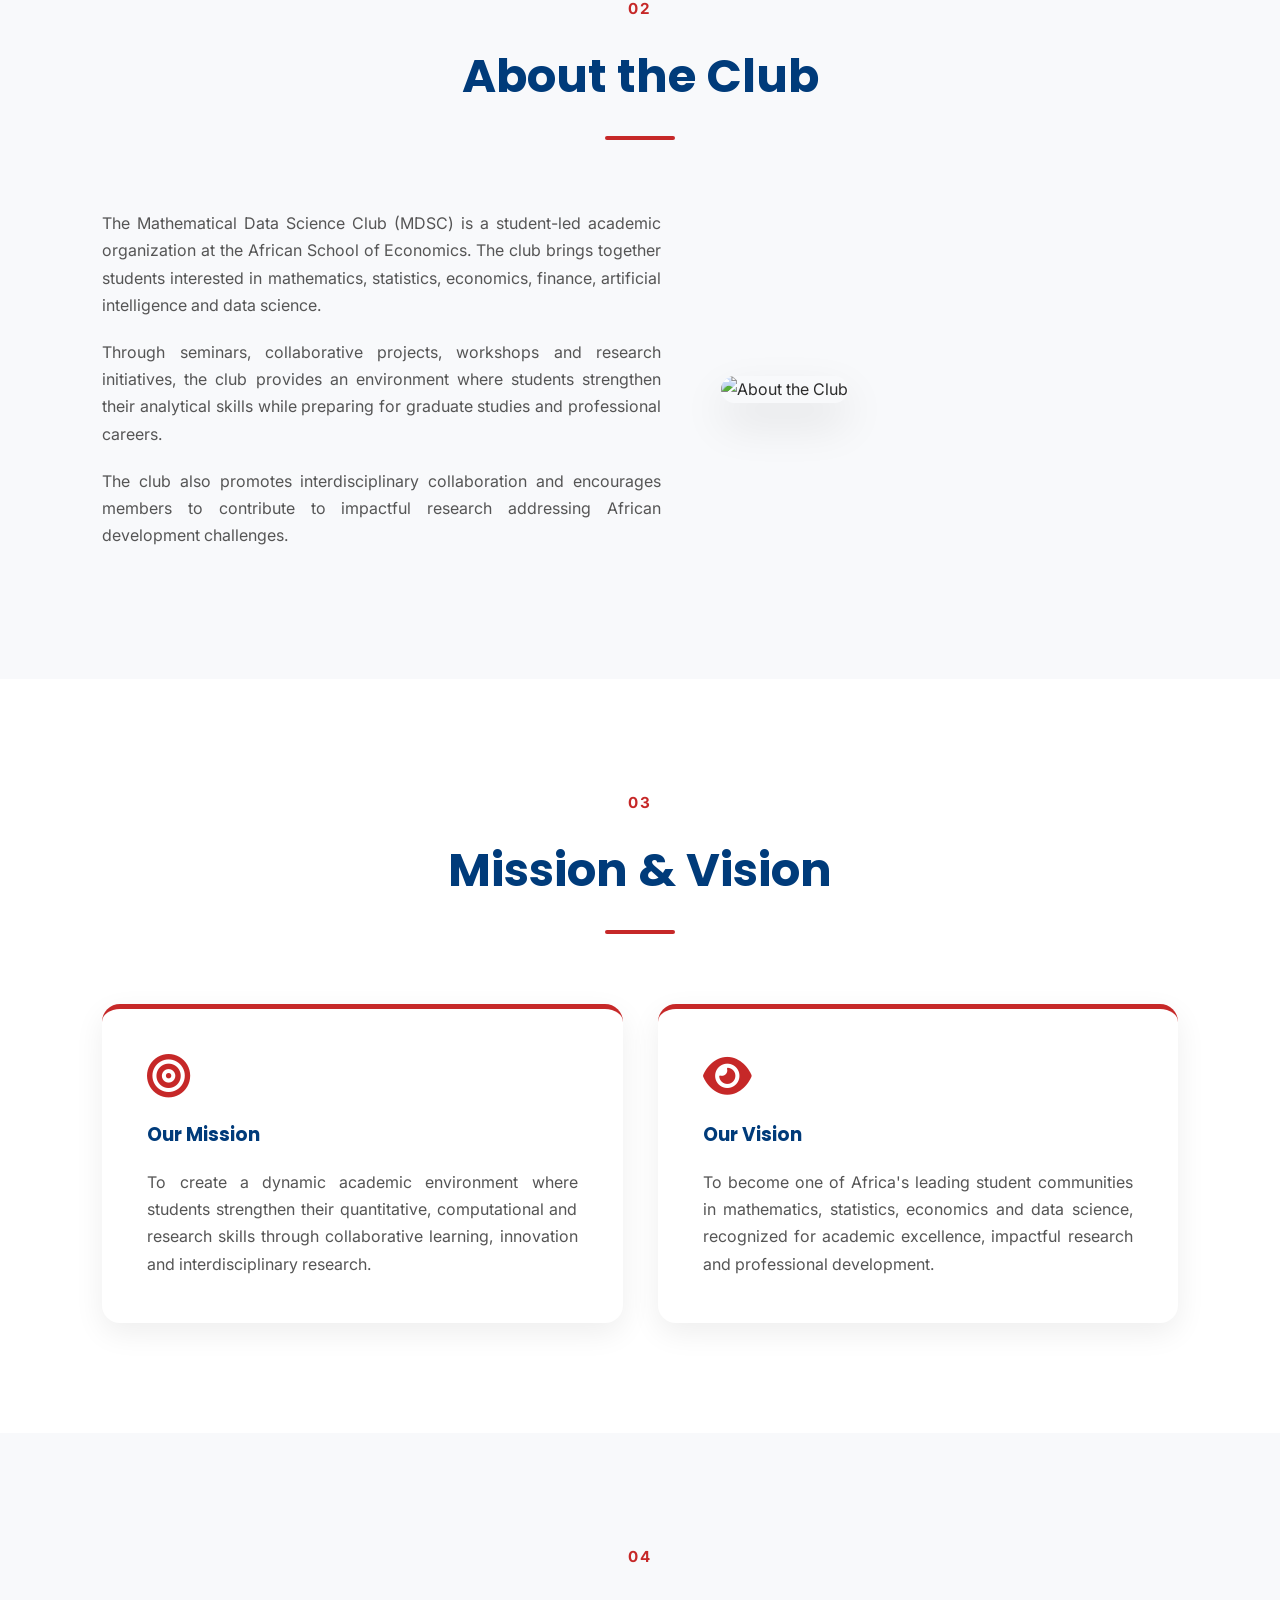
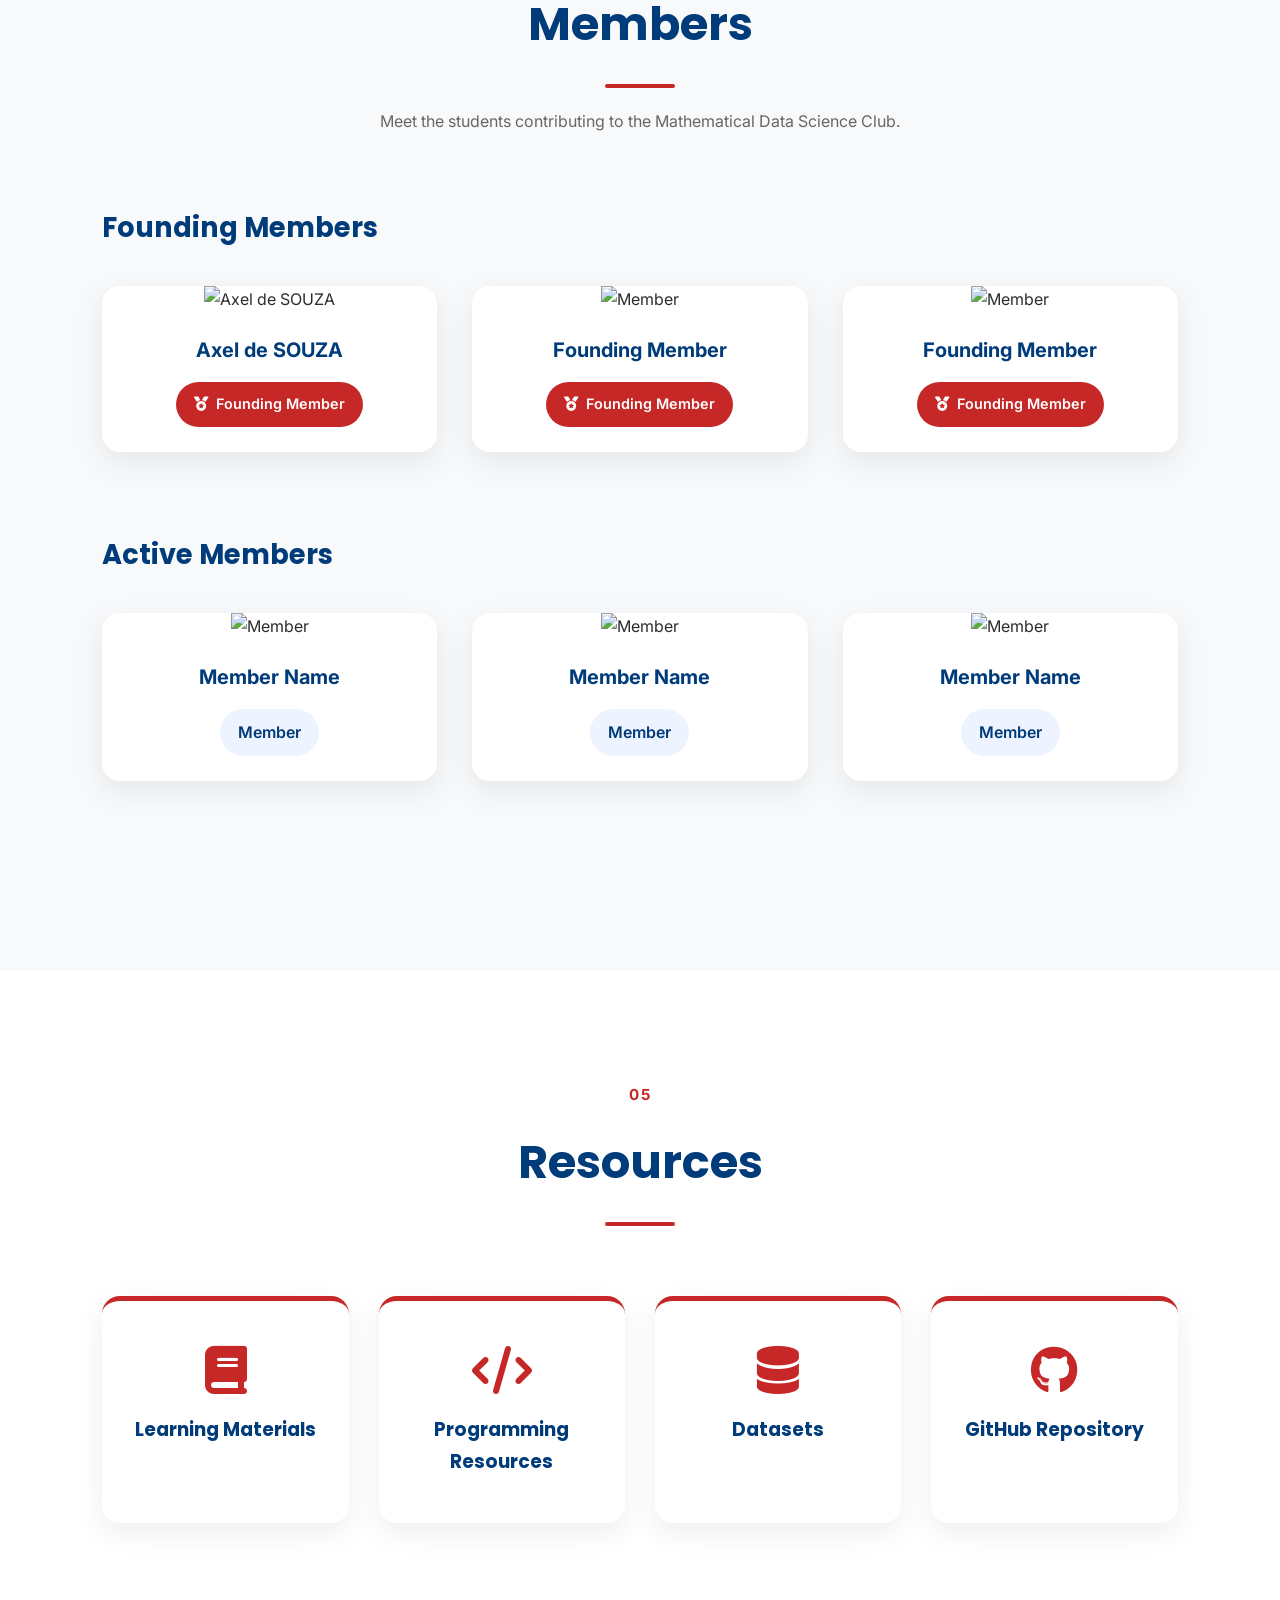
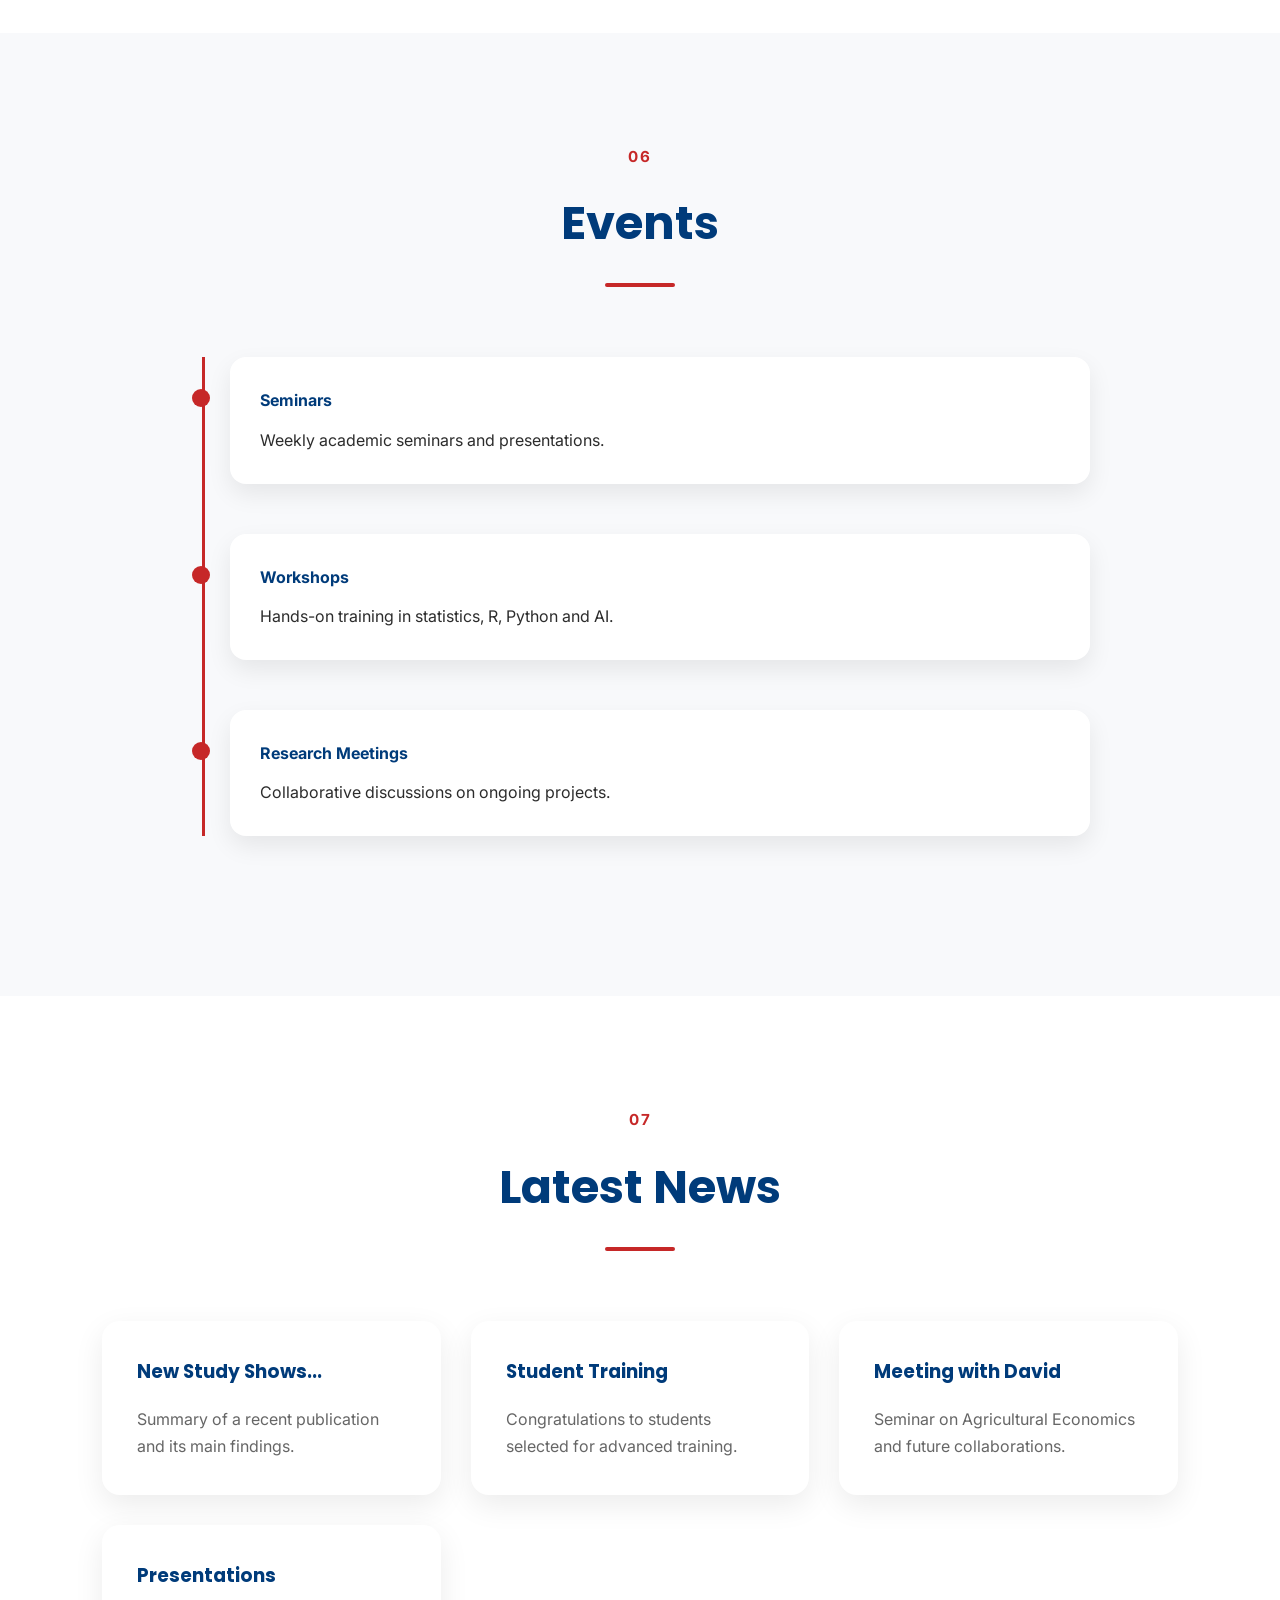
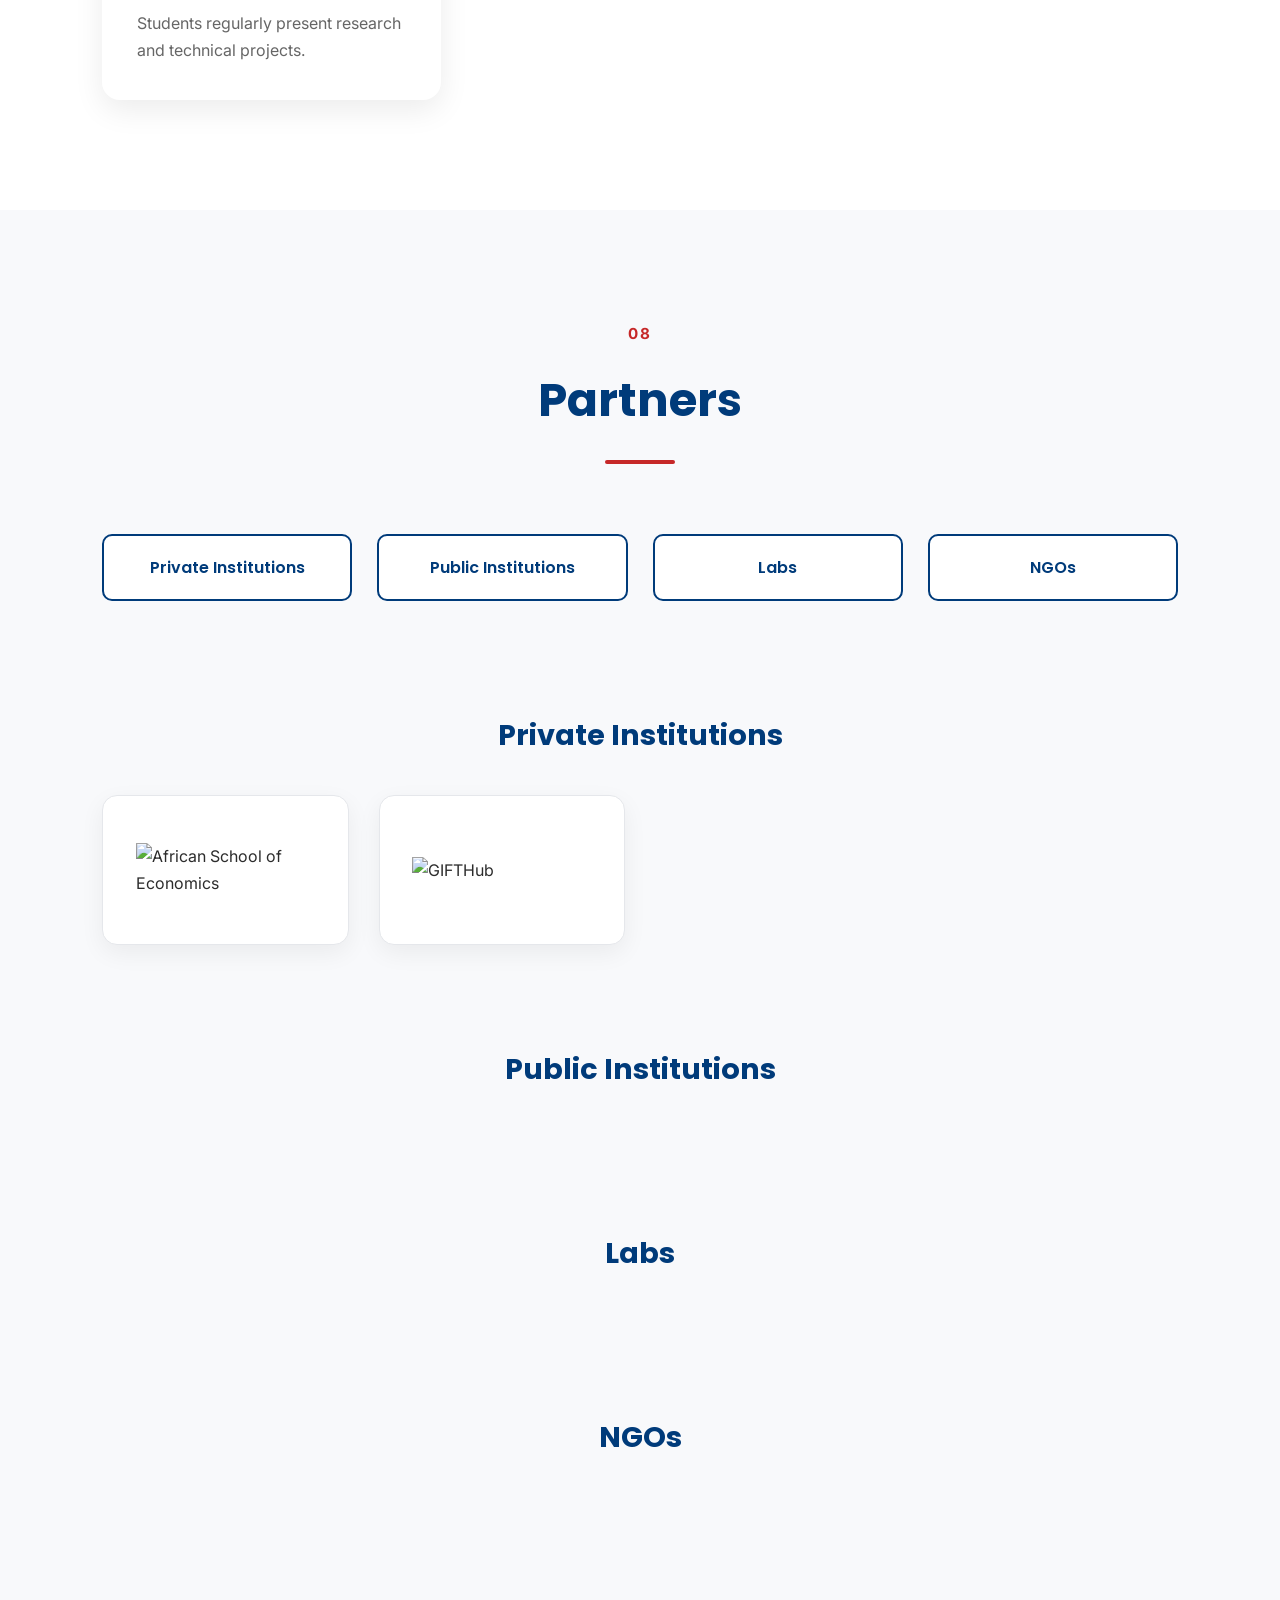
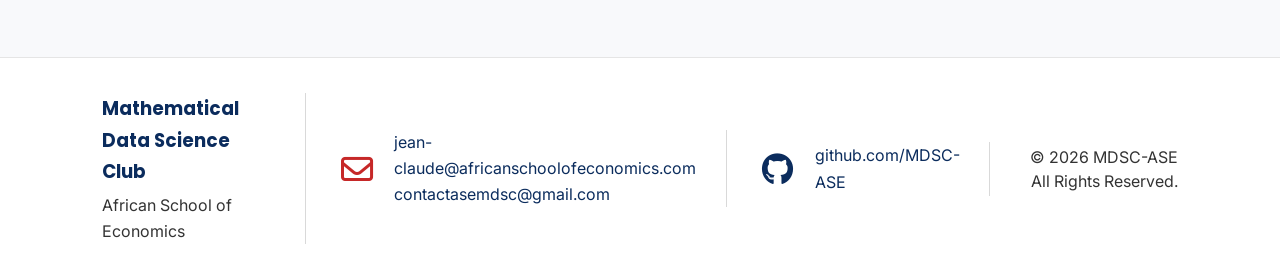
==== commit 128483c4: "Update about.html" ====
--- a/about.html
+++ b/about.html
@@ -601,29 +601,21 @@
 
     <div class="partner-categories">
 
-        <button
-            class="partner-btn active"
-            data-category="private">
+        <a href="#private" class="partner-btn">
             Private Institutions
-        </button>
-
-        <button
-            class="partner-btn"
-            data-category="public">
+        </a>
+
+        <a href="#public" class="partner-btn">
             Public Institutions
-        </button>
-
-        <button
-            class="partner-btn"
-            data-category="labs">
+        </a>
+
+        <a href="#labs" class="partner-btn">
             Labs
-        </button>
-
-        <button
-            class="partner-btn"
-            data-category="ngos">
+        </a>
+
+        <a href="#ngos" class="partner-btn">
             NGOs
-        </button>
+        </a>
 
     </div>
 
@@ -633,54 +625,83 @@
     <div class="partner-logos">
 
 
-        <!-- PRIVATE INSTITUTIONS -->
-
-        <div
-            class="partner-group active"
-            id="private">
-
-            <!-- Logos will be added here -->
-
-        </div>
-
-
-        <!-- PUBLIC INSTITUTIONS -->
-
-        <div
-            class="partner-group"
-            id="public">
-
-            <!-- Logos will be added here -->
-
-        </div>
-
-
-        <!-- LABS -->
-
-        <div
-            class="partner-group"
-            id="labs">
-
-            <!-- Logos will be added here -->
-
-        </div>
-
-
-        <!-- NGOs -->
-
-        <div
-            class="partner-group"
-            id="ngos">
-
-            <!-- Logos will be added here -->
-
-        </div>
-
-
-    </div>
-
-</section>
-
+        <!-- ================= PRIVATE INSTITUTIONS ================= -->
+
+        <div id="private" class="partner-group">
+
+            <h3>Private Institutions</h3>
+
+            <div class="partner-logo-grid">
+
+                <div class="partner-logo">
+
+                    <img
+                        src="assets/images/partners/ase.png"
+                        alt="African School of Economics">
+
+                </div>
+
+                <div class="partner-logo">
+
+                    <img
+                        src="assets/images/partners/gifthub.png"
+                        alt="GIFTHub">
+
+                </div>
+
+            </div>
+
+        </div>
+
+
+        <!-- ================= PUBLIC INSTITUTIONS ================= -->
+
+        <div id="public" class="partner-group">
+
+            <h3>Public Institutions</h3>
+
+            <div class="partner-logo-grid">
+
+                <!-- Add public institution logos here -->
+
+            </div>
+
+        </div>
+
+
+        <!-- ================= LABS ================= -->
+
+        <div id="labs" class="partner-group">
+
+            <h3>Labs</h3>
+
+            <div class="partner-logo-grid">
+
+                <!-- Add laboratory logos here -->
+
+            </div>
+
+        </div>
+
+
+        <!-- ================= NGOs ================= -->
+
+        <div id="ngos" class="partner-group">
+
+            <h3>NGOs</h3>
+
+            <div class="partner-logo-grid">
+
+                <!-- Add NGO logos here -->
+
+            </div>
+
+        </div>
+
+
+    </div>
+
+</section>
 <!-- ================= FOOTER ================= -->
 
 <footer>
--- a/assets/css/about.css
+++ b/assets/css/about.css
@@ -866,3 +866,264 @@
     }
 
 }
+/* ======================================================
+   PARTNERS
+====================================================== */
+
+/* Partner category buttons */
+
+.partner-categories {
+
+    width: 100%;
+
+    max-width: 1200px;
+
+    margin: 50px auto 60px;
+
+    display: grid;
+
+    grid-template-columns: repeat(4, 1fr);
+
+    gap: 25px;
+
+}
+
+
+/* Partner buttons */
+
+.partner-btn {
+
+    display: flex;
+
+    justify-content: center;
+
+    align-items: center;
+
+    min-height: 65px;
+
+    padding: 18px 20px;
+
+    background: #ffffff;
+
+    color: #003B7A;
+
+    border: 2px solid #003B7A;
+
+    border-radius: 10px;
+
+    font-family: "Poppins", sans-serif;
+
+    font-size: 1rem;
+
+    font-weight: 600;
+
+    text-align: center;
+
+    text-decoration: none;
+
+    transition: all 0.3s ease;
+
+}
+
+
+/* Hover */
+
+.partner-btn:hover {
+
+    background: #C62828;
+
+    border-color: #C62828;
+
+    color: #ffffff;
+
+    transform: translateY(-4px);
+
+    box-shadow: 0 8px 20px rgba(0, 0, 0, 0.10);
+
+}
+
+
+/* ======================================================
+   PARTNER LOGOS
+====================================================== */
+
+.partner-logos {
+
+    width: 100%;
+
+    max-width: 1200px;
+
+    margin: 0 auto;
+
+}
+
+
+/* Individual category */
+
+.partner-group {
+
+    scroll-margin-top: 120px;
+
+    padding: 50px 0;
+
+}
+
+
+/* Category title */
+
+.partner-group h3 {
+
+    color: #003B7A;
+
+    font-family: "Poppins", sans-serif;
+
+    font-size: 1.8rem;
+
+    text-align: center;
+
+    margin-bottom: 35px;
+
+}
+
+
+/* Logos grid */
+
+.partner-logo-grid {
+
+    display: grid;
+
+    grid-template-columns: repeat(4, 1fr);
+
+    gap: 30px;
+
+    align-items: center;
+
+}
+
+
+/* Individual logo card */
+
+.partner-logo {
+
+    min-height: 150px;
+
+    padding: 25px;
+
+    background: #ffffff;
+
+    border: 1px solid #E5E7EB;
+
+    border-radius: 15px;
+
+    display: flex;
+
+    justify-content: center;
+
+    align-items: center;
+
+    box-shadow: 0 8px 25px rgba(0, 0, 0, 0.06);
+
+    transition: all 0.3s ease;
+
+}
+
+
+/* Logo hover */
+
+.partner-logo:hover {
+
+    transform: translateY(-5px);
+
+    box-shadow: 0 15px 30px rgba(0, 0, 0, 0.10);
+
+}
+
+
+/* Logo image */
+
+.partner-logo img {
+
+    width: 100%;
+
+    max-width: 180px;
+
+    max-height: 100px;
+
+    object-fit: contain;
+
+}
+
+
+/* ======================================================
+   TABLET
+====================================================== */
+
+@media (max-width: 992px) {
+
+    .partner-categories {
+
+        grid-template-columns: repeat(2, 1fr);
+
+        gap: 20px;
+
+    }
+
+
+    .partner-logo-grid {
+
+        grid-template-columns: repeat(2, 1fr);
+
+    }
+
+}
+
+
+/* ======================================================
+   MOBILE
+====================================================== */
+
+@media (max-width: 600px) {
+
+    .partner-categories {
+
+        grid-template-columns: 1fr;
+
+        gap: 15px;
+
+        margin-top: 35px;
+
+    }
+
+
+    .partner-btn {
+
+        min-height: 60px;
+
+        font-size: 0.95rem;
+
+    }
+
+
+    .partner-group {
+
+        padding: 35px 0;
+
+    }
+
+
+    .partner-logo-grid {
+
+        grid-template-columns: 1fr;
+
+        gap: 20px;
+
+    }
+
+
+    .partner-logo {
+
+        min-height: 130px;
+
+    }
+
+}
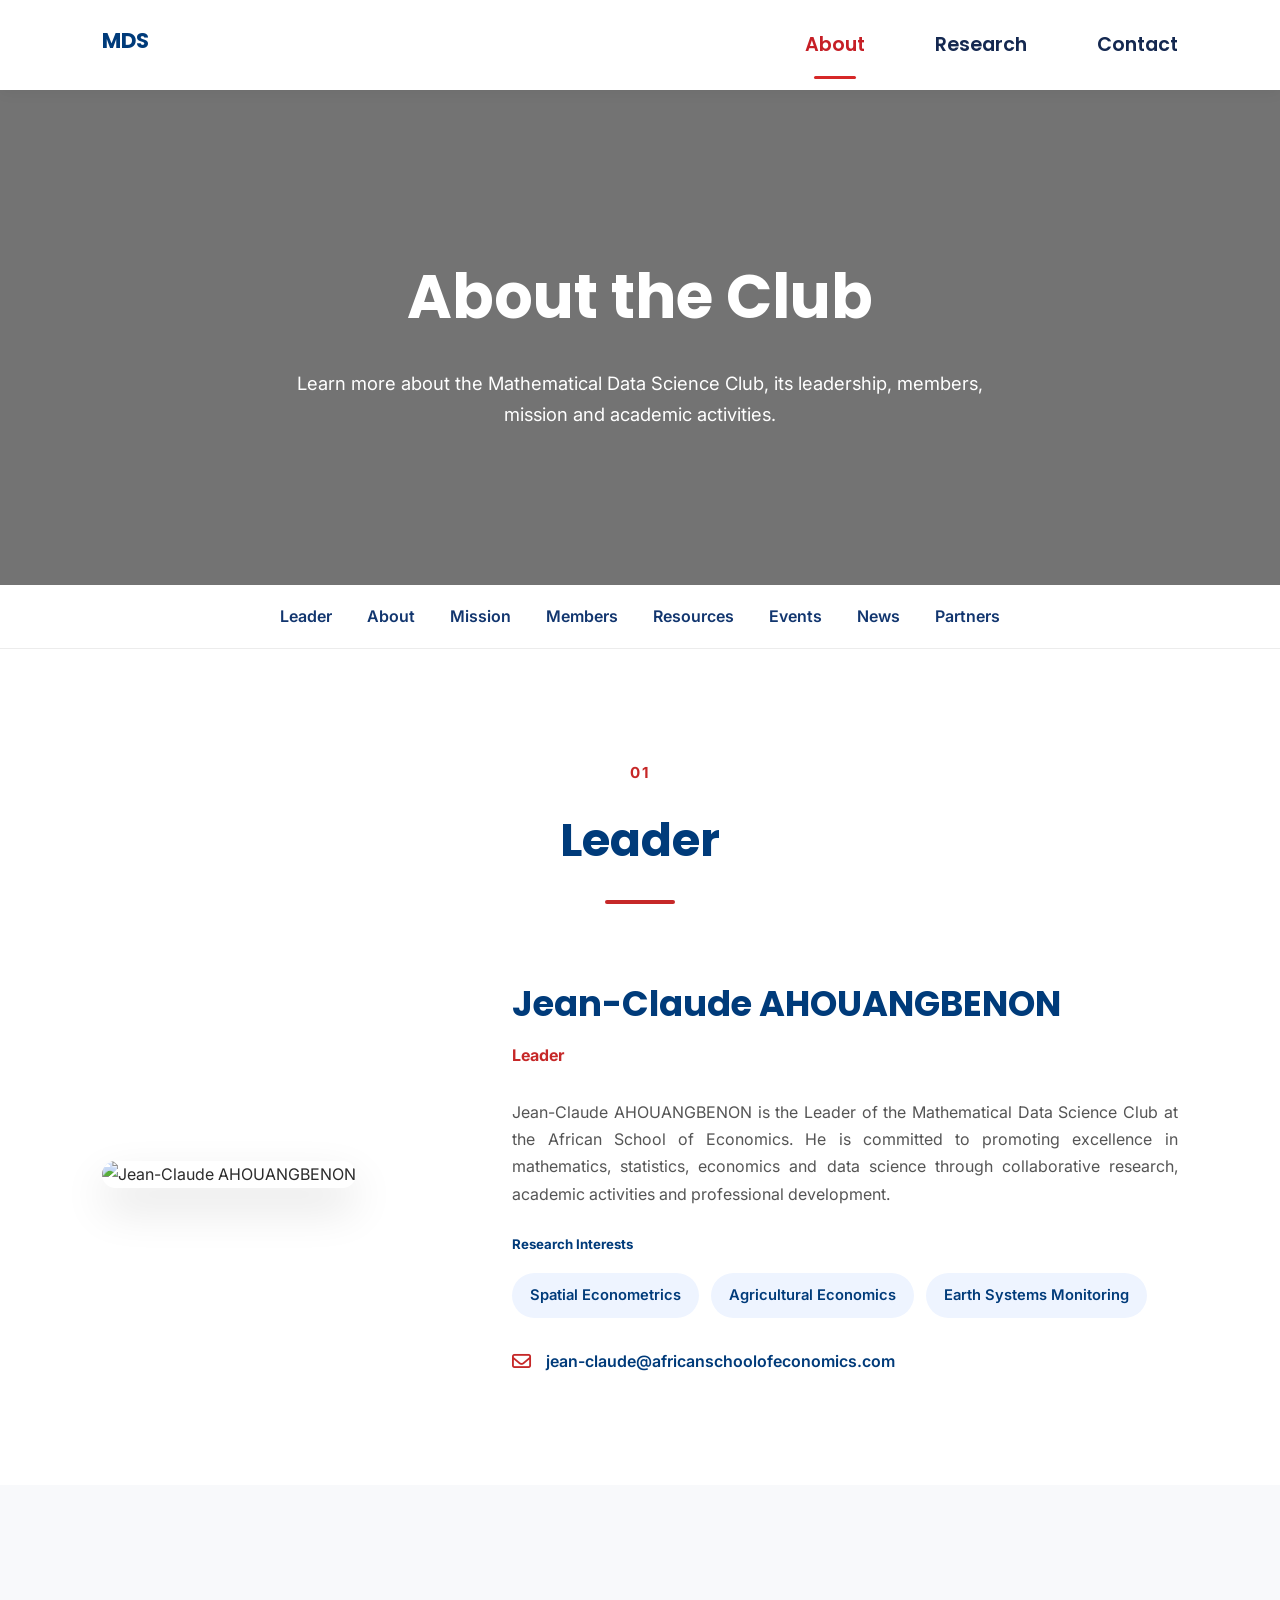
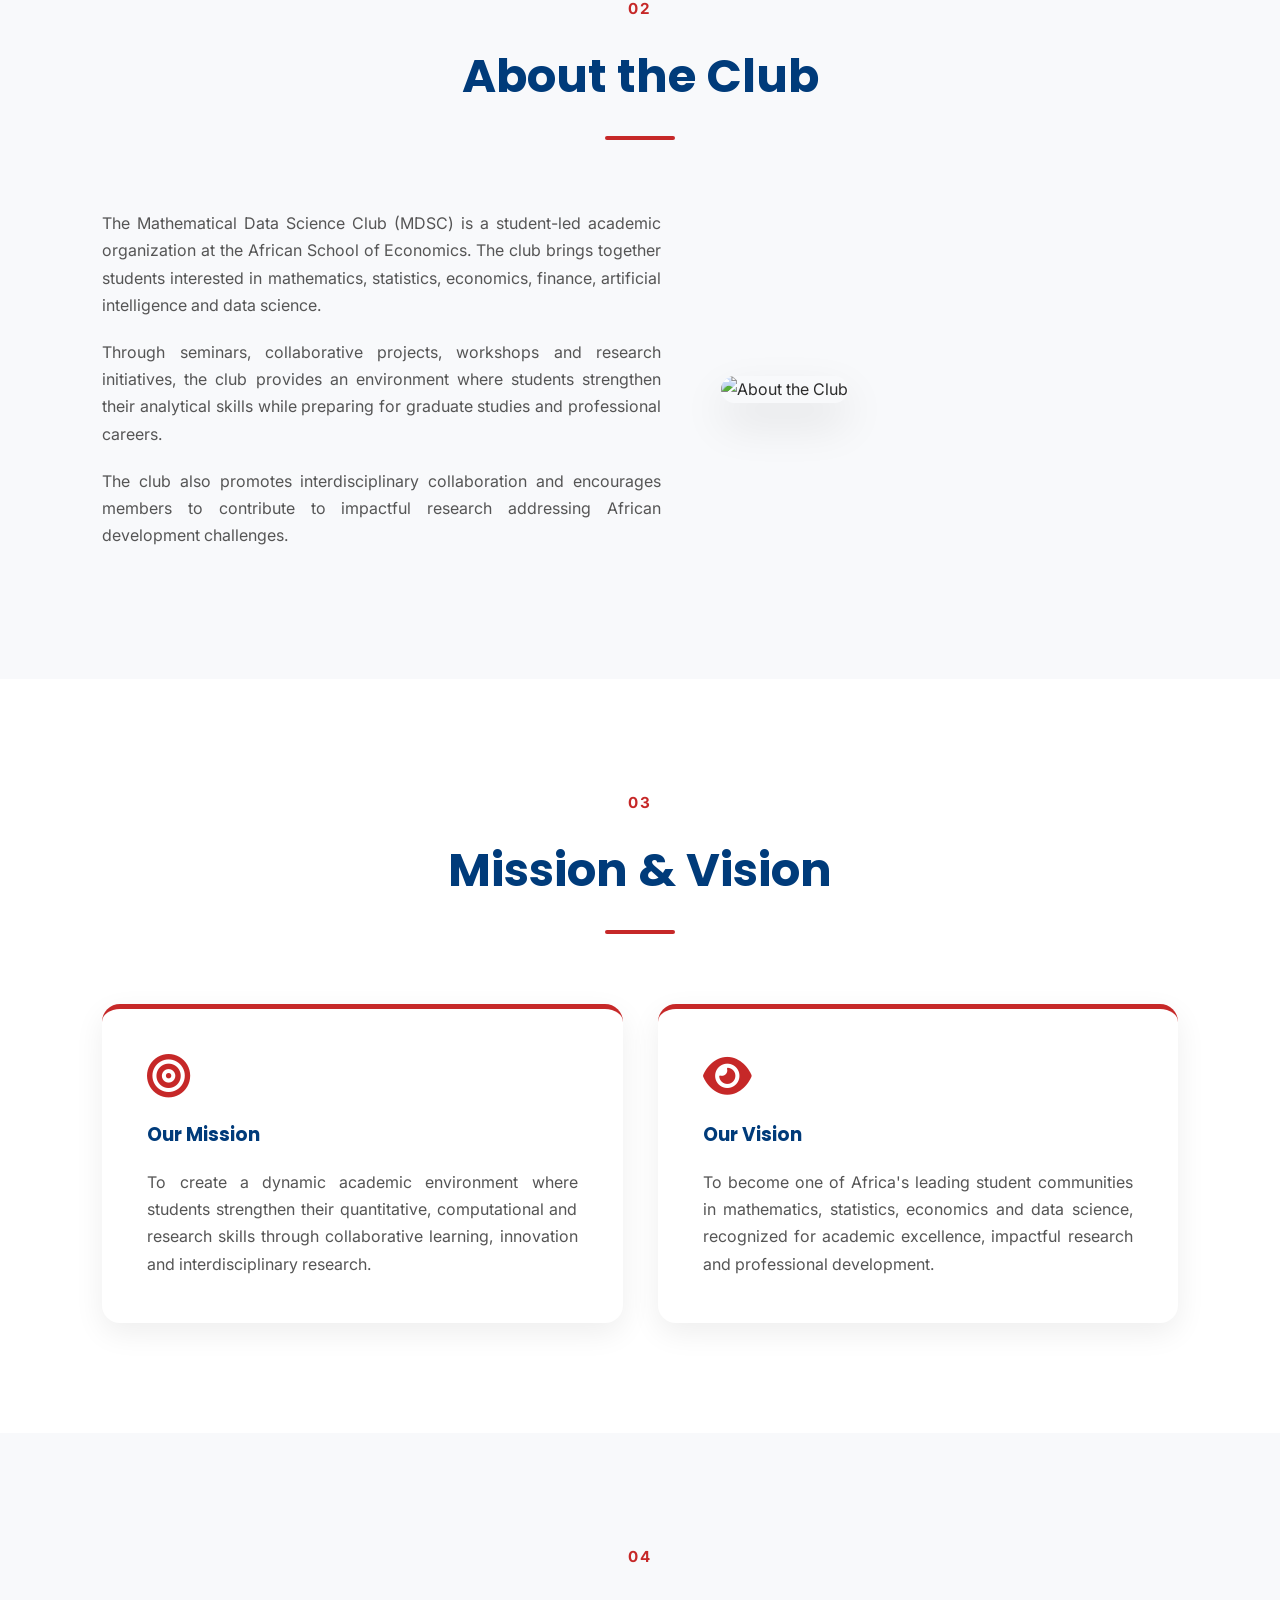
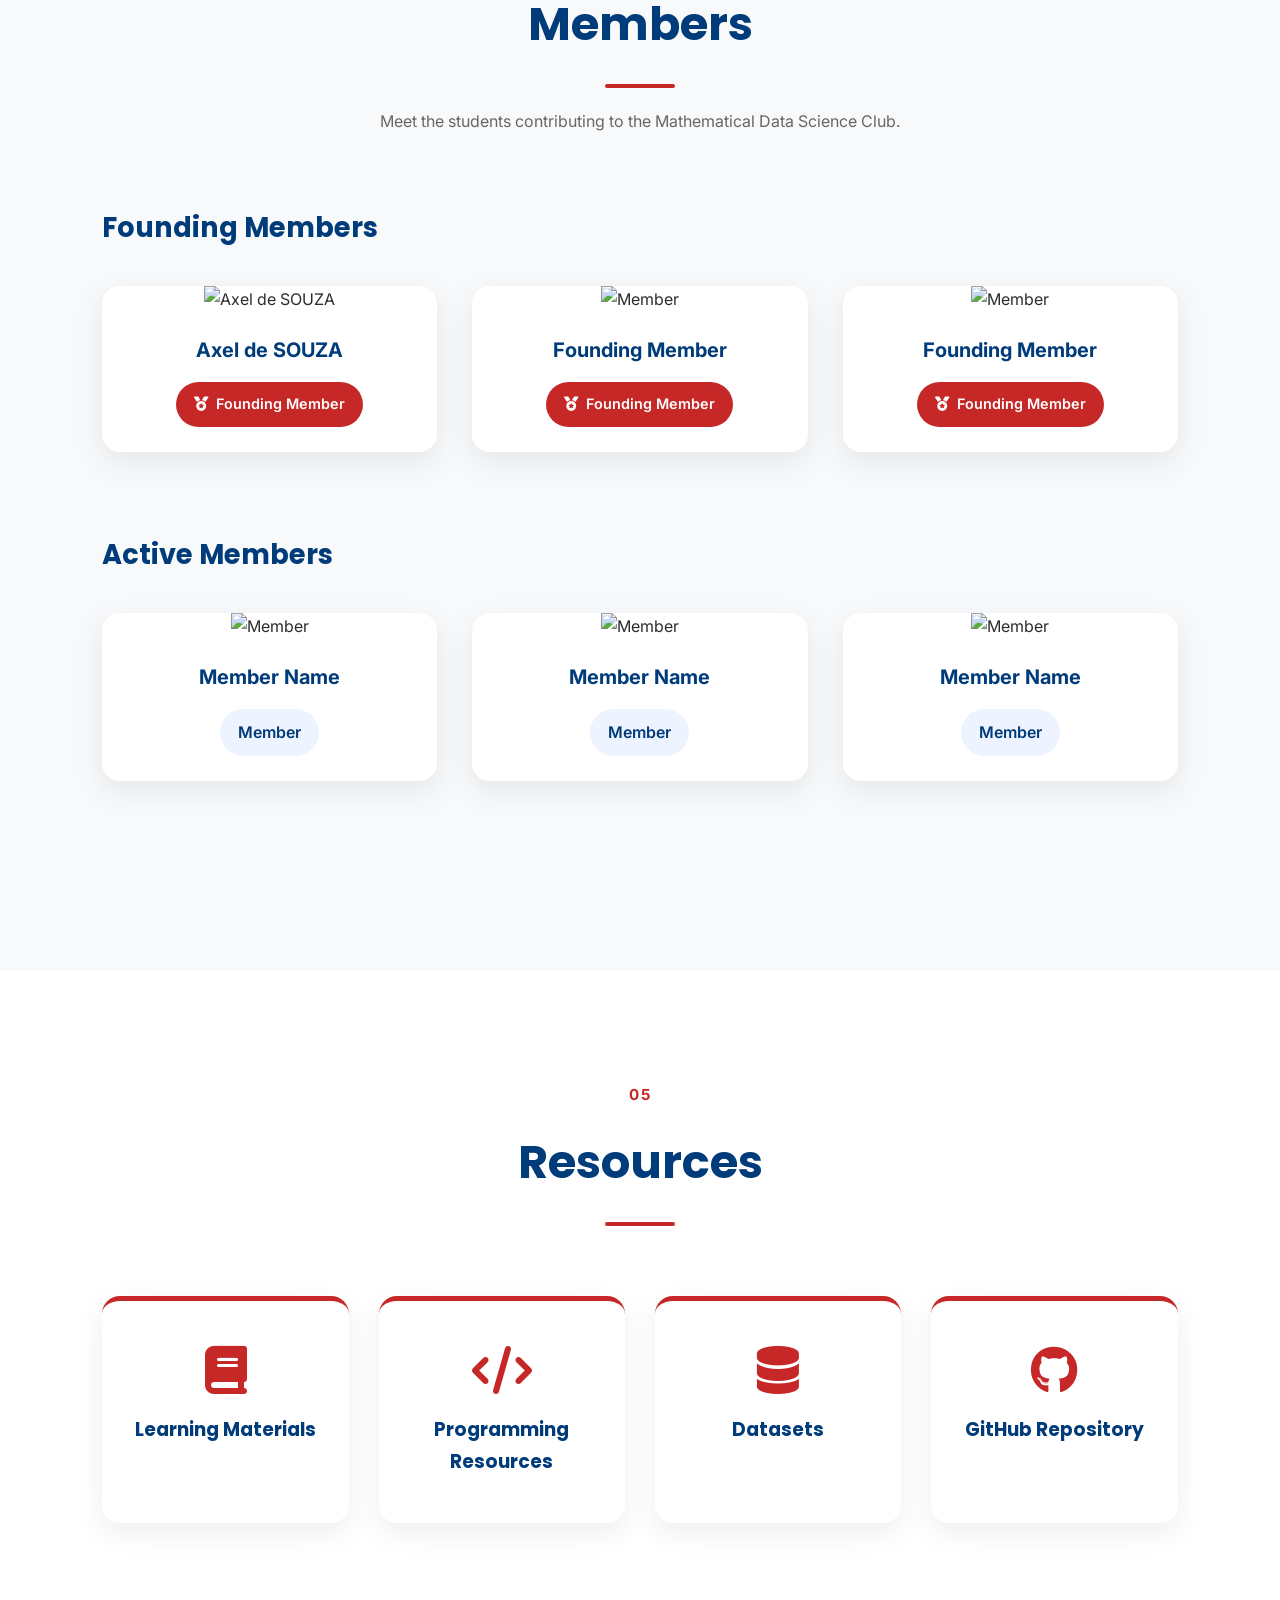
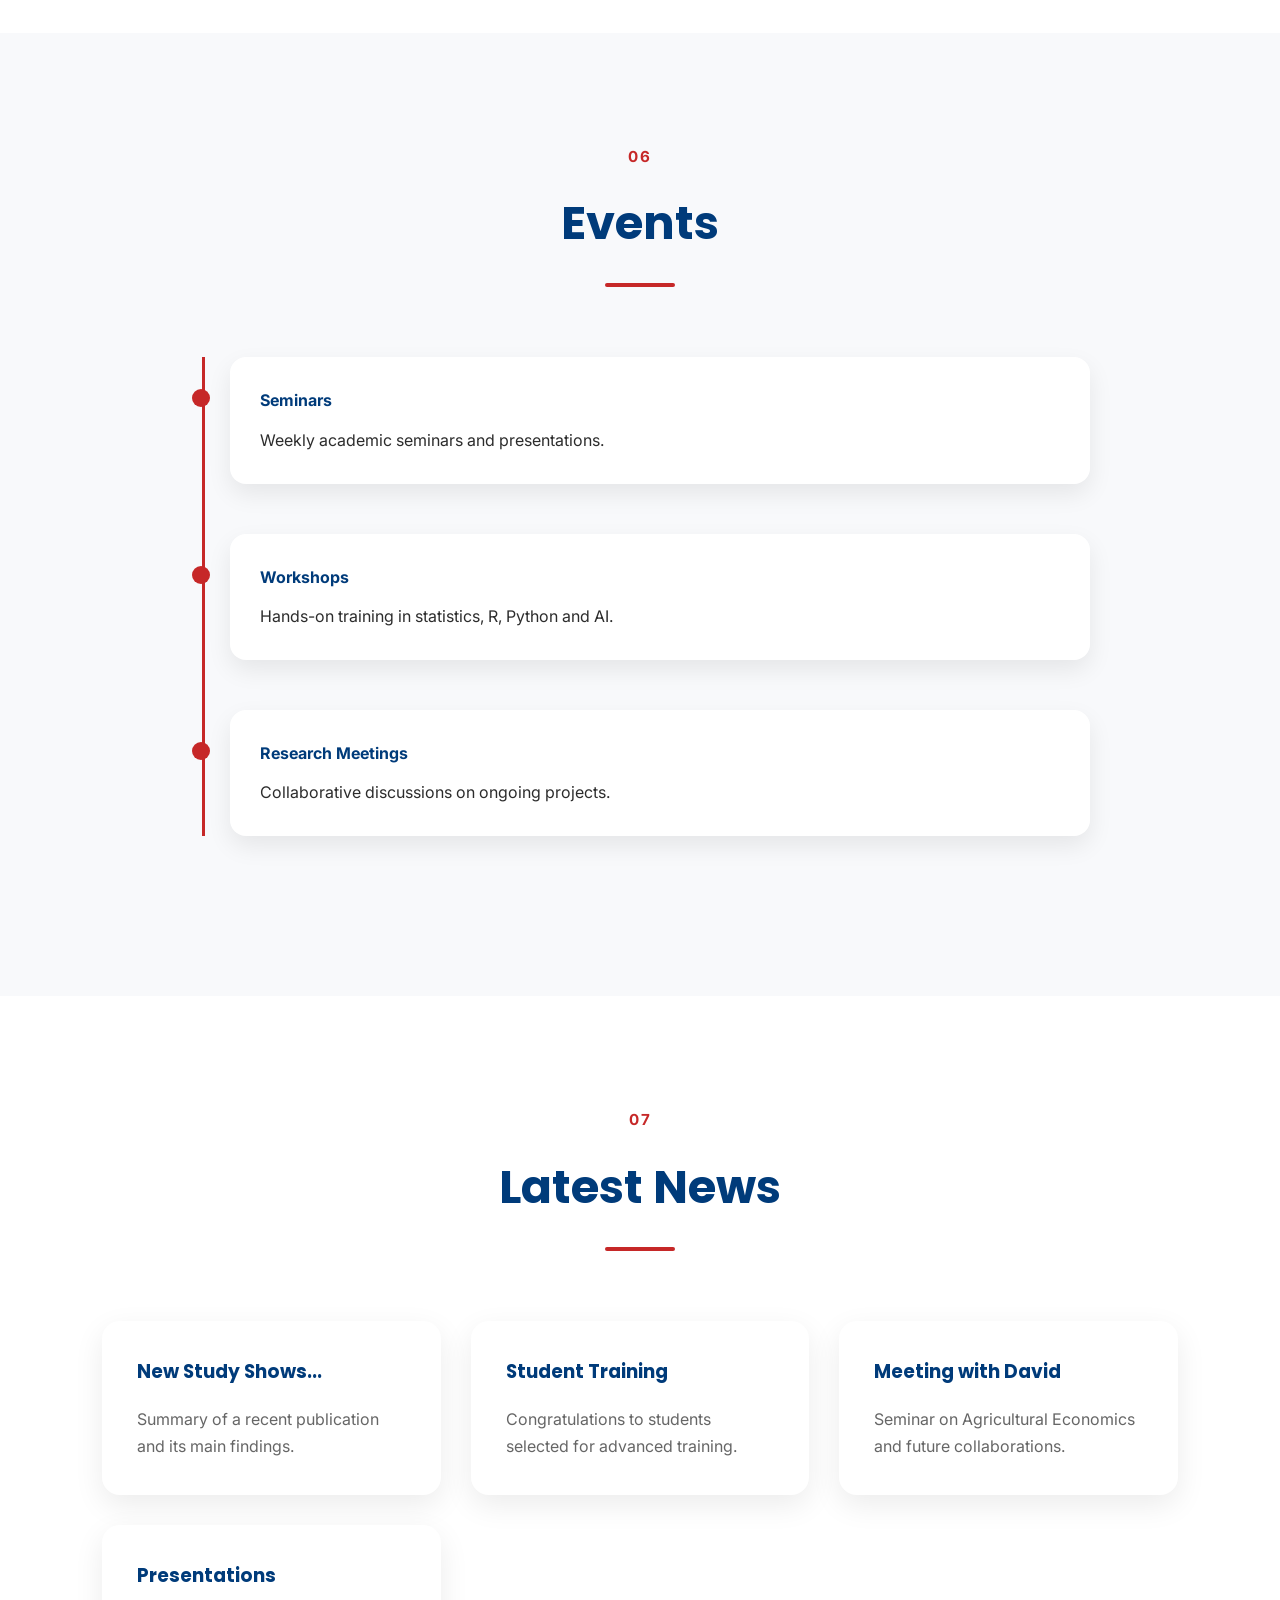
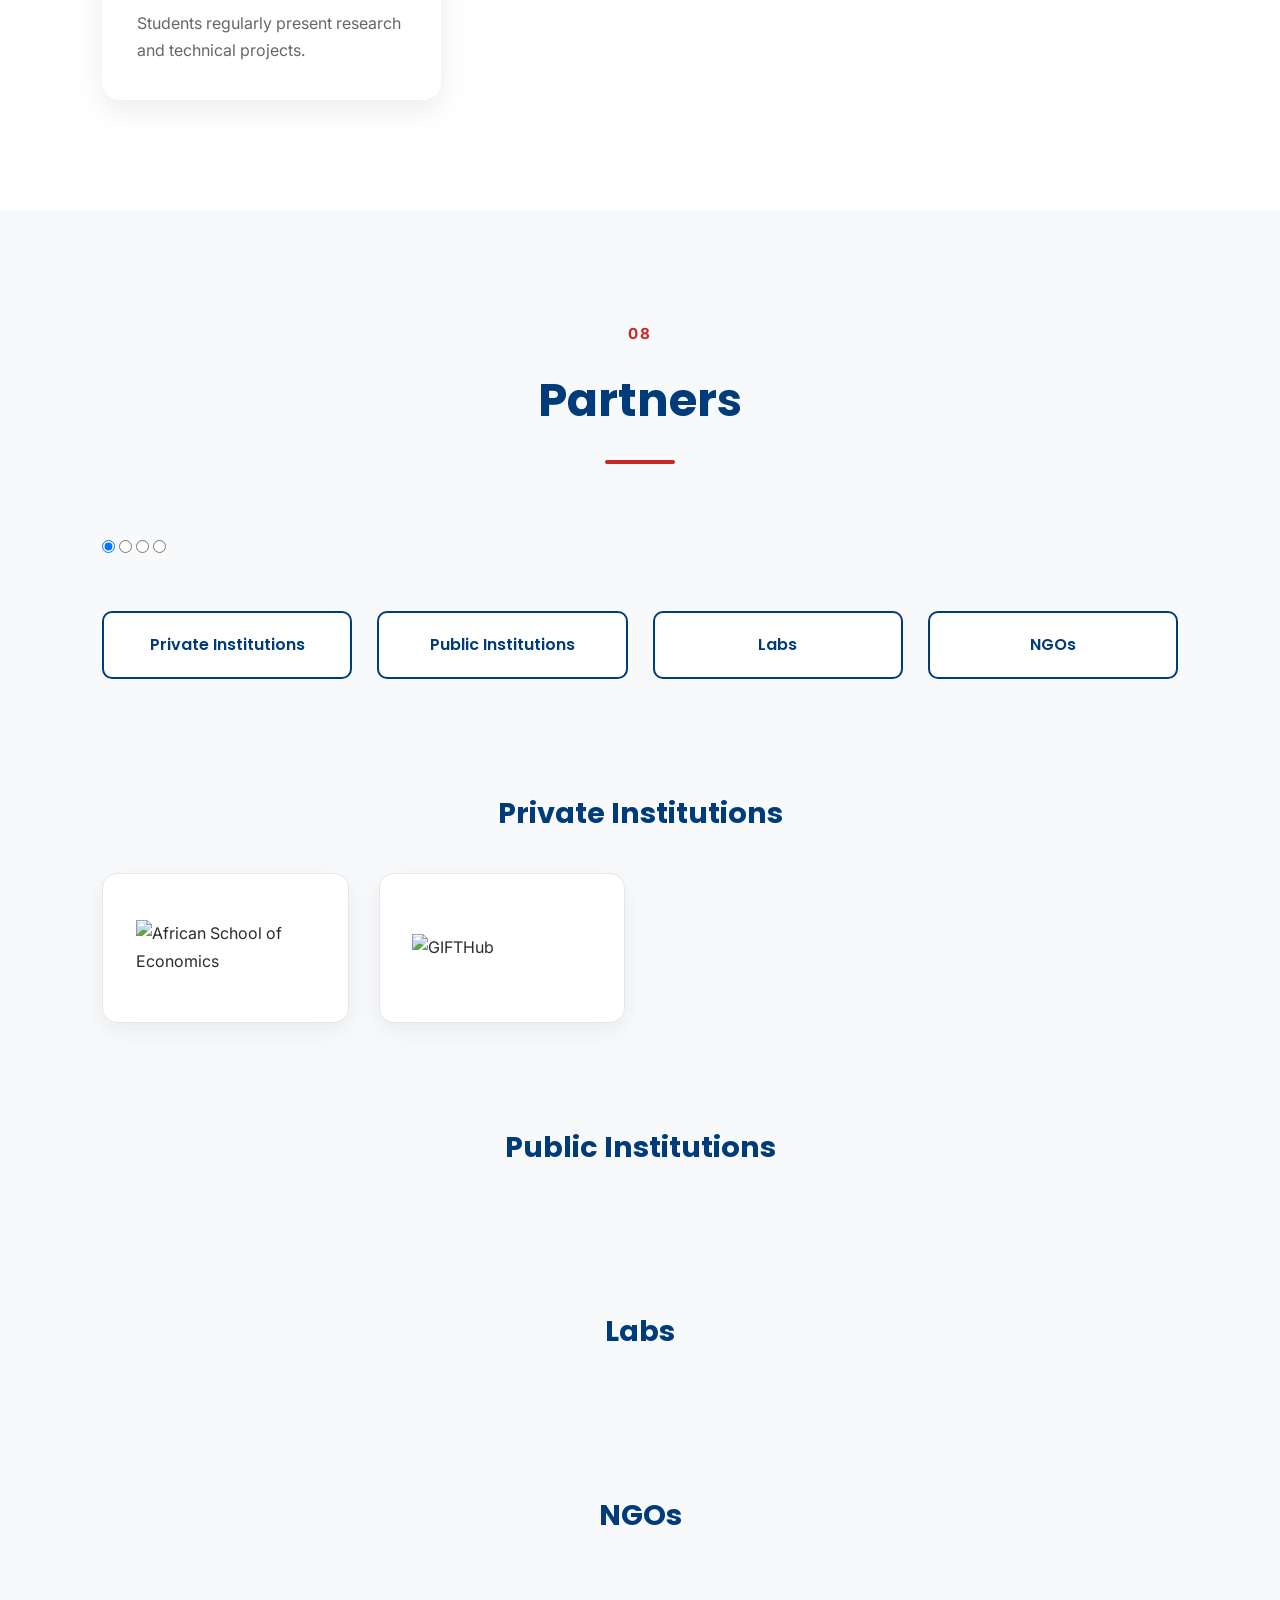
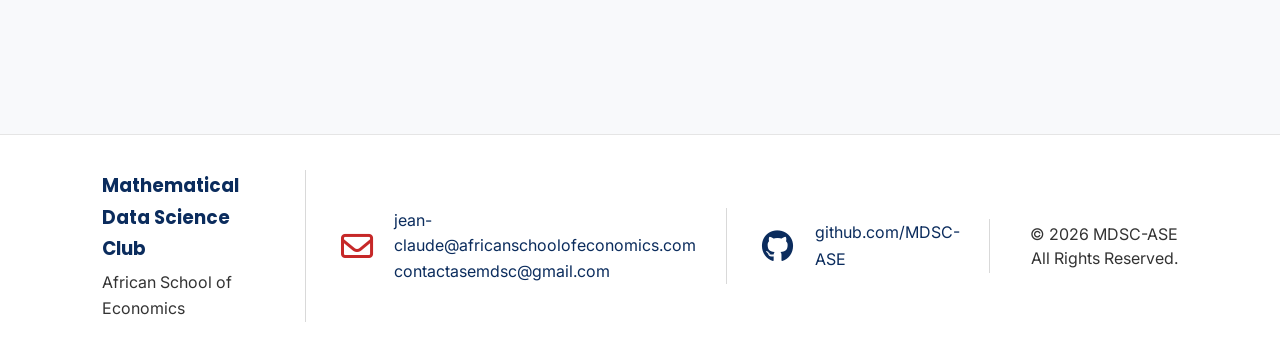
==== commit 4402bfb4: "Update about.html" ====
--- a/about.html
+++ b/about.html
@@ -597,37 +597,68 @@
     </div>
 
 
-    <!-- ================= PARTNER CATEGORIES ================= -->
-
-    <div class="partner-categories">
-
-        <a href="#private" class="partner-btn">
-            Private Institutions
-        </a>
-
-        <a href="#public" class="partner-btn">
-            Public Institutions
-        </a>
-
-        <a href="#labs" class="partner-btn">
-            Labs
-        </a>
-
-        <a href="#ngos" class="partner-btn">
-            NGOs
-        </a>
-
-    </div>
-
-
-    <!-- ================= PARTNER LOGOS ================= -->
-
-    <div class="partner-logos">
+    <!-- ================= PARTNER TABS ================= -->
+
+    <div class="partner-tabs">
+
+        <!-- Hidden radio buttons -->
+
+        <input
+            type="radio"
+            name="partner-category"
+            id="private-tab"
+            checked>
+
+        <input
+            type="radio"
+            name="partner-category"
+            id="public-tab">
+
+        <input
+            type="radio"
+            name="partner-category"
+            id="labs-tab">
+
+        <input
+            type="radio"
+            name="partner-category"
+            id="ngos-tab">
+
+
+        <!-- ================= BUTTONS ================= -->
+
+        <div class="partner-categories">
+
+            <label
+                for="private-tab"
+                class="partner-btn">
+                Private Institutions
+            </label>
+
+            <label
+                for="public-tab"
+                class="partner-btn">
+                Public Institutions
+            </label>
+
+            <label
+                for="labs-tab"
+                class="partner-btn">
+                Labs
+            </label>
+
+            <label
+                for="ngos-tab"
+                class="partner-btn">
+                NGOs
+            </label>
+
+        </div>
 
 
         <!-- ================= PRIVATE INSTITUTIONS ================= -->
 
-        <div id="private" class="partner-group">
+        <div class="partner-group private-group">
 
             <h3>Private Institutions</h3>
 
@@ -656,7 +687,7 @@
 
         <!-- ================= PUBLIC INSTITUTIONS ================= -->
 
-        <div id="public" class="partner-group">
+        <div class="partner-group public-group">
 
             <h3>Public Institutions</h3>
 
@@ -671,7 +702,7 @@
 
         <!-- ================= LABS ================= -->
 
-        <div id="labs" class="partner-group">
+        <div class="partner-group labs-group">
 
             <h3>Labs</h3>
 
@@ -686,7 +717,7 @@
 
         <!-- ================= NGOs ================= -->
 
-        <div id="ngos" class="partner-group">
+        <div class="partner-group ngos-group">
 
             <h3>NGOs</h3>
 
@@ -697,7 +728,6 @@
             </div>
 
         </div>
-
 
     </div>
 
